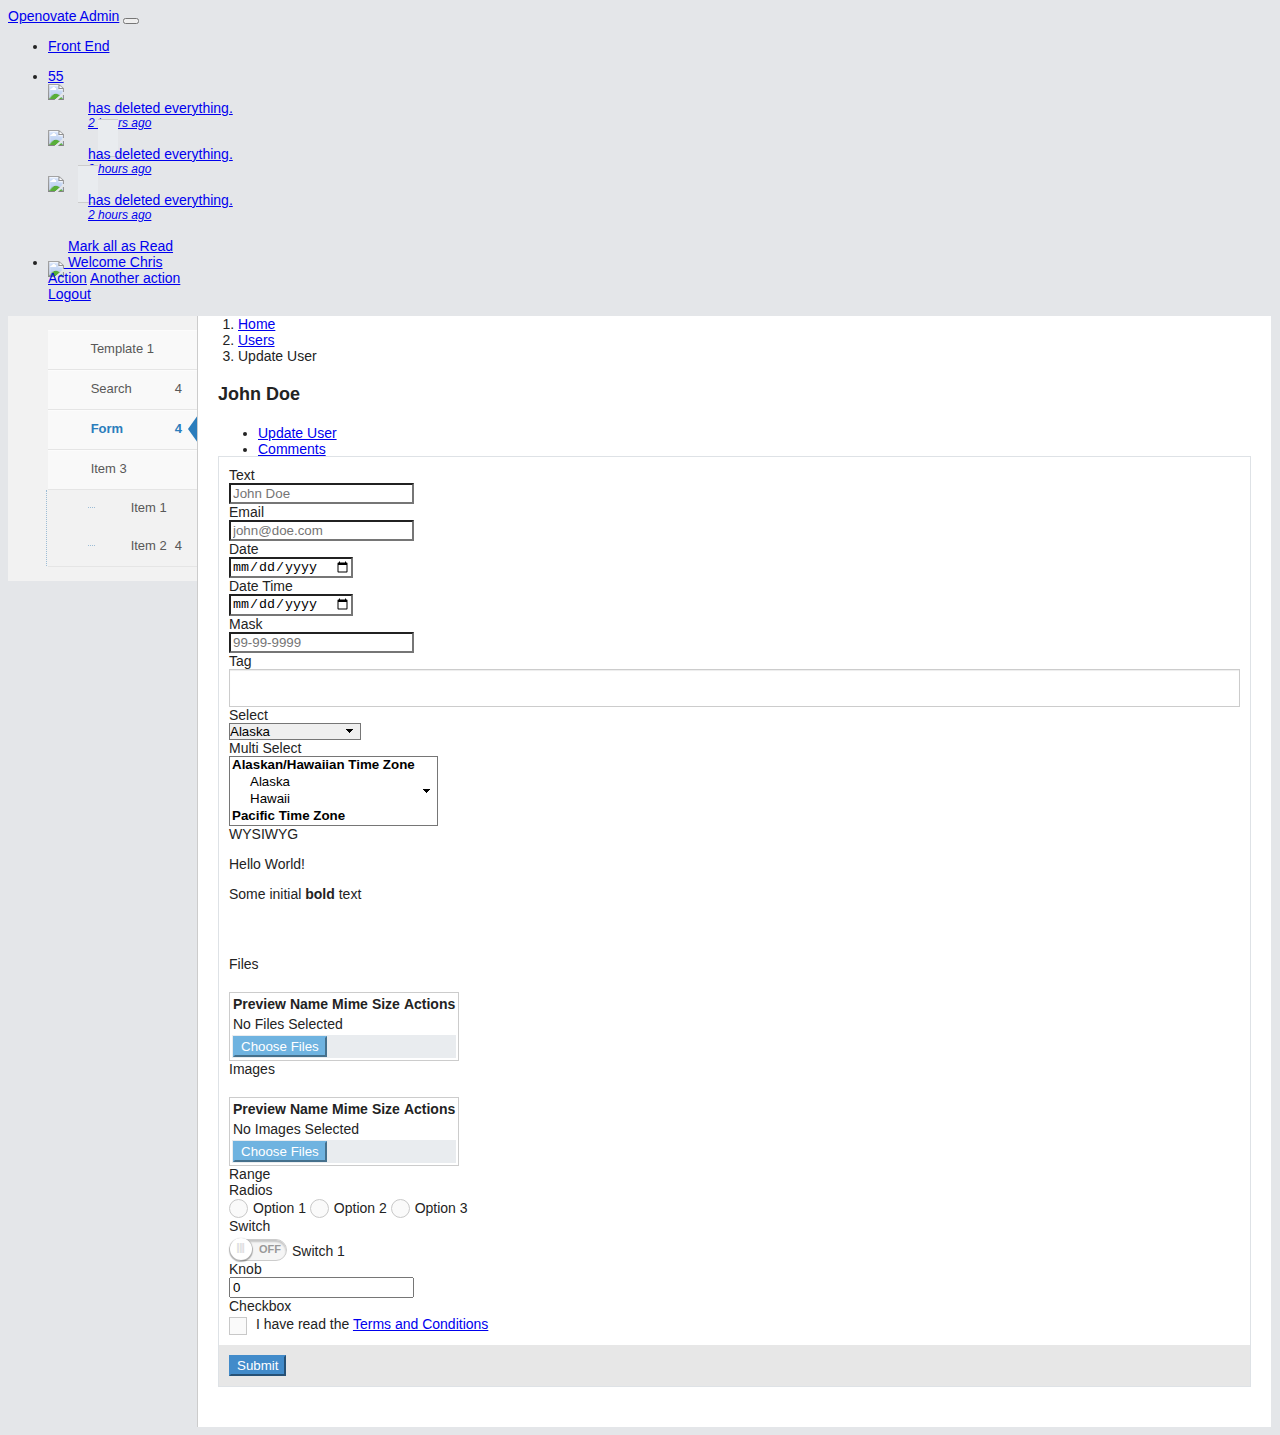
==== form.html @ 8b281c58 "new file uploader" ====
<!DOCTYPE html>
<html lang="en">
<head>
    <meta charset="utf-8" />

    <title>Openovate Admin</title>

    <!-- MOBILE TAGS -->
    <meta name="viewport" content="initial-scale=1, maximum-scale=1, height=device-height, width=device-width" />
    <meta name="apple-mobile-web-app-capable" content="yes" />
    <meta name="apple-mobile-web-app-status-bar-style" content="black" />

    <!-- GOOGLE TAGS -->
    <meta http-equiv="X-UA-Compatible" content="IE=edge,chrome=1" />
    <meta name="robots" content="nofollow" />

    <!-- FAVICON -->
    <link rel="shortcut icon" href="./favicon.ico" type="image/x-icon" />
    <link rel="icon" type="image/png" href="./favicon.png" />
    <link rel="icon" type="image/gif" href="./favicon.gif" />

    <link href="./styles/opensans.css" rel="stylesheet" type="text/css" />
    <link href="./styles/fontawesome-all.min.css" rel="stylesheet" type="text/css" />
    <link href="./styles/bootstrap.min.css" rel="stylesheet" type="text/css" />
    <link href="./styles/select2.css" rel="stylesheet" type="text/css" />
    <link href="./styles/ion.css" rel="stylesheet" type="text/css" />
    <link href="./styles/quill.snow.css" rel="stylesheet" type="text/css" />
    <link href="./styles/codemirror.css" rel="stylesheet" type="text/css" />
    <link href="./styles/toastr.min.css" rel="stylesheet" type="text/css" />
    <link href="./styles/datepicker.css" rel="stylesheet" type="text/css" />
    <link href="./styles/custom.css" rel="stylesheet" type="text/css" />
</head>
<body class="admin-layout">
    <header class="head" data-do="fixed-scroll">
        <nav class="navbar navbar-expand-lg navbar-dark bg-dark">
            <a class="navbar-brand" href="#">Openovate Admin</a>
            <button class="navbar-toggler" type="button" data-toggle="collapse" data-target="#navbarSupportedContent" aria-controls="navbarSupportedContent" aria-expanded="false" aria-label="Toggle navigation">
                <span class="navbar-toggler-icon"></span>
            </button>
            <div class="collapse navbar-collapse" id="navbarSupportedContent">
                <ul class="navbar-nav mr-auto">
                    <li class="nav-item">
                        <a class="nav-link" href="/">Front End</a>
                    </li>
                </ul>
                <ul class="navbar-nav my-2 my-lg-0">
                    <li class="nav-item dropdown nav-notifications">
                        <a
                            class="nav-link dropdown-toggle"
                            href="#"
                            role="button"
                            data-toggle="dropdown"
                            aria-haspopup="true"
                            aria-expanded="false"
                        >
                            <i class="fas fa-bell"></i>
                            <span class="badge badge-danger">55</span>
                        </a>
                        <div class="dropdown-menu">
                            <a class="dropdown-item" href="#">
                                <img class="rounded-circle" src="./images/default-avatar.png" />
                                <span class="notification-info">
                                    <span class="notification-message">has deleted everything.</span>
                                    <em class="notification-time">2 hours ago</em>
                                </span>
                            </a>
                            <a class="dropdown-item" href="#">
                                <img class="rounded-circle" src="./images/default-avatar.png" />
                                <span class="notification-info">
                                    <span class="notification-message">has deleted everything.</span>
                                    <em class="notification-time">2 hours ago</em>
                                </span>
                            </a>
                            <a class="dropdown-item" href="#">
                                <img class="rounded-circle" src="./images/default-avatar.png" />
                                <span class="notification-info">
                                    <span class="notification-message">has deleted everything.</span>
                                    <em class="notification-time">2 hours ago</em>
                                </span>
                            </a>
                            <div class="dropdown-divider"></div>
                            <a class="dropdown-item" href="#">Mark all as Read</a>
                        </div>
                    </li>
                    <li class="nav-item dropdown nav-profile">
                        <a
                            class="nav-link dropdown-toggle"
                            href="#"
                            role="button"
                            data-toggle="dropdown"
                            aria-haspopup="true"
                            aria-expanded="false"
                        >
                            <img class="rounded-circle" src="./images/default-avatar.png" width="40" />
                            Welcome Chris
                        </a>
                        <div class="dropdown-menu">
                            <a class="dropdown-item" href="#">Action</a>
                            <a class="dropdown-item" href="#">Another action</a>
                            <div class="dropdown-divider"></div>
                            <a class="dropdown-item" href="/logout">Logout</a>
                        </div>
                    </li>
                </ul>
            </div>
        </nav>
    </header>
    <section class="body">
        <aside class="sidebar">
            <ul class="nav flex-column">
                <li class="nav-item">
                    <a class="nav-link" href="index.html">
                        <i class="fas fa-book"></i>
                        <span class="nav-title">
                            <span class="nav-text">Template 1</span>
                        </span>
                    </a>
                </li>
                <li class="nav-item">
                    <a class="nav-link" href="search.html">
                        <i class="fas fa-search"></i>
                        <span class="nav-title">
                            <span class="nav-text">Search</span>
                            <span class="nav-right">
                                <div class="badge badge-info">4</div>
                            </span>
                        </span>
                    </a>
                </li>
                <li class="nav-item active">
                    <a class="nav-link" href="form.html">
                        <i class="fas fa-edit"></i>
                        <span class="nav-title">
                            <span class="nav-text">Form</span>
                            <span class="nav-right">
                                <div class="badge badge-info">4</div>
                            </span>
                        </span>
                    </a>
                </li>
                <li class="nav-item">
                    <a class="nav-link" data-toggle="collapse" href="#item-1">
                        <i class="fas fa-cog"></i>
                        <span class="nav-title">
                            <span class="nav-text">Item 3</span>
                            <span class="nav-right">
                                <i class="fas fa-chevron-down"></i>
                            </span>
                        </span>
                    </a>
                    <div id="item-1" class="collapse nav-sub nav-sub-1">
                        <ul class="nav flex-column ml-4">
                            <li class="nav-item">
                                <a class="nav-link" href="#">
                                    <i class="fas fa-cog"></i>
                                    <span class="nav-title">
                                        <span class="nav-text">Item 1</span>
                                    </span>
                                </a>
                            </li>
                            <li class="nav-item">
                                <a class="nav-link" href="#">
                                    <i class="fas fa-cog"></i>
                                    <span class="nav-title">
                                        <span class="nav-text">Item 2</span>
                                        <span class="nav-right">
                                            <div class="badge badge-info">4</div>
                                        </span>
                                    </span>
                                </a>
                            </li>
                        </ul>
                    </div>
                </li>
            </ul>
        </aside>
        <main class="main">
            <nav aria-label="breadcrumb">
                <ol class="breadcrumb">
                    <li class="breadcrumb-item">
                        <a href="#">
                            <i class="fas fa-home"></i> Home
                        </a>
                    </li>
                    <li class="breadcrumb-item">
                        <a href="search.html">
                            <i class="fas fa-user"></i> Users
                        </a>
                    </li>
                    <li class="breadcrumb-item active" aria-current="page">
                        <i class="fas fa-edit"></i> Update User
                    </li>
                </ol>
            </nav>

            <div class="main-padding">
                <h3 class="main-title">John Doe</h3>

                <ul class="nav nav-tabs">
                    <li class="nav-item">
                        <a class="nav-link active" href="form.html">
                            <i class="fa fa-edit"></i> Update User
                        </a>
                    </li>
                    <li class="nav-item">
                        <a class="nav-link" href="comments.html">
                            <i class="fa fa-comments"></i> Comments
                        </a>
                    </li>
                </ul>

                <form class="box" method="post">
                    <div class="box-body box-padding">
                        <div class="form-group">
                            <label for="text_1" class="col-sm-2 col-form-label">Text</label>
                            <div class="col-sm-10">
                                <input
                                    type="text"
                                    class="form-control"
                                    name="text_1"
                                    placeholder="John Doe"
                                />
                            </div>
                        </div>
                        <div class="form-group">
                            <label for="email_1" class="col-sm-2 col-form-label">Email</label>
                            <div class="col-sm-10">
                                <input
                                    type="email"
                                    class="form-control"
                                    name="email_1"
                                    placeholder="john@doe.com"
                                />
                            </div>
                        </div>
                        <div class="form-group">
                            <label for="date_1" class="col-sm-2 col-form-label">Date</label>
                            <div class="col-sm-10">
                                <input
                                    type="date"
                                    class="form-control"
                                    name="date_1"
                                    placeholder="YYYY-MM-DD"
                                />
                            </div>
                        </div>
                        <div class="form-group">
                            <label for="datetime_1" class="col-sm-2 col-form-label">Date Time</label>
                            <div class="col-sm-10">
                                <input
                                    type="date"
                                    class="form-control"
                                    name="datetime_1"
                                    placeholder="YYYY-MM-DD"
                                />
                            </div>
                        </div>
                        <div class="form-group">
                            <label for="mask_1" class="col-sm-2 col-form-label">Mask</label>
                            <div class="col-sm-10">
                                <input
                                    class="form-control"
                                    data-do="mask-field"
                                    data-format="99-99-9999"
                                    name="mask_1"
                                    type="text"
                                    placeholder="99-99-9999"
                                />
                            </div>
                        </div>
                        <div class="form-group">
                            <label for="tag_1" class="col-sm-2 col-form-label">Tag</label>
                            <div class="col-sm-10">
                                <div
                                    class="tag-field"
                                    data-do="tag-field"
                                    data-name="tag_1"
                                >
                                </div>
                            </div>
                        </div>
                        <div class="form-group">
                            <label for="select_1" class="col-sm-2 col-form-label">Select</label>
                            <div class="col-sm-10">
                                <select
                                    class="form-control"
                                    data-do="select-field"
                                    name="select_1"
                                >
                                    <optgroup label="Alaskan/Hawaiian Time Zone">
                                        <option value="AK">Alaska</option>
                                        <option value="HI">Hawaii</option>
                                    </optgroup>
                                        <optgroup label="Pacific Time Zone">
                                        <option value="CA">California</option>
                                        <option value="NV">Nevada</option>
                                        <option value="OR">Oregon</option>
                                        <option value="WA">Washington</option>
                                    </optgroup>
                                    <optgroup label="Mountain Time Zone">
                                        <option value="AZ">Arizona</option>
                                        <option value="CO">Colorado</option>
                                        <option value="ID">Idaho</option>
                                        <option value="MT">Montana</option>
                                        <option value="NE">Nebraska</option>
                                        <option value="NM">New Mexico</option>
                                        <option value="ND">North Dakota</option>
                                        <option value="UT">Utah</option>
                                        <option value="WY">Wyoming</option>
                                    </optgroup>
                                    <optgroup label="Central Time Zone">
                                        <option value="AL">Alabama</option>
                                        <option value="AR">Arkansas</option>
                                        <option value="IL">Illinois</option>
                                        <option value="IA">Iowa</option>
                                        <option value="KS">Kansas</option>
                                        <option value="KY">Kentucky</option>
                                        <option value="LA">Louisiana</option>
                                        <option value="MN">Minnesota</option>
                                        <option value="MS">Mississippi</option>
                                        <option value="MO">Missouri</option>
                                        <option value="OK">Oklahoma</option>
                                        <option value="SD">South Dakota</option>
                                        <option value="TX">Texas</option>
                                        <option value="TN">Tennessee</option>
                                        <option value="WI">Wisconsin</option>
                                    </optgroup>
                                    <optgroup label="Eastern Time Zone">
                                        <option value="CT">Connecticut</option>
                                        <option value="DE">Delaware</option>
                                        <option value="FL">Florida</option>
                                        <option value="GA">Georgia</option>
                                        <option value="IN">Indiana</option>
                                        <option value="ME">Maine</option>
                                        <option value="MD">Maryland</option>
                                        <option value="MA">Massachusetts</option>
                                        <option value="MI">Michigan</option>
                                        <option value="NH">New Hampshire</option>
                                        <option value="NJ">New Jersey</option>
                                        <option value="NY">New York</option>
                                        <option value="NC">North Carolina</option>
                                        <option value="OH">Ohio</option>
                                        <option value="PA">Pennsylvania</option>
                                        <option value="RI">Rhode Island</option>
                                        <option value="SC">South Carolina</option>
                                        <option value="VT">Vermont</option>
                                        <option value="VA">Virginia</option>
                                        <option value="WV">West Virginia</option>
                                    </optgroup>
                                </select>
                            </div>
                        </div>
                        <div class="form-group">
                            <label for="select_2" class="col-sm-2 col-form-label">Multi Select</label>
                            <div class="col-sm-10">
                                <select
                                    class="form-control"
                                    data-do="select-field"
                                    multiple="multiple"
                                    name="select_2[]"
                                >
                                    <optgroup label="Alaskan/Hawaiian Time Zone">
                                        <option value="AK">Alaska</option>
                                        <option value="HI">Hawaii</option>
                                    </optgroup>
                                        <optgroup label="Pacific Time Zone">
                                        <option value="CA">California</option>
                                        <option value="NV">Nevada</option>
                                        <option value="OR">Oregon</option>
                                        <option value="WA">Washington</option>
                                    </optgroup>
                                    <optgroup label="Mountain Time Zone">
                                        <option value="AZ">Arizona</option>
                                        <option value="CO">Colorado</option>
                                        <option value="ID">Idaho</option>
                                        <option value="MT">Montana</option>
                                        <option value="NE">Nebraska</option>
                                        <option value="NM">New Mexico</option>
                                        <option value="ND">North Dakota</option>
                                        <option value="UT">Utah</option>
                                        <option value="WY">Wyoming</option>
                                    </optgroup>
                                    <optgroup label="Central Time Zone">
                                        <option value="AL">Alabama</option>
                                        <option value="AR">Arkansas</option>
                                        <option value="IL">Illinois</option>
                                        <option value="IA">Iowa</option>
                                        <option value="KS">Kansas</option>
                                        <option value="KY">Kentucky</option>
                                        <option value="LA">Louisiana</option>
                                        <option value="MN">Minnesota</option>
                                        <option value="MS">Mississippi</option>
                                        <option value="MO">Missouri</option>
                                        <option value="OK">Oklahoma</option>
                                        <option value="SD">South Dakota</option>
                                        <option value="TX">Texas</option>
                                        <option value="TN">Tennessee</option>
                                        <option value="WI">Wisconsin</option>
                                    </optgroup>
                                    <optgroup label="Eastern Time Zone">
                                        <option value="CT">Connecticut</option>
                                        <option value="DE">Delaware</option>
                                        <option value="FL">Florida</option>
                                        <option value="GA">Georgia</option>
                                        <option value="IN">Indiana</option>
                                        <option value="ME">Maine</option>
                                        <option value="MD">Maryland</option>
                                        <option value="MA">Massachusetts</option>
                                        <option value="MI">Michigan</option>
                                        <option value="NH">New Hampshire</option>
                                        <option value="NJ">New Jersey</option>
                                        <option value="NY">New York</option>
                                        <option value="NC">North Carolina</option>
                                        <option value="OH">Ohio</option>
                                        <option value="PA">Pennsylvania</option>
                                        <option value="RI">Rhode Island</option>
                                        <option value="SC">South Carolina</option>
                                        <option value="VT">Vermont</option>
                                        <option value="VA">Virginia</option>
                                        <option value="WV">West Virginia</option>
                                    </optgroup>
                                </select>
                            </div>
                        </div>
                        <div class="form-group">
                            <label for="wysiwyg_1" class="col-sm-2 col-form-label">WYSIWYG</label>
                            <div class="col-sm-10">
                                <div id="editor" data-do="quill-editor">
                                    <p>Hello World!</p>
                                    <p>Some initial <strong>bold</strong> text</p>
                                    <p><br></p>
                                </div>
                            </div>
                        </div>
                        <div class="form-group">
                            <label for="files_1" class="col-sm-2 col-form-label">Files</label>
                            <div class="col-sm-10">
                                <table
                                    class="table table-striped file-field"
                                    data-do="file-field"
                                    data-name="files_1"
                                    data-multiple="1"
                                    data-width="200"
                                    data-height="200"
                                >
                                    <thead>
                                        <tr>
                                            <th>Preview</th>
                                            <th>Name</th>
                                            <th>Mime</th>
                                            <th>Size</th>
                                            <th>Actions</th>
                                        </tr>
                                    </thead>
                                    <tbody>
                                        <tr class="file-field-none">
                                            <td colspan="5">
                                                <div class="alert alert-info">No Files Selected</div>
                                            </td>
                                        </tr>
                                    </tbody>
                                    <tfoot>
                                        <tr>
                                            <td colspan="5">
                                                <button
                                                    class="file-field-upload btn btn-info"
                                                    type="button"
                                                >
                                                    Choose Files
                                                </button>
                                            </td>
                                        </tr>
                                    </tfoot>
                                </table>
                            </div>
                        </div>
                        <div class="form-group">
                            <label for="images_1" class="col-sm-2 col-form-label">Images</label>
                            <div class="col-sm-10">
                                <table
                                    class="table table-striped file-field"
                                    data-do="file-field"
                                    data-name="images_1"
                                    data-accept="image/png,image/jpg,image/jpeg,image/gif"
                                    data-multiple="1"
                                    data-width="200"
                                    data-height="200"
                                >
                                    <thead>
                                        <tr>
                                            <th>Preview</th>
                                            <th>Name</th>
                                            <th>Mime</th>
                                            <th>Size</th>
                                            <th>Actions</th>
                                        </tr>
                                    </thead>
                                    <tbody>
                                        <tr class="file-field-none">
                                            <td colspan="5">
                                                <div class="alert alert-info">No Images Selected</div>
                                            </td>
                                        </tr>
                                    </tbody>
                                    <tfoot>
                                        <tr>
                                            <td colspan="5">
                                                <button
                                                    class="file-field-upload btn btn-info"
                                                    type="button"
                                                >
                                                    Choose Files
                                                </button>
                                            </td>
                                        </tr>
                                    </tfoot>
                                </table>
                            </div>
                        </div>
                        <div class="form-group">
                            <label for="range_1" class="col-sm-2 col-form-label">Range</label>
                            <div class="col-sm-10">
                                <input
                                    type="hidden"
                                    class="irs-hidden-input"
                                    data-do="multirange-field"
                                    name="range_1"
                                    tabindex="-1"
                                />
                            </div>
                        </div>
                        <div class="form-group">
                            <label for="radios_1" class="col-sm-2 col-form-label">Radios</label>
                            <div class="col-sm-10">
                                <label class="radio radio-2">
                                    <input name="radios_1" type="radio" value="1" />
                                    <span>Option 1</span>
                                </label>
                                <label class="radio radio-2">
                                    <input name="radios_1" type="radio" value="2" />
                                    <span>Option 2</span>
                                </label>
                                <label class="radio radio-2">
                                    <input name="radios_1" type="radio" value="3" />
                                    <span>Option 3</span>
                                </label>
                            </div>
                        </div>
                        <div class="form-group">
                            <label for="switch_1" class="col-sm-2 col-form-label">Switch</label>
                            <div class="col-sm-10">
                                <label class="switch switch-1">
                                    <input name="switch_1" type="checkbox" />
                                    <span>Switch 1</span>
                                </label>
                            </div>
                        </div>
                        <div class="form-group">
                            <label for="knob_1" class="col-sm-2 col-form-label">Knob</label>
                            <div class="col-sm-10">
                                <input
                                    type="text"
                                    data-do="knob-field"
                                    data-min="-50"
                                    data-max="50"
                                    data-fgColor="#66CC66"
                                    data-angleOffset=-125
                                    data-angleArc=250
                                    data-rotation=anticlockwise
                                    data-width="75"
                                    data-height="75"
                                    name="knob_1"
                                    value="0"
                                />
                            </div>
                        </div>
                        <div class="form-group">
                            <label for="checkbox_1" class="col-sm-2 col-form-label">Checkbox</label>
                            <div class="col-sm-10">
                                <label class="checkbox checkbox-2">
                                    <input name="checkbox_1" type="checkbox" />
                                    <span>
                                        I have read the <a href="#">Terms and Conditions</a>
                                    </span>
                                </label>
                            </div>
                        </div>
                    </div>
                    <div class="box-body box-light box-padding">
                        <button class="btn btn-primary">Submit</button>
                    </div>
                </form>
            </div>
        </main>
    </section>
    <footer class="foot">

    </footer>

    <script src="./scripts/jquery-3.3.1.min.js" type="text/javascript"></script>
    <script src="./scripts/popper.min.js" type="text/javascript"></script>
    <script src="./scripts/bootstrap.min.js" type="text/javascript"></script>
    <script src="./scripts/doon.js" type="text/javascript"></script>
    <script src="./scripts/select2.js" type="text/javascript"></script>
    <script src="./scripts/mask.js" type="text/javascript"></script>
    <script src="./scripts/knob.js" type="text/javascript"></script>
    <script src="./scripts/quill.js" type="text/javascript"></script>
    <script src="./scripts/ion.min.js" type="text/javascript"></script>
    <script src="./scripts/codemirror.js" type="text/javascript"></script>
    <script src="./scripts/toastr.min.js" type="text/javascript"></script>
    <script src="./scripts/moment.min.js" type="text/javascript"></script>
    <script src="./scripts/datepicker.js" type="text/javascript"></script>
    <script src="./scripts/cropper.js" type="text/javascript"></script>
    <script src="./scripts/custom.js" type="text/javascript"></script>
</body>
</html>
---- styles/custom.css ----
/* Global - Classes
------------------------------*/
html,
body {
    background-color: #E4E6E9;
    color: #232323;
    font-family: 'Open Sans', Arial, sans-serif;
    font-size: 14px;
    font-style: normal;
    font-weight: normal;
}

/* Bootstrap
------------------------------*/

.form-control {
    border-radius: 0;
}

.form-group img {
    max-width: 100%;
}

select.form-control {
    -webkit-appearance: none;
    -moz-appearance: none;
    background-position: right 50%;
    background-repeat: no-repeat;
    background-image: url([data-uri]);
    padding-right: 1.5em
}

.nav-tabs {
    margin-bottom: -1px;
}

.nav-tabs .nav-link {
    border-top-left-radius: 0;
    border-top-right-radius: 0;
}

.nav-pills .nav-link {
    border-radius: 0;
}

.dropdown-menu {
    border-radius: 0;
}

.nav-right {
    float: right;
}

.progress {
    border-radius: 0;
}

.breadcrumb {
    margin-bottom: 0;
}

.card {
    border-radius: 0;
}

/* Field - Checkbox
------------------------------*/
.checkbox input {
    cursor: pointer;
    height: 18px;
    opacity: 0;
    position: absolute;
    width: 18px;
    z-index: 12;
}

.checkbox input:checked,
.checkbox input:focus {
  outline: none !important;
}

.checkbox span {
    display: inline-block;
    font-weight: normal;
    line-height: 20px;
    margin: 0;
    min-height: 18px;
    min-width: 18px;
    position: relative;
    z-index: 11;
}

.checkbox span::before {
    background-color: #FAFAFA;
    border: 1px solid #C8C8C8;
    border-radius: 0;
    box-shadow: 0 1px 2px rgba(0, 0, 0, 0.05);
    color: #32A3CE;
    content: "\a0";
    display: inline-block;
    font-family: fontAwesome;
    font-size: 12px;
    font-weight: normal;
    height: 16px;
    line-height: 14px;
    min-width: 16px;
    margin-right: 5px;
    text-align: center;
    vertical-align: middle;
}

.checkbox input:checked + span::before {
    display: inline-block;
    content: '\f00c';
    background-color: #F5F8FC;
    border-color: #ADB8C0;
    box-shadow: 0 1px 2px rgba(0, 0, 0, 0.05),
        inset 0px -15px 10px -12px rgba(0, 0, 0, 0.05),
        inset 15px 10px -12px rgba(255, 255, 255, 0.1);
}

.checkbox input:hover + span::before,
.checkbox span:hover::before {
    border-color: #FF893C;
}

.checkbox input:active + span::before,
.checkbox input:checked:active + span::before  {
    box-shadow: 0 1px 2px rgba(0, 0, 0, 0.05), inset 0px 1px 3px rgba(0, 0, 0, 0.1);
}

.checkbox.checkbox-2 span::before {
    box-shadow: none;
}

.checkbox.checkbox-2 input:checked + span::before {
    background-color: #f9A021;
    border-color: #f9A021;
    color: #FFFFFF;
}

.checkbox input:disabled + span::before,
.checkbox input[disabled] + span::before,
.checkbox input.disabled + span::before {
    background-color: #DDDDDD !important;
    border-color: #CCCCCC !important;
    box-shadow: none !important;
    color: #BBB888;
}

/* Field - Radio
------------------------------*/
/* Field - Buttons
------------------------------*/
.radio input {
    cursor: pointer;
    height: 18px;
    opacity: 0;
    position: absolute;
    width: 18px;
    z-index: 12;
}

.radio input:checked,
.radio input:focus {
  outline: none !important;
}

.radio span {
    display: inline-block;
    font-weight: normal;
    line-height: 20px;
    margin: 0;
    min-height: 18px;
    min-width: 18px;
    position: relative;
    z-index: 11;
}

.radio span::before {
    background-color: #FAFAFA;
    border: 1px solid #C8C8C8;
    border-radius: 100%;
    box-shadow: 0 1px 2px rgba(0, 0, 0, 0.05);
    color: #32A3CE;
    content: "\a0";
    display: inline-block;
    font-family: FontAwesome;
    font-size: 11px;
    font-weight: normal;
    height: 17px;
    line-height: 15px;
    min-width: 17px;
    margin-right: 5px;
    text-align: center;
    text-shadow: 0 0 1px #32a3ce;
    vertical-align: middle;
}

.radio input:checked + span::before {
    display: inline-block;
    content: "\f111";
    background-color: #F5F8FC;
    border-color: #ADB8C0;
    box-shadow: 0 1px 2px rgba(0, 0, 0, 0.05),
        inset 0px -15px 10px -12px rgba(0, 0, 0, 0.05),
        inset 15px 10px -12px rgba(255, 255, 255, 0.1);
}

.radio input:hover + span::before,
.radio span:hover::before {
    border-color: #FF893C;
}

.radio input:active + span::before,
.radio input:checked:active + span::before  {
    box-shadow: 0 1px 2px rgba(0, 0, 0, 0.05), inset 0px 1px 3px rgba(0, 0, 0, 0.1);
}

.radio.radio-2 span::before {
    box-shadow: none;
}

.radio.radio-2 input:checked + span::before {
    background-color: #f9A021;
    border-color: #f9A021;
    color: #FFFFFF;
    content: '\f00c';
}

.radio input:disabled + span::before,
.radio input[disabled] + span::before,
.radio input.disabled + span::before {
    background-color: #DDDDDD !important;
    border-color: #CCCCCC !important;
    box-shadow: none !important;
    color: #BBB888;
}

/* Field - Buttons
------------------------------*/
.btn {
    border-radius: 0;
}

.btn-default {
    background-color: #ABBAC3;
    border-color: #ABBAC3;
    color: #FFFFFF;
}

.btn-default:hover {
    background-color: #8B9AA3;
    border-color: #ABBAC3;
    color: #FFFFFF;
}

.btn-primary {
    background-color: #428BCA;
    border-color: #428BCA;
    color: #FFFFFF;
}

.btn-primary:hover {
    background-color: #1B6AAA;
    border-color: #428BCA;
}

.btn-info {
    background-color: #6FB3E0;
    border-color: #6FB3E0;
    color: #FFFFFF;
}

.btn-info:hover {
    background-color: #4F99C6;
    border-color: #6FB3E0;
}

.btn-warning {
    background-color: #FFB752;
    border-color: #FFB752;
    color: #FFFFFF;
}

.btn-warning:hover {
    background-color: #E59729;
    border-color: #FFB752;
    color: #FFFFFF;
}

.btn-success {
    background-color: #87B87F;
    border-color: #87B87F;
    color: #FFFFFF;
}

.btn-success:hover {
    background-color: #629B58;
    border-color: #87B87F;
}

.btn-danger {
    background-color: #D15B47;
    border-color: #D15B47;
    color: #FFFFFF;
}

.btn-danger:hover {
    background-color: #B74635;
    border-color: #D15B47;
}

.btn-inverse {
    background-color: #555555;
    border-color: #555555;
    color: #FFFFFF;
}

.btn-inverse:hover {
    background-color: #303030;
    border-color: #555555;
    color: #FFFFFF;
}

.btn-pink {
    background-color: #D6487E;
    border-color: #D6487E;
    color: #FFFFFF;
}

.btn-pink:hover {
    background-color: #B73766;
    border-color: #D6487E;
    color: #FFFFFF;
}

.btn-purple {
    background-color: #9585BF;
    border-color: #9585BF;
    color: #FFFFFF;
}

.btn-purple:hover {
    background-color: #7461AA;
    border-color: #9585BF;
    color: #FFFFFF;
}

.btn-yellow {
    background-color: #FEE188;
    border-color: #FEE188;
    color: #996633;
}

.btn-yellow:hover {
    background-color: #F7D05B;
    border-color: #FEE188;
}

.btn-grey {
    background-color: #A0A0A0;
    border-color: #A0A0A0;
    color: #FFFFFF;
}

.btn-grey:hover {
    background-color: #888888;
    border-color: #A0A0A0;
    color: #FFFFFF;
}

.btn-light {
    background-color: #E7E7E7;
    border-color: #E7E7E7;
    color: #888888;
}

.btn-light:hover {
    background-color: #D9D9D9;
    border-color: #E7E7E7;
}

.btn-outline {
    background-color: transparent;
    border-color: #FFFFFF;
    color: #FFFFFF;
}

.btn-outline:hover {
    background-color: transparent;
    border-color: #CCCCCC;
    color: #CCCCCC;
}

/* Field - Switch
------------------------------*/
.switch {
    position: relative;
    margin: 0;
}

.switch input {
    cursor: pointer;
    height: 25px;
    opacity: 0;
    position: absolute;
    width: 55px;
    z-index: 12;
}

.switch span {
    display: inline-block;
    font-weight: normal;
    line-height: 20px;
    margin: 0 4px;
    min-height: 24px;
    min-width: 18px;
    position: relative;
    z-index: 11;
}

.switch span::before {
    -webkit-box-shadow: inset 0px 2px 2px 0px rgba(0,0,0,.2);
    -webkit-transition: text-indent .4s ease;
    font-family: Arial, Helvetica, sans-serif;
    background-color: #F5F5F5;
    border: 1px solid #CCCCCC;
    border-radius: 12px;
    box-shadow: inset 0px 2px 2px 0px rgba(0,0,0,.2);
    color: #999999;
    content: "ON\a0\a0\a0\a0\a0\a0\a0\a0\a0OFF";
    display: inline-block;
    font-size: 11px;
    font-weight: bold;
    height: 20px;
    line-height: 18px;
    margin-right: 5px;
    overflow: hidden;
    padding: 0;
    position: relative;
    text-align: left;
    text-indent: -19px;
    top: 5px;
    transition: text-indent .4s ease;
    width: 52px;
}

.switch span::after {
    -webkit-box-shadow: 0px 1px 1px 1px rgba(0,0,0,.3);
    -webkit-transition: left .4s ease;
    background-color: #FFFFFF;
    border-radius: 100%;
    box-shadow: 0px 1px 1px 1px rgba(0,0,0,.3);
    color: #D5D5D5;
    content: '|||';
    font-family: Arial, Helvetica, sans-serif;
    font-size: 10px;
    font-weight: lighter;
    left: -3px;
    line-height: 20px;
    height: 22px;
    padding: 0;
    position: absolute;
    text-align: center;
    text-shadow: -1px 0px 0 rgba(0, 0, 0, 0.15);
    top: 4px;
    transition: left .4s ease;
    width: 22px;
}

.switch input:checked + span::before {
    background-color: #8AB2C9;
    border-color: #468FCC;
    color: #FFFFFF;
    text-indent: 9px;
}

.switch input:checked + span::after {
    background-color: #FFFFFF;
    color: #8AB2C9;
    left: 34px;
}

.switch.switch-2 input + span::before {
    content: "YES\a0\a0\a0\a0\a0\a0\a0\a0NO";
}

.switch.switch-3 input + span::after {
    content: "\f00d";
    font-family: FontAwesome;
    font-size: 13px;
    line-height: 23px;
    top: 3px;
}

.switch.switch-3 input:checked + span::after {
    content: "\f00c";
}

.switch.switch-4 input + span::before,
.switch.switch-5 input + span::before {
    -webkit-transition: all .4s ease;
    background-color: #8B9AA3;
    border: 1px solid #8B9AA3;
    border-radius: 12px;
    box-shadow: none;
    color: #FFFFFF;
    content: "ON\a0\a0\a0\a0\a0\a0\a0\a0\a0\a0\a0OFF";
    display: inline-block;
    font-family: Arial, Helvetica, sans-serif;
    font-size: 11px;
    font-weight: bolder;
    line-height: 23px;
    height: 24px;
    overflow: hidden;
    position: relative;
    text-indent: -25px;
    transition: all .4s ease;
    width: 56px;
}

.switch.switch-4 input + span::after,
.switch.switch-5 input + span::after {
    -webkit-transition: all .4s ease;
    background-color: #FFFFFF;
    border-radius: 12px;
    color: #5B6A73;
    content: '|||';
    font-family: Helvetica, Arial, sans-serif;
    font-size: 8px;
    font-weight: lighter;
    height: 20px;
    left: 2px;
    line-height: 18px;
    position: absolute;
    text-align: center;
    text-shadow: -1px 0px 0 rgba(0, 0, 0, 0.2);
    transition: all .4s ease;
    top: 7px;
    width: 20px;
}

.switch.switch-4 input:checked + span::before,
.switch.switch-5 input:checked + span::before {
    background-color: #468FCC;
    border-color: #468FCC;
    text-indent: 9px;
}

.switch.switch-4 input:checked + span::after,
.switch.switch-5 input:checked + span::after {
    background-color: #FFFFFF;
    left: 34px;
}

.switch.switch-5 input + span::before {
    content: "YES\a0\a0\a0\a0\a0\a0\a0\a0\a0\a0NO";
}

.switch.switch-5 input:checked + span::before {
    text-indent: 8px;
}

.switch.switch-6 input + span {
    position: relative;
}

.switch.switch-6 input + span::before {
    -webkit-transition: background 0.1s ease;
    background-color: #888888;
    border: none;
    border-radius: 12px;
    box-shadow: none;
    color: #F2F2F2;
    content: "\f00d";
    display: inline-block;
    font-family: FontAwesome;
    font-size: 16px;
    font-weight: lighter;
    height: 22px;
    line-height: 20px;
    text-indent: 32px;
    text-shadow: 0 -1px 0 rgba(0, 0, 0, 0.25);
    transition: background 0.1s ease;
    width: 52px;
}

.switch.switch-6 input + span::after {
    -webkit-transition: left 0.2s ease;
    background-color: #F2F2F2;
    border: 4px solid #F2F2F2;
    border-radius: 12px;
    box-shadow: 0 -1px 0 rgba(0, 0, 0, 0.25);
    content: '';
    height: 18px;
    left: 3px;
    position: absolute;
    text-align: center;
    text-shadow: 0 -1px 0 rgba(0, 0, 0, 0.25);
    top: 7px;
    transition: left 0.2s ease;
    width: 18px;
}

.switch.switch-6 input:checked + span::before {
    background-color: #FF893C;
    border-color: #B7D3E5;
    color: #FFFFFF;
    content: "\f00c";
    text-indent: 6px;
}

.switch.switch-6 input:checked + span::after {
    background-color: #FFFFFF;
    border: 4px solid #FFFFFF;
    left: 32px;
    text-shadow: 0 -1px 0 rgba(0, 200, 0, 0.25);
}

.switch.switch-7 input {
    width: 75px;
}

.switch.switch-7 input + span {
    position: relative;
}

.switch.switch-7 input + span::before {
    -webkit-transition: all 0.2s ease;
    background-color: #FFFFFF;
    border: 2px solid #AAAAAA;
    border-radius: 0;
    box-shadow: none;
    color: #AAAAAA;
    content: "OFF\a0\a0\a0\a0\a0\a0\a0\a0\a0\a0\a0ON";
    display: inline-block;
    font-size: 14px;
    font-weight: bolder;
    height: 26px;
    line-height: 22px;
    overflow: hidden;
    position: relative;
    text-indent: 4px;
    transition: all 0.2s ease;
    width: 74px;
}

.switch.switch-7 input + span::after {
    -webkit-transition: all 0.2s ease-in-out;
    background-color: #aaa;
    border-radius: 0;
    box-shadow: none;
    color: #FFFFFF;
    content: '\f00d';
    font-family: FontAwesome;
    font-size: 16px;
    height: 20px;
    left: 39px;
    line-height: 18px;
    position: absolute;
    text-align: center;
    top: 8px;
    transition: all 0.2s ease-in-out;
    width: 32px;
}

.switch.switch-7 input:checked + span::before {
    background-color: #FFFFFF;
    border-color: #6FB3E0;
    color: #468FCC;
    text-indent: -33px;
}

.switch.switch-7 input:checked + span::after {
    background-color: #468FCC;
    color: #FFFFFF;
    content: '\f00c';
    left: 3px;
}

.switch input:disabled + span::before,
.switch input[disabled] + span::before,
.switch input.disabled + span::before {
    background-color: #DDDDDD !important;
    border-color: #CCCCCC !important;
    box-shadow: none !important;
    color: #BBB888;
}

/* Field - File Field
-----------------------------*/
.file-field {
    border: 1px solid #CCCCCC;
    margin-top: 20px;
}

.file-field .file-field-preview {
    text-align: center;
}

.file-field .file-field-preview-container {
    position: relative;
}

.file-field .file-field-preview i {
    font-size: 50px;
}

.file-field .file-field-extension {
    background-color: #343434;
    color: #FFFFFF;
    display: block;
    font-size: 11px;
    font-weight: bold;
    position: absolute;
    top: 20px;
    width: 100%;
}

.file-field .file-field-actions {
    white-space: nowrap;
}

.file-field tfoot {
    background-color: #E9ECEF;
}

/* Field - Tag Field
-----------------------------*/
.tag-field {
    border: 1px solid #CCCCCC;
    box-shadow: inset 0 1px 1px rgba(0, 0, 0, .075);
    cursor: text;
    margin-bottom: 0;
    min-height: 36px;
}

.tag-field .tag {
    background-color: #F58020;
    border-radius: 4px;
    cursor: default;
    display: inline-block;
    margin: 2px 0 2px 2px;
    padding: 5px;
}

.tag-field .tag input[type="text"] {
    background: none;
    border: 0;
    box-shadow: none;
    color: #FFE493;
    outline: none;
    padding: 0;
    width: 24px;
}

.tag-field .tag input[type="text"]::-webkit-input-placeholder {
    color: #FFFFFF;
}

.tag-field .tag input[type="text"]::-moz-placeholder {
    color: #FFFFFF;
}

.tag-field .tag input[type="text"]:-ms-input-placeholder {
    color: #FFFFFF;
}

.tag-field .tag input[type="text"]input:-moz-placeholder {
    color: #FFFFFF;
}

.tag-field .tag .remove {
    color: #DB5E5E;
    padding-left: 5px;
}

/* Field - Multirange
-----------------------------*/
.multirange-field .multirange-input {
    width: 30px;
}

.multirange-field .multirange-range {
  display: block;
  height: 2em;
  margin: 0;
  pointer-events: none;
}

.multirange-field  .multirange-range +  .multirange-range {
  margin-top: -2em;
}

.multirange-field  .multirange-range::-webkit-slider-thumb {
  pointer-events: all;
}

.multirange-field  .multirange-range::-moz-range-thumb {
  pointer-events: all;
}

.multirange-field  .multirange-range::-ms-thumb {
  pointer-events: all;
}

/* Field - Suggestion
-----------------------------*/
.input-suggestion {
    position: absolute;
    top: 44px;
    width: 100%;
    left: 0;
}

.input-suggestion ul {
    background: #FFFFFF;
    border: 1px solid #CCCCCC;
    left: 0;
    list-style: none;
    max-height: 230px;
    overflow: auto;
    padding: 0;
    position: absolute;
    top: 0;
    width: 100%;
    z-index: 1000;
}

.input-suggestion li {
    padding: 5px 10px;
}

.input-suggestion li.hover,
.input-suggestion li:hover {
    background: #ffe493;
}

/* UI - Box
------------------------------*/
.box {
    border: 1px solid #DEE2E6;
    margin-bottom: 20px;
}

.box .box-head,
.box .box-foot {
    height: 35px;
}

.box .box-head::after,
.box .box-foot::after {
    clear: both;
    content: "";
    display: block;
}

.box .box-left {
    float: left;
}

.box .box-right {
    float: right !important;
}

.box .box-head.box-border {
    border-bottom: 1px solid #CCCCCC;
}

.box .box-head > *,
.box .box-foot > * {
    float: left;
    line-height: 35px;
    vertical-align: middle;
}

.box .box-head .box-padding,
.box .box-foot .box-padding {
    padding: 0 10px;
}

.box .box-head .btn,
.box .box-foot .btn {
    border: 0;
    float: left;
    line-height: inherit;
    padding-bottom: 0;
    padding-top: 0;
}

.box .box-head .btn:last-child,
.box .box-foot .btn:last-child {
    margin: 0;
}

.box .box-toolbar .progress {
    width: 100px;
}

.box .box-head .nav-link,
.box .box-foot .nav-link {
    color: #FFFFFF;
    padding-bottom: 0;
    padding-top: 0;
}

.box .box-head .nav-tabs .nav-link,
.box .box-foot .nav-tabs .nav-link {
    border-left: 0;
    border-right: 0;
    border-top: 0;
}

.box .box-head .nav-tabs .nav-link.active,
.box .box-foot .nav-tabs .nav-link.active {
    color: #495057;
}

.box .box-padding {
    padding: 10px;
}

.box .box-title {
    font-size: 13px;
    margin: 0;
    padding: 0 10px;
    white-space: nowrap;
}

.box .box-body-subtitle {
    font-size: 13px;
}

.box-default {
    background-color: #ABBAC3;
    border-color: #ABBAC3;
    color: #FFFFFF;
}

.box-primary {
    background-color: #428BCA;
    border-color: #428BCA;
    color: #FFFFFF;
}

.box-secondary {
    background-color: #6C757D;
    border-color: #6C757D;
    color: #FFFFFF;
}

.box-info {
    background-color: #6FB3E0;
    border-color: #6FB3E0;
    color: #FFFFFF;
}

.box-warning {
    background-color: #FFB752;
    border-color: #FFB752;
    color: #FFFFFF;
}

.box-success {
    background-color: #87B87F;
    border-color: #87B87F;
    color: #FFFFFF;
}

.box-danger {
    background-color: #D15B47;
    border-color: #D15B47;
    color: #FFFFFF;
}

.box-inverse {
    background-color: #555555;
    border-color: #555555;
    color: #FFFFFF;
}

.box-pink {
    background-color: #D6487E;
    border-color: #D6487E;
    color: #FFFFFF;
}

.box-purple {
    background-color: #9585BF;
    border-color: #9585BF;
    color: #FFFFFF;
}

.box-yellow {
    background-color: #FEE188;
    border-color: #FEE188;
    color: #996633;
}

.box-yellow .nav-item .nav-link {
    color: #996633;
}

.box-grey {
    background-color: #A0A0A0;
    border-color: #A0A0A0;
    color: #FFFFFF;
}

.box-light {
    background-color: #E7E7E7;
    border-color: #E7E7E7;
    color: #888888;
}

.box-light .nav-item .nav-link {
    color: #888888;
}

.box #editor {
    height: 100px;
}

/* Head
------------------------------*/

.head .nav-profile img {
    margin: -14px 0px -10px;
}

.head .nav-notifications .dropdown-item {
    padding: 10px 20px;
}

.head .nav-notifications .dropdown-item:nth-child(even) {
    background-color: #E9ECEF;
    border-bottom: 1px solid #CCCCCC;
    border-top: 1px solid #CCCCCC;
}

.head .nav-notifications img {
    float: left;
    width: 30px;
}

.head .nav-notifications .notification-info {
    display: block;
    padding-left: 40px;
}

.head .nav-notifications .notification-time {
    display: block;
    font-size: 12px;
}

/* Foot
------------------------------*/

/* Body
------------------------------*/
.body {
    padding: 0;
}

.body .sidebar {
    background-color: #F2F2F2;
    border-right: 1px solid #CCCCCC;
    float: left;
    position: relative;
    width: 190px;
}

.body .sidebar .nav-item {
    border: 0;
    border-top: 1px solid #FCFCFC;
    border-bottom: 1px solid #E5E5E5;
    display: block;
    padding: 0;
    margin: 0;
    position: relative;
}

.body .sidebar .nav-item.active {
    background-color: #FFFFFF;
    color: #2B7DBC;
    font-weight: bold;
    font-size: 13px;
}

.body .sidebar .nav-item.active a,
.body .sidebar .nav-item.active a:hover,
.body .sidebar .nav-item.active a:focus,
.body .sidebar .nav-item.active a:active {
    color: #2B7DBC;
}

.body .sidebar .nav-item.active:after {
    border: 8px solid transparent;
    border-width: 14px 10px;
    border-right-color: #2B7DBC;
    content: "";
    display: block;
    position: absolute !important;
    right: 0;
    top: 4px;
}

.body .sidebar .nav-link {
    background-color: #F9F9F9;
    color: #585858;
    display: block;
    font-size: 13px;
    height: 38px;
    line-height: 36px;
    padding: 0 16px 0 7px;
    text-decoration: none;
    text-shadow: none;
}

.body .sidebar .nav-link > i:first-child {
    display: inline-block;
    font-size: 18px;
    margin-right: 2px;
    min-width: 30px;
    text-align: center;
    vertical-align: middle;
}

.body .sidebar .nav-item:hover > .nav-link {
    background-color: #FFFFFF !important;
}

.body .sidebar .nav .nav {
    border-top: 1px solid #E5E5E5;
    position: relative;
}

.body .sidebar > .nav > .nav-item > div > .nav:before {
    content: "";
    display: block;
    position: absolute;
    z-index: 1;
    left: -2px;
    top: 0;
    bottom: 0;
    border: 1px dotted #9dbdd6;
    border-width: 0 0 0 1px;
}

.body .sidebar > .nav > .nav-item > div > .nav > .nav-item {
    border-bottom: 0;
    border-top: 0;
}

.body .sidebar > .nav > .nav-item > div > .nav > .nav-item:before {
    content: "";
    display: inline-block;
    position: absolute;
    width: 7px;
    left: 0;
    top: 17px;
    border-top: 1px dotted #9dbdd6;
}

.body .sidebar > .nav > .nav-item > div > .nav > .nav-item > .nav-link {
    background-color: #F2F2F2;
}

.body .sidebar + .main {
    left: -1px;
    margin-left: 190px;
    min-height: 100%;
    position: relative;
}

.body .main {
    background-color: #FFFFFF;
    border-left: 1px solid #CCCCCC;
    margin-right: 0;
    margin-top: 0;
}

.body .main-padding {
    padding: 20px;
}

.body .main-title {
    font-size: 18px;
    margin: 0 0 20px;
}

@media(max-width:767px) {
    .body .sidebar {
        width: 50px;
    }

    .body .sidebar + .main {
        margin-left: 50px;
    }

    .body .sidebar > .nav > .nav-item > .nav-link .nav-title  {
        display: none;
    }

    .body .sidebar > .nav > .nav-item:hover > .nav-link .nav-title {
        background-color: #F9F9F9;
        border: 1px solid #CCCCCC;
        display: block;
        left: 49px;
        top: -1px;
        padding: 0 10px;
        position: absolute;
        width: 190px;
        z-index: 1;
    }

    .body .sidebar > .nav > .nav-item > .nav-sub {
        display: none;
    }

    .body .sidebar > .nav > .nav-item > .nav-sub.collapsing {
        transition: height 0s ease;
    }

    .body .sidebar > .nav > .nav-item > .nav-sub.show {
        display: none;
    }

    .body .sidebar > .nav > .nav-item:hover > .nav-sub {
        background-color: #F9F9F9;
        border: 1px solid #CCCCCC;
        border-top: 0;
        position: absolute;
        width: 190px;
        z-index: 1;
    }

    .body .sidebar > .nav > .nav-item:hover > .nav-sub.show {
        display: block;
    }

    .body .sidebar > .nav > .nav-item > .nav-sub-1 {
        left: 49px;
        top: 35px;
    }

    .body .sidebar > .nav > .nav-item > .nav-sub-1 > .nav {
        margin-left: 0 !important;
    }

    .body .sidebar > .nav > .nav-item > .nav-sub-1 > .nav:before {
        display: none;
    }

    .body .sidebar > .nav > .nav-item > .nav-sub-1 > .nav > .nav-item:before {
        display: none;
    }
}

/* Page - Search
------------------------------*/
.search-actions .input-group {
    width: auto;
}

.table-overflow {
    overflow: auto;
}

.table-bulk-checkbox {
    width: 1px;
}

.table-actions a {
    display: inline-block;
    margin-left: 10px;
}

.table-actions a:first-child {
    margin-left: 0;
}
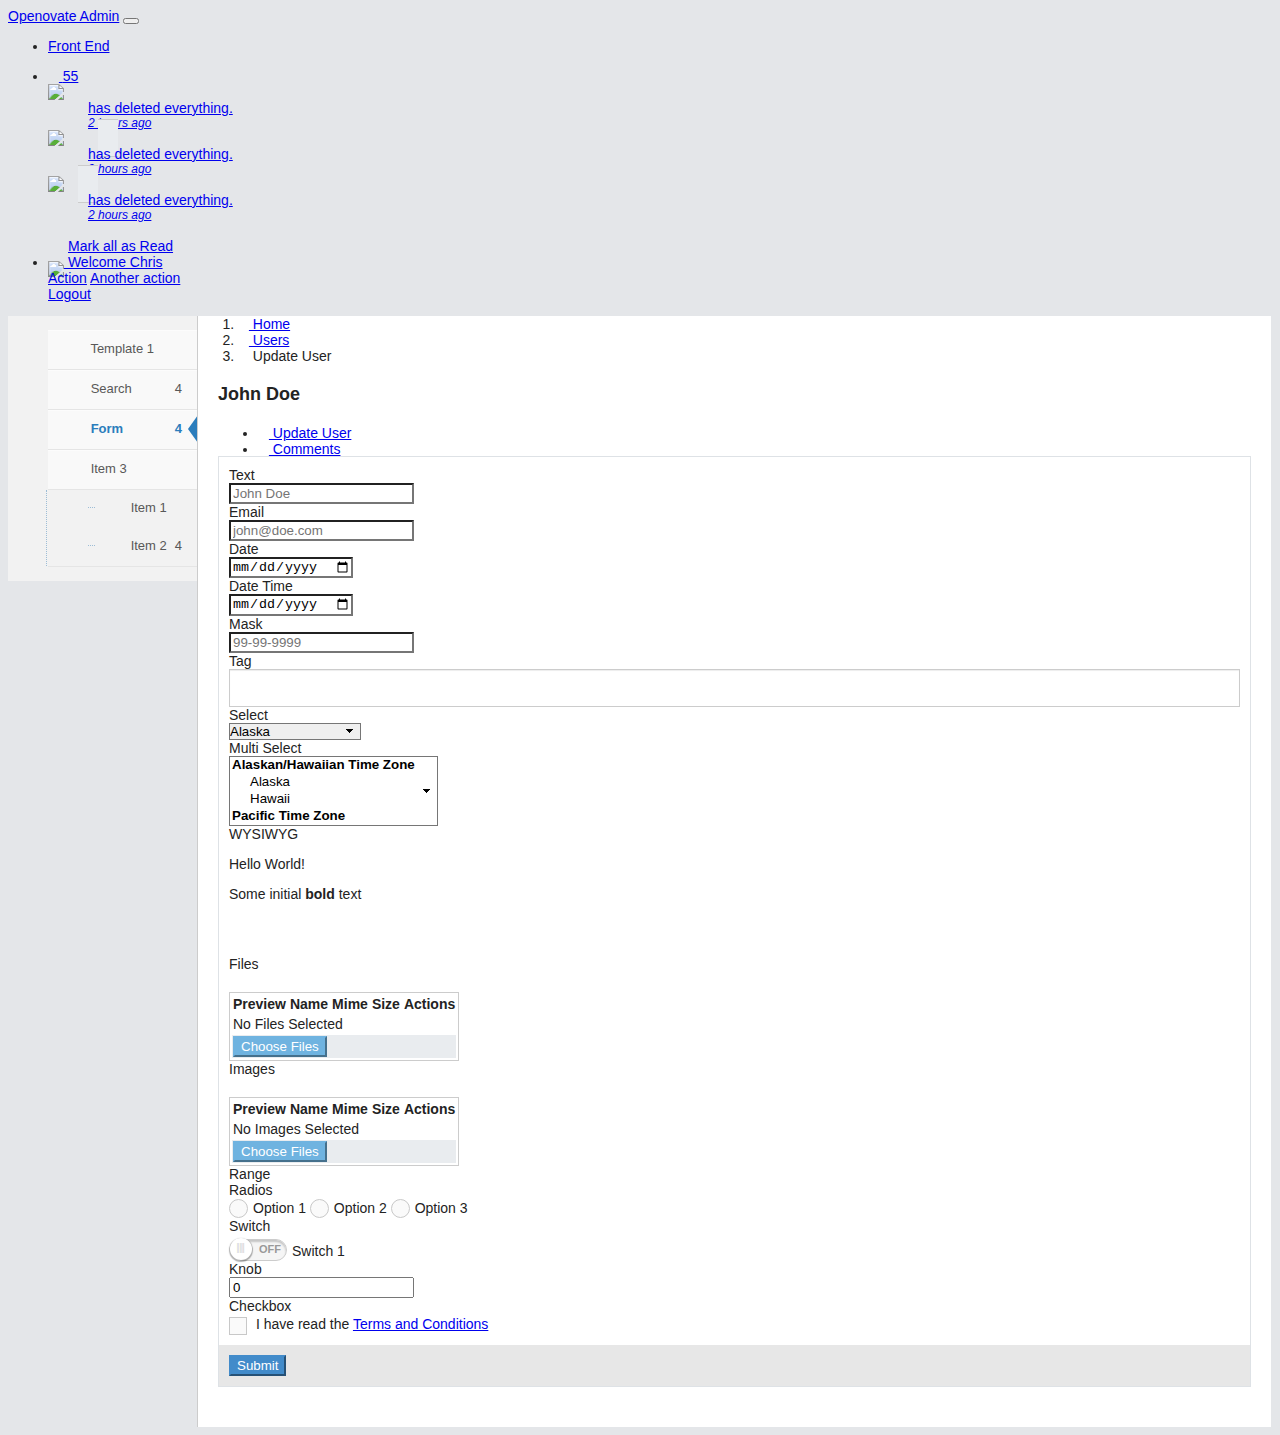
==== commit f7f06ed1: "Merge branch 'master' of https://github.com/Openovate/admin-theme" ====
--- a/form.html
+++ b/form.html
@@ -19,15 +19,8 @@
     <link rel="icon" type="image/png" href="./favicon.png" />
     <link rel="icon" type="image/gif" href="./favicon.gif" />
 
-    <link href="./styles/opensans.css" rel="stylesheet" type="text/css" />
-    <link href="./styles/fontawesome-all.min.css" rel="stylesheet" type="text/css" />
     <link href="./styles/bootstrap.min.css" rel="stylesheet" type="text/css" />
-    <link href="./styles/select2.css" rel="stylesheet" type="text/css" />
-    <link href="./styles/ion.css" rel="stylesheet" type="text/css" />
-    <link href="./styles/quill.snow.css" rel="stylesheet" type="text/css" />
-    <link href="./styles/codemirror.css" rel="stylesheet" type="text/css" />
-    <link href="./styles/toastr.min.css" rel="stylesheet" type="text/css" />
-    <link href="./styles/datepicker.css" rel="stylesheet" type="text/css" />
+    <link href="./styles/bundle.css" rel="stylesheet" type="text/css" />
     <link href="./styles/custom.css" rel="stylesheet" type="text/css" />
 </head>
 <body class="admin-layout">
@@ -598,19 +591,10 @@
     </footer>
 
     <script src="./scripts/jquery-3.3.1.min.js" type="text/javascript"></script>
-    <script src="./scripts/popper.min.js" type="text/javascript"></script>
     <script src="./scripts/bootstrap.min.js" type="text/javascript"></script>
+    <script src="./scripts/bundle.js" type="text/javascript"></script>
+    <script src="./scripts/daterangepicker.js" type="text/javascript"></script>
     <script src="./scripts/doon.js" type="text/javascript"></script>
-    <script src="./scripts/select2.js" type="text/javascript"></script>
-    <script src="./scripts/mask.js" type="text/javascript"></script>
-    <script src="./scripts/knob.js" type="text/javascript"></script>
-    <script src="./scripts/quill.js" type="text/javascript"></script>
-    <script src="./scripts/ion.min.js" type="text/javascript"></script>
-    <script src="./scripts/codemirror.js" type="text/javascript"></script>
-    <script src="./scripts/toastr.min.js" type="text/javascript"></script>
-    <script src="./scripts/moment.min.js" type="text/javascript"></script>
-    <script src="./scripts/datepicker.js" type="text/javascript"></script>
-    <script src="./scripts/cropper.js" type="text/javascript"></script>
     <script src="./scripts/custom.js" type="text/javascript"></script>
 </body>
 </html>
--- a/styles/bundle.css
+++ b/styles/bundle.css
@@ -0,0 +1,8 @@
+.CodeMirror{font-family:monospace;height:300px;color:#000;direction:ltr}.CodeMirror-lines{padding:4px 0}.CodeMirror pre{padding:0 4px}.CodeMirror-gutter-filler,.CodeMirror-scrollbar-filler{background-color:#fff}.CodeMirror-gutters{border-right:1px solid #ddd;background-color:#f7f7f7;white-space:nowrap}.CodeMirror-linenumber{padding:0 3px 0 5px;min-width:20px;text-align:right;color:#999;white-space:nowrap}.CodeMirror-guttermarker{color:#000}.CodeMirror-guttermarker-subtle{color:#999}.CodeMirror-cursor{border-left:1px solid #000;border-right:none;width:0}.CodeMirror div.CodeMirror-secondarycursor{border-left:1px solid silver}.cm-fat-cursor .CodeMirror-cursor{width:auto;border:0!important;background:#7e7}.cm-fat-cursor div.CodeMirror-cursors{z-index:1}.cm-fat-cursor-mark{background-color:rgba(20,255,20,.5);-webkit-animation:blink 1.06s steps(1) infinite;-moz-animation:blink 1.06s steps(1) infinite;animation:blink 1.06s steps(1) infinite}.cm-animate-fat-cursor{width:auto;border:0;-webkit-animation:blink 1.06s steps(1) infinite;-moz-animation:blink 1.06s steps(1) infinite;animation:blink 1.06s steps(1) infinite;background-color:#7e7}@-moz-keyframes blink{50%{background-color:transparent}}@-webkit-keyframes blink{50%{background-color:transparent}}@keyframes blink{50%{background-color:transparent}}.cm-tab{display:inline-block;text-decoration:inherit}.CodeMirror-rulers{position:absolute;left:0;right:0;top:-50px;bottom:-20px;overflow:hidden}.CodeMirror-ruler{border-left:1px solid #ccc;top:0;bottom:0;position:absolute}.cm-s-default .cm-header{color:#00f}.cm-s-default .cm-quote{color:#090}.cm-negative{color:#d44}.cm-positive{color:#292}.cm-header,.cm-strong{font-weight:700}.cm-em{font-style:italic}.cm-link{text-decoration:underline}.cm-strikethrough{text-decoration:line-through}.cm-s-default .cm-keyword{color:#708}.cm-s-default .cm-atom{color:#219}.cm-s-default .cm-number{color:#164}.cm-s-default .cm-def{color:#00f}.cm-s-default .cm-variable-2{color:#05a}.cm-s-default .cm-type,.cm-s-default .cm-variable-3{color:#085}.cm-s-default .cm-comment{color:#a50}.cm-s-default .cm-string{color:#a11}.cm-s-default .cm-string-2{color:#f50}.cm-s-default .cm-meta,.cm-s-default .cm-qualifier{color:#555}.cm-s-default .cm-builtin{color:#30a}.cm-s-default .cm-bracket{color:#997}.cm-s-default .cm-tag{color:#170}.cm-s-default .cm-attribute{color:#00c}.cm-s-default .cm-hr{color:#999}.cm-s-default .cm-link{color:#00c}.cm-invalidchar,.cm-s-default .cm-error{color:red}.CodeMirror-composing{border-bottom:2px solid}div.CodeMirror span.CodeMirror-matchingbracket{color:#0b0}div.CodeMirror span.CodeMirror-nonmatchingbracket{color:#a22}.CodeMirror-matchingtag{background:rgba(255,150,0,.3)}.CodeMirror-activeline-background{background:#e8f2ff}.CodeMirror{position:relative;overflow:hidden;background:#fff}.CodeMirror-scroll{overflow:scroll!important;margin-bottom:-30px;margin-right:-30px;padding-bottom:30px;height:100%;outline:0;position:relative}.CodeMirror-sizer{position:relative;border-right:30px solid transparent}.CodeMirror-gutter-filler,.CodeMirror-hscrollbar,.CodeMirror-scrollbar-filler,.CodeMirror-vscrollbar{position:absolute;z-index:6;display:none}.CodeMirror-vscrollbar{right:0;top:0;overflow-x:hidden;overflow-y:scroll}.CodeMirror-hscrollbar{bottom:0;left:0;overflow-y:hidden;overflow-x:scroll}.CodeMirror-scrollbar-filler{right:0;bottom:0}.CodeMirror-gutter-filler{left:0;bottom:0}.CodeMirror-gutters{position:absolute;left:0;top:0;min-height:100%;z-index:3}.CodeMirror-gutter{white-space:normal;height:100%;display:inline-block;vertical-align:top;margin-bottom:-30px}.CodeMirror-gutter-wrapper{position:absolute;z-index:4;background:0 0!important;border:none!important}.CodeMirror-gutter-background{position:absolute;top:0;bottom:0;z-index:4}.CodeMirror-gutter-elt{position:absolute;cursor:default;z-index:4}.CodeMirror-gutter-wrapper ::selection{background-color:transparent}.CodeMirror-gutter-wrapper ::-moz-selection{background-color:transparent}.CodeMirror-lines{cursor:text;min-height:1px}.CodeMirror pre{-moz-border-radius:0;-webkit-border-radius:0;border-radius:0;border-width:0;background:0 0;font-family:inherit;font-size:inherit;margin:0;white-space:pre;word-wrap:normal;line-height:inherit;color:inherit;z-index:2;position:relative;overflow:visible;-webkit-tap-highlight-color:transparent;-webkit-font-variant-ligatures:contextual;font-variant-ligatures:contextual}.CodeMirror-wrap pre{word-wrap:break-word;white-space:pre-wrap;word-break:normal}.CodeMirror-linebackground{position:absolute;left:0;right:0;top:0;bottom:0;z-index:0}.CodeMirror-linewidget{position:relative;z-index:2;padding:.1px}.CodeMirror-rtl pre{direction:rtl}.CodeMirror-code{outline:0}.CodeMirror-gutter,.CodeMirror-gutters,.CodeMirror-linenumber,.CodeMirror-scroll,.CodeMirror-sizer{-moz-box-sizing:content-box;box-sizing:content-box}.CodeMirror-measure{position:absolute;width:100%;height:0;overflow:hidden;visibility:hidden}.CodeMirror-cursor{position:absolute;pointer-events:none}.CodeMirror-measure pre{position:static}div.CodeMirror-cursors{visibility:hidden;position:relative;z-index:3}.CodeMirror-focused div.CodeMirror-cursors,div.CodeMirror-dragcursors{visibility:visible}.CodeMirror-selected{background:#d9d9d9}.CodeMirror-focused .CodeMirror-selected{background:#d7d4f0}.CodeMirror-crosshair{cursor:crosshair}.CodeMirror-line::selection,.CodeMirror-line>span::selection,.CodeMirror-line>span>span::selection{background:#d7d4f0}.CodeMirror-line::-moz-selection,.CodeMirror-line>span::-moz-selection,.CodeMirror-line>span>span::-moz-selection{background:#d7d4f0}.cm-searching{background-color:#ffa;background-color:rgba(255,255,0,.4)}.cm-force-border{padding-right:.1px}@media print{.CodeMirror div.CodeMirror-cursors{visibility:hidden}}.cm-tab-wrap-hack:after{content:''}span.CodeMirror-selectedtext{background:0 0}
+.daterangepicker.single .calendar,.daterangepicker.single .ranges,.ranges{float:none}.daterangepicker{position:absolute;color:inherit;background-color:#fff;border-radius:4px;width:278px;padding:4px;margin-top:1px;top:100px;left:20px}.daterangepicker:after,.daterangepicker:before{position:absolute;display:inline-block;content:''}.daterangepicker:before{top:-7px;border-right:7px solid transparent;border-left:7px solid transparent;border-bottom:7px solid #ccc}.daterangepicker:after{top:-6px;border-right:6px solid transparent;border-bottom:6px solid #fff;border-left:6px solid transparent}.daterangepicker.opensleft:before{right:9px}.daterangepicker.opensleft:after{right:10px}.daterangepicker.openscenter:after,.daterangepicker.openscenter:before{left:0;right:0;width:0;margin-left:auto;margin-right:auto}.daterangepicker.opensright:before{left:9px}.daterangepicker.opensright:after{left:10px}.daterangepicker.dropup{margin-top:-5px}.daterangepicker.dropup:before{top:initial;bottom:-7px;border-bottom:initial;border-top:7px solid #ccc}.daterangepicker.dropup:after{top:initial;bottom:-6px;border-bottom:initial;border-top:6px solid #fff}.daterangepicker.dropdown-menu{max-width:none;z-index:3001}.daterangepicker.show-calendar .calendar{display:block}.daterangepicker .calendar{display:none;max-width:270px;margin:4px}.daterangepicker .calendar.single .calendar-table{border:none}.daterangepicker .calendar td,.daterangepicker .calendar th{white-space:nowrap;text-align:center;min-width:32px}.daterangepicker .calendar-table{border:1px solid #fff;padding:4px;border-radius:4px;background-color:#fff}.daterangepicker table{width:100%;margin:0}.daterangepicker td,.daterangepicker th{text-align:center;width:20px;height:20px;border-radius:4px;border:1px solid transparent;white-space:nowrap;cursor:pointer}.daterangepicker td.available:hover,.daterangepicker th.available:hover{background-color:#eee;border-color:transparent;color:inherit}.daterangepicker td.week,.daterangepicker th.week{font-size:80%;color:#ccc}.daterangepicker td.off,.daterangepicker td.off.end-date,.daterangepicker td.off.in-range,.daterangepicker td.off.start-date{background-color:#fff;border-color:transparent;color:#999}.daterangepicker td.in-range{background-color:#ebf4f8;border-color:transparent;color:#000;border-radius:0}.daterangepicker td.start-date{border-radius:4px 0 0 4px}.daterangepicker td.end-date{border-radius:0 4px 4px 0}.daterangepicker td.start-date.end-date{border-radius:4px}.daterangepicker td.active,.daterangepicker td.active:hover{background-color:#357ebd;border-color:transparent;color:#fff}.daterangepicker th.month{width:auto}.daterangepicker option.disabled,.daterangepicker td.disabled{color:#999;cursor:not-allowed;text-decoration:line-through}.daterangepicker select.monthselect,.daterangepicker select.yearselect{font-size:12px;padding:1px;height:auto;margin:0;cursor:default}.daterangepicker select.monthselect{margin-right:2%;width:56%}.daterangepicker select.yearselect{width:40%}.daterangepicker select.ampmselect,.daterangepicker select.hourselect,.daterangepicker select.minuteselect,.daterangepicker select.secondselect{width:50px;margin-bottom:0}.daterangepicker .input-mini{border:1px solid #ccc;border-radius:4px;color:#555;height:30px;line-height:30px;display:block;vertical-align:middle;margin:0 0 5px;padding:0 6px 0 28px;width:100%}.daterangepicker .input-mini.active{border:1px solid #08c;border-radius:4px}.daterangepicker .daterangepicker_input{position:relative}.daterangepicker .daterangepicker_input i{position:absolute;left:8px;top:8px}.daterangepicker.rtl .input-mini{padding-right:28px;padding-left:6px}.daterangepicker.rtl .daterangepicker_input i{left:auto;right:8px}.daterangepicker .calendar-time{text-align:center;margin:5px auto;line-height:30px;position:relative;padding-left:28px}.daterangepicker .calendar-time select.disabled{color:#ccc;cursor:not-allowed}.ranges{font-size:11px;margin:4px;text-align:left}.ranges ul{list-style:none;margin:0 auto;padding:0;width:100%}.ranges li{font-size:13px;background-color:#f5f5f5;border:1px solid #f5f5f5;border-radius:4px;color:#08c;padding:3px 12px;margin-bottom:8px;cursor:pointer}.ranges li.active,.ranges li:hover{background-color:#08c;border:1px solid #08c;color:#fff}@media (min-width:564px){.daterangepicker.ltr .calendar.right .calendar-table,.daterangepicker.rtl .calendar.left .calendar-table{border-left:none;border-top-left-radius:0;border-bottom-left-radius:0}.daterangepicker.ltr .calendar.left .calendar-table,.daterangepicker.rtl .calendar.right .calendar-table{border-right:none;border-top-right-radius:0;border-bottom-right-radius:0}.daterangepicker{width:auto}.daterangepicker .ranges ul{width:160px}.daterangepicker.single .ranges ul{width:100%}.daterangepicker.single .calendar.left{clear:none}.daterangepicker.single.ltr .calendar,.daterangepicker.single.ltr .ranges{float:left}.daterangepicker.single.rtl .calendar,.daterangepicker.single.rtl .ranges{float:right}.daterangepicker.ltr{direction:ltr;text-align:left}.daterangepicker.ltr .calendar.left{clear:left;margin-right:0}.daterangepicker.ltr .calendar.right{margin-left:0}.daterangepicker.ltr .calendar.left .calendar-table,.daterangepicker.ltr .left .daterangepicker_input{padding-right:12px}.daterangepicker.ltr .calendar,.daterangepicker.ltr .ranges{float:left}.daterangepicker.rtl{direction:rtl;text-align:right}.daterangepicker.rtl .calendar.left{clear:right;margin-left:0}.daterangepicker.rtl .calendar.right{margin-right:0}.daterangepicker.rtl .calendar.left .calendar-table,.daterangepicker.rtl .left .daterangepicker_input{padding-left:12px}.daterangepicker.rtl .calendar,.daterangepicker.rtl .ranges{text-align:right;float:right}}@media (min-width:730px){.daterangepicker .ranges{width:auto}.daterangepicker.ltr .ranges{float:left}.daterangepicker.rtl .ranges{float:right}.daterangepicker .calendar.left{clear:none!important}}
+.fa-fw,.fa-li{text-align:center}.fa,.fab,.fal,.far,.fas{-moz-osx-font-smoothing:grayscale;-webkit-font-smoothing:antialiased;display:inline-block;font-style:normal;font-variant:normal;text-rendering:auto;line-height:1}.fa-lg{font-size:1.33333em;line-height:.75em;vertical-align:-.0667em}.fa-xs{font-size:.75em}.fa-sm{font-size:.875em}.fa-1x{font-size:1em}.fa-2x{font-size:2em}.fa-3x{font-size:3em}.fa-4x{font-size:4em}.fa-5x{font-size:5em}.fa-6x{font-size:6em}.fa-7x{font-size:7em}.fa-8x{font-size:8em}.fa-9x{font-size:9em}.fa-10x{font-size:10em}.fa-fw{width:1.25em}.fa-ul{list-style-type:none;margin-left:2.5em;padding-left:0}.fa-ul>li{position:relative}.fa-li{left:-2em;position:absolute;width:2em;line-height:inherit}.fa-border{border:.08em solid #eee;border-radius:.1em;padding:.2em .25em .15em}.fa-pull-left{float:left}.fa-pull-right{float:right}.fa.fa-pull-left,.fab.fa-pull-left,.fal.fa-pull-left,.far.fa-pull-left,.fas.fa-pull-left{margin-right:.3em}.fa.fa-pull-right,.fab.fa-pull-right,.fal.fa-pull-right,.far.fa-pull-right,.fas.fa-pull-right{margin-left:.3em}.fa-spin{-webkit-animation:a 2s infinite linear;animation:a 2s infinite linear}.fa-pulse{-webkit-animation:a 1s infinite steps(8);animation:a 1s infinite steps(8)}@-webkit-keyframes a{0%{-webkit-transform:rotate(0);transform:rotate(0)}to{-webkit-transform:rotate(1turn);transform:rotate(1turn)}}@keyframes a{0%{-webkit-transform:rotate(0);transform:rotate(0)}to{-webkit-transform:rotate(1turn);transform:rotate(1turn)}}.fa-rotate-90{-ms-filter:"progid:DXImageTransform.Microsoft.BasicImage(rotation=1)";-webkit-transform:rotate(90deg);transform:rotate(90deg)}.fa-rotate-180{-ms-filter:"progid:DXImageTransform.Microsoft.BasicImage(rotation=2)";-webkit-transform:rotate(180deg);transform:rotate(180deg)}.fa-rotate-270{-ms-filter:"progid:DXImageTransform.Microsoft.BasicImage(rotation=3)";-webkit-transform:rotate(270deg);transform:rotate(270deg)}.fa-flip-horizontal{-ms-filter:"progid:DXImageTransform.Microsoft.BasicImage(rotation=0, mirror=1)";-webkit-transform:scaleX(-1);transform:scaleX(-1)}.fa-flip-vertical{-webkit-transform:scaleY(-1);transform:scaleY(-1)}.fa-flip-horizontal.fa-flip-vertical,.fa-flip-vertical{-ms-filter:"progid:DXImageTransform.Microsoft.BasicImage(rotation=2, mirror=1)"}.fa-flip-horizontal.fa-flip-vertical{-webkit-transform:scale(-1);transform:scale(-1)}:root .fa-flip-horizontal,:root .fa-flip-vertical,:root .fa-rotate-180,:root .fa-rotate-270,:root .fa-rotate-90{-webkit-filter:none;filter:none}.fa-stack{display:inline-block;height:2em;line-height:2em;position:relative;vertical-align:middle;width:2em}.fa-stack-1x,.fa-stack-2x{left:0;position:absolute;text-align:center;width:100%}.fa-stack-1x{line-height:inherit}.fa-stack-2x{font-size:2em}.fa-inverse{color:#fff}.fa-500px:before{content:"\f26e"}.fa-accessible-icon:before{content:"\f368"}.fa-accusoft:before{content:"\f369"}.fa-address-book:before{content:"\f2b9"}.fa-address-card:before{content:"\f2bb"}.fa-adjust:before{content:"\f042"}.fa-adn:before{content:"\f170"}.fa-adversal:before{content:"\f36a"}.fa-affiliatetheme:before{content:"\f36b"}.fa-algolia:before{content:"\f36c"}.fa-align-center:before{content:"\f037"}.fa-align-justify:before{content:"\f039"}.fa-align-left:before{content:"\f036"}.fa-align-right:before{content:"\f038"}.fa-amazon:before{content:"\f270"}.fa-amazon-pay:before{content:"\f42c"}.fa-ambulance:before{content:"\f0f9"}.fa-american-sign-language-interpreting:before{content:"\f2a3"}.fa-amilia:before{content:"\f36d"}.fa-anchor:before{content:"\f13d"}.fa-android:before{content:"\f17b"}.fa-angellist:before{content:"\f209"}.fa-angle-double-down:before{content:"\f103"}.fa-angle-double-left:before{content:"\f100"}.fa-angle-double-right:before{content:"\f101"}.fa-angle-double-up:before{content:"\f102"}.fa-angle-down:before{content:"\f107"}.fa-angle-left:before{content:"\f104"}.fa-angle-right:before{content:"\f105"}.fa-angle-up:before{content:"\f106"}.fa-angrycreative:before{content:"\f36e"}.fa-angular:before{content:"\f420"}.fa-app-store:before{content:"\f36f"}.fa-app-store-ios:before{content:"\f370"}.fa-apper:before{content:"\f371"}.fa-apple:before{content:"\f179"}.fa-apple-pay:before{content:"\f415"}.fa-archive:before{content:"\f187"}.fa-arrow-alt-circle-down:before{content:"\f358"}.fa-arrow-alt-circle-left:before{content:"\f359"}.fa-arrow-alt-circle-right:before{content:"\f35a"}.fa-arrow-alt-circle-up:before{content:"\f35b"}.fa-arrow-circle-down:before{content:"\f0ab"}.fa-arrow-circle-left:before{content:"\f0a8"}.fa-arrow-circle-right:before{content:"\f0a9"}.fa-arrow-circle-up:before{content:"\f0aa"}.fa-arrow-down:before{content:"\f063"}.fa-arrow-left:before{content:"\f060"}.fa-arrow-right:before{content:"\f061"}.fa-arrow-up:before{content:"\f062"}.fa-arrows-alt:before{content:"\f0b2"}.fa-arrows-alt-h:before{content:"\f337"}.fa-arrows-alt-v:before{content:"\f338"}.fa-assistive-listening-systems:before{content:"\f2a2"}.fa-asterisk:before{content:"\f069"}.fa-asymmetrik:before{content:"\f372"}.fa-at:before{content:"\f1fa"}.fa-audible:before{content:"\f373"}.fa-audio-description:before{content:"\f29e"}.fa-autoprefixer:before{content:"\f41c"}.fa-avianex:before{content:"\f374"}.fa-aviato:before{content:"\f421"}.fa-aws:before{content:"\f375"}.fa-backward:before{content:"\f04a"}.fa-balance-scale:before{content:"\f24e"}.fa-ban:before{content:"\f05e"}.fa-bandcamp:before{content:"\f2d5"}.fa-barcode:before{content:"\f02a"}.fa-bars:before{content:"\f0c9"}.fa-baseball-ball:before{content:"\f433"}.fa-basketball-ball:before{content:"\f434"}.fa-bath:before{content:"\f2cd"}.fa-battery-empty:before{content:"\f244"}.fa-battery-full:before{content:"\f240"}.fa-battery-half:before{content:"\f242"}.fa-battery-quarter:before{content:"\f243"}.fa-battery-three-quarters:before{content:"\f241"}.fa-bed:before{content:"\f236"}.fa-beer:before{content:"\f0fc"}.fa-behance:before{content:"\f1b4"}.fa-behance-square:before{content:"\f1b5"}.fa-bell:before{content:"\f0f3"}.fa-bell-slash:before{content:"\f1f6"}.fa-bicycle:before{content:"\f206"}.fa-bimobject:before{content:"\f378"}.fa-binoculars:before{content:"\f1e5"}.fa-birthday-cake:before{content:"\f1fd"}.fa-bitbucket:before{content:"\f171"}.fa-bitcoin:before{content:"\f379"}.fa-bity:before{content:"\f37a"}.fa-black-tie:before{content:"\f27e"}.fa-blackberry:before{content:"\f37b"}.fa-blind:before{content:"\f29d"}.fa-blogger:before{content:"\f37c"}.fa-blogger-b:before{content:"\f37d"}.fa-bluetooth:before{content:"\f293"}.fa-bluetooth-b:before{content:"\f294"}.fa-bold:before{content:"\f032"}.fa-bolt:before{content:"\f0e7"}.fa-bomb:before{content:"\f1e2"}.fa-book:before{content:"\f02d"}.fa-bookmark:before{content:"\f02e"}.fa-bowling-ball:before{content:"\f436"}.fa-braille:before{content:"\f2a1"}.fa-briefcase:before{content:"\f0b1"}.fa-btc:before{content:"\f15a"}.fa-bug:before{content:"\f188"}.fa-building:before{content:"\f1ad"}.fa-bullhorn:before{content:"\f0a1"}.fa-bullseye:before{content:"\f140"}.fa-buromobelexperte:before{content:"\f37f"}.fa-bus:before{content:"\f207"}.fa-buysellads:before{content:"\f20d"}.fa-calculator:before{content:"\f1ec"}.fa-calendar:before{content:"\f133"}.fa-calendar-alt:before{content:"\f073"}.fa-calendar-check:before{content:"\f274"}.fa-calendar-minus:before{content:"\f272"}.fa-calendar-plus:before{content:"\f271"}.fa-calendar-times:before{content:"\f273"}.fa-camera:before{content:"\f030"}.fa-camera-retro:before{content:"\f083"}.fa-car:before{content:"\f1b9"}.fa-caret-down:before{content:"\f0d7"}.fa-caret-left:before{content:"\f0d9"}.fa-caret-right:before{content:"\f0da"}.fa-caret-square-down:before{content:"\f150"}.fa-caret-square-left:before{content:"\f191"}.fa-caret-square-right:before{content:"\f152"}.fa-caret-square-up:before{content:"\f151"}.fa-caret-up:before{content:"\f0d8"}.fa-cart-arrow-down:before{content:"\f218"}.fa-cart-plus:before{content:"\f217"}.fa-cc-amazon-pay:before{content:"\f42d"}.fa-cc-amex:before{content:"\f1f3"}.fa-cc-apple-pay:before{content:"\f416"}.fa-cc-diners-club:before{content:"\f24c"}.fa-cc-discover:before{content:"\f1f2"}.fa-cc-jcb:before{content:"\f24b"}.fa-cc-mastercard:before{content:"\f1f1"}.fa-cc-paypal:before{content:"\f1f4"}.fa-cc-stripe:before{content:"\f1f5"}.fa-cc-visa:before{content:"\f1f0"}.fa-centercode:before{content:"\f380"}.fa-certificate:before{content:"\f0a3"}.fa-chart-area:before{content:"\f1fe"}.fa-chart-bar:before{content:"\f080"}.fa-chart-line:before{content:"\f201"}.fa-chart-pie:before{content:"\f200"}.fa-check:before{content:"\f00c"}.fa-check-circle:before{content:"\f058"}.fa-check-square:before{content:"\f14a"}.fa-chess:before{content:"\f439"}.fa-chess-bishop:before{content:"\f43a"}.fa-chess-board:before{content:"\f43c"}.fa-chess-king:before{content:"\f43f"}.fa-chess-knight:before{content:"\f441"}.fa-chess-pawn:before{content:"\f443"}.fa-chess-queen:before{content:"\f445"}.fa-chess-rook:before{content:"\f447"}.fa-chevron-circle-down:before{content:"\f13a"}.fa-chevron-circle-left:before{content:"\f137"}.fa-chevron-circle-right:before{content:"\f138"}.fa-chevron-circle-up:before{content:"\f139"}.fa-chevron-down:before{content:"\f078"}.fa-chevron-left:before{content:"\f053"}.fa-chevron-right:before{content:"\f054"}.fa-chevron-up:before{content:"\f077"}.fa-child:before{content:"\f1ae"}.fa-chrome:before{content:"\f268"}.fa-circle:before{content:"\f111"}.fa-circle-notch:before{content:"\f1ce"}.fa-clipboard:before{content:"\f328"}.fa-clock:before{content:"\f017"}.fa-clone:before{content:"\f24d"}.fa-closed-captioning:before{content:"\f20a"}.fa-cloud:before{content:"\f0c2"}.fa-cloud-download-alt:before{content:"\f381"}.fa-cloud-upload-alt:before{content:"\f382"}.fa-cloudscale:before{content:"\f383"}.fa-cloudsmith:before{content:"\f384"}.fa-cloudversify:before{content:"\f385"}.fa-code:before{content:"\f121"}.fa-code-branch:before{content:"\f126"}.fa-codepen:before{content:"\f1cb"}.fa-codiepie:before{content:"\f284"}.fa-coffee:before{content:"\f0f4"}.fa-cog:before{content:"\f013"}.fa-cogs:before{content:"\f085"}.fa-columns:before{content:"\f0db"}.fa-comment:before{content:"\f075"}.fa-comment-alt:before{content:"\f27a"}.fa-comments:before{content:"\f086"}.fa-compass:before{content:"\f14e"}.fa-compress:before{content:"\f066"}.fa-connectdevelop:before{content:"\f20e"}.fa-contao:before{content:"\f26d"}.fa-copy:before{content:"\f0c5"}.fa-copyright:before{content:"\f1f9"}.fa-cpanel:before{content:"\f388"}.fa-creative-commons:before{content:"\f25e"}.fa-credit-card:before{content:"\f09d"}.fa-crop:before{content:"\f125"}.fa-crosshairs:before{content:"\f05b"}.fa-css3:before{content:"\f13c"}.fa-css3-alt:before{content:"\f38b"}.fa-cube:before{content:"\f1b2"}.fa-cubes:before{content:"\f1b3"}.fa-cut:before{content:"\f0c4"}.fa-cuttlefish:before{content:"\f38c"}.fa-d-and-d:before{content:"\f38d"}.fa-dashcube:before{content:"\f210"}.fa-database:before{content:"\f1c0"}.fa-deaf:before{content:"\f2a4"}.fa-delicious:before{content:"\f1a5"}.fa-deploydog:before{content:"\f38e"}.fa-deskpro:before{content:"\f38f"}.fa-desktop:before{content:"\f108"}.fa-deviantart:before{content:"\f1bd"}.fa-digg:before{content:"\f1a6"}.fa-digital-ocean:before{content:"\f391"}.fa-discord:before{content:"\f392"}.fa-discourse:before{content:"\f393"}.fa-dochub:before{content:"\f394"}.fa-docker:before{content:"\f395"}.fa-dollar-sign:before{content:"\f155"}.fa-dot-circle:before{content:"\f192"}.fa-download:before{content:"\f019"}.fa-draft2digital:before{content:"\f396"}.fa-dribbble:before{content:"\f17d"}.fa-dribbble-square:before{content:"\f397"}.fa-dropbox:before{content:"\f16b"}.fa-drupal:before{content:"\f1a9"}.fa-dyalog:before{content:"\f399"}.fa-earlybirds:before{content:"\f39a"}.fa-edge:before{content:"\f282"}.fa-edit:before{content:"\f044"}.fa-eject:before{content:"\f052"}.fa-elementor:before{content:"\f430"}.fa-ellipsis-h:before{content:"\f141"}.fa-ellipsis-v:before{content:"\f142"}.fa-ember:before{content:"\f423"}.fa-empire:before{content:"\f1d1"}.fa-envelope:before{content:"\f0e0"}.fa-envelope-open:before{content:"\f2b6"}.fa-envelope-square:before{content:"\f199"}.fa-envira:before{content:"\f299"}.fa-eraser:before{content:"\f12d"}.fa-erlang:before{content:"\f39d"}.fa-ethereum:before{content:"\f42e"}.fa-etsy:before{content:"\f2d7"}.fa-euro-sign:before{content:"\f153"}.fa-exchange-alt:before{content:"\f362"}.fa-exclamation:before{content:"\f12a"}.fa-exclamation-circle:before{content:"\f06a"}.fa-exclamation-triangle:before{content:"\f071"}.fa-expand:before{content:"\f065"}.fa-expand-arrows-alt:before{content:"\f31e"}.fa-expeditedssl:before{content:"\f23e"}.fa-external-link-alt:before{content:"\f35d"}.fa-external-link-square-alt:before{content:"\f360"}.fa-eye:before{content:"\f06e"}.fa-eye-dropper:before{content:"\f1fb"}.fa-eye-slash:before{content:"\f070"}.fa-facebook:before{content:"\f09a"}.fa-facebook-f:before{content:"\f39e"}.fa-facebook-messenger:before{content:"\f39f"}.fa-facebook-square:before{content:"\f082"}.fa-fast-backward:before{content:"\f049"}.fa-fast-forward:before{content:"\f050"}.fa-fax:before{content:"\f1ac"}.fa-female:before{content:"\f182"}.fa-fighter-jet:before{content:"\f0fb"}.fa-file:before{content:"\f15b"}.fa-file-alt:before{content:"\f15c"}.fa-file-archive:before{content:"\f1c6"}.fa-file-audio:before{content:"\f1c7"}.fa-file-code:before{content:"\f1c9"}.fa-file-excel:before{content:"\f1c3"}.fa-file-image:before{content:"\f1c5"}.fa-file-pdf:before{content:"\f1c1"}.fa-file-powerpoint:before{content:"\f1c4"}.fa-file-video:before{content:"\f1c8"}.fa-file-word:before{content:"\f1c2"}.fa-film:before{content:"\f008"}.fa-filter:before{content:"\f0b0"}.fa-fire:before{content:"\f06d"}.fa-fire-extinguisher:before{content:"\f134"}.fa-firefox:before{content:"\f269"}.fa-first-order:before{content:"\f2b0"}.fa-firstdraft:before{content:"\f3a1"}.fa-flag:before{content:"\f024"}.fa-flag-checkered:before{content:"\f11e"}.fa-flask:before{content:"\f0c3"}.fa-flickr:before{content:"\f16e"}.fa-flipboard:before{content:"\f44d"}.fa-fly:before{content:"\f417"}.fa-folder:before{content:"\f07b"}.fa-folder-open:before{content:"\f07c"}.fa-font:before{content:"\f031"}.fa-font-awesome:before{content:"\f2b4"}.fa-font-awesome-alt:before{content:"\f35c"}.fa-font-awesome-flag:before{content:"\f425"}.fa-fonticons:before{content:"\f280"}.fa-fonticons-fi:before{content:"\f3a2"}.fa-football-ball:before{content:"\f44e"}.fa-fort-awesome:before{content:"\f286"}.fa-fort-awesome-alt:before{content:"\f3a3"}.fa-forumbee:before{content:"\f211"}.fa-forward:before{content:"\f04e"}.fa-foursquare:before{content:"\f180"}.fa-free-code-camp:before{content:"\f2c5"}.fa-freebsd:before{content:"\f3a4"}.fa-frown:before{content:"\f119"}.fa-futbol:before{content:"\f1e3"}.fa-gamepad:before{content:"\f11b"}.fa-gavel:before{content:"\f0e3"}.fa-gem:before{content:"\f3a5"}.fa-genderless:before{content:"\f22d"}.fa-get-pocket:before{content:"\f265"}.fa-gg:before{content:"\f260"}.fa-gg-circle:before{content:"\f261"}.fa-gift:before{content:"\f06b"}.fa-git:before{content:"\f1d3"}.fa-git-square:before{content:"\f1d2"}.fa-github:before{content:"\f09b"}.fa-github-alt:before{content:"\f113"}.fa-github-square:before{content:"\f092"}.fa-gitkraken:before{content:"\f3a6"}.fa-gitlab:before{content:"\f296"}.fa-gitter:before{content:"\f426"}.fa-glass-martini:before{content:"\f000"}.fa-glide:before{content:"\f2a5"}.fa-glide-g:before{content:"\f2a6"}.fa-globe:before{content:"\f0ac"}.fa-gofore:before{content:"\f3a7"}.fa-golf-ball:before{content:"\f450"}.fa-goodreads:before{content:"\f3a8"}.fa-goodreads-g:before{content:"\f3a9"}.fa-google:before{content:"\f1a0"}.fa-google-drive:before{content:"\f3aa"}.fa-google-play:before{content:"\f3ab"}.fa-google-plus:before{content:"\f2b3"}.fa-google-plus-g:before{content:"\f0d5"}.fa-google-plus-square:before{content:"\f0d4"}.fa-google-wallet:before{content:"\f1ee"}.fa-graduation-cap:before{content:"\f19d"}.fa-gratipay:before{content:"\f184"}.fa-grav:before{content:"\f2d6"}.fa-gripfire:before{content:"\f3ac"}.fa-grunt:before{content:"\f3ad"}.fa-gulp:before{content:"\f3ae"}.fa-h-square:before{content:"\f0fd"}.fa-hacker-news:before{content:"\f1d4"}.fa-hacker-news-square:before{content:"\f3af"}.fa-hand-lizard:before{content:"\f258"}.fa-hand-paper:before{content:"\f256"}.fa-hand-peace:before{content:"\f25b"}.fa-hand-point-down:before{content:"\f0a7"}.fa-hand-point-left:before{content:"\f0a5"}.fa-hand-point-right:before{content:"\f0a4"}.fa-hand-point-up:before{content:"\f0a6"}.fa-hand-pointer:before{content:"\f25a"}.fa-hand-rock:before{content:"\f255"}.fa-hand-scissors:before{content:"\f257"}.fa-hand-spock:before{content:"\f259"}.fa-handshake:before{content:"\f2b5"}.fa-hashtag:before{content:"\f292"}.fa-hdd:before{content:"\f0a0"}.fa-heading:before{content:"\f1dc"}.fa-headphones:before{content:"\f025"}.fa-heart:before{content:"\f004"}.fa-heartbeat:before{content:"\f21e"}.fa-hips:before{content:"\f452"}.fa-hire-a-helper:before{content:"\f3b0"}.fa-history:before{content:"\f1da"}.fa-hockey-puck:before{content:"\f453"}.fa-home:before{content:"\f015"}.fa-hooli:before{content:"\f427"}.fa-hospital:before{content:"\f0f8"}.fa-hotjar:before{content:"\f3b1"}.fa-hourglass:before{content:"\f254"}.fa-hourglass-end:before{content:"\f253"}.fa-hourglass-half:before{content:"\f252"}.fa-hourglass-start:before{content:"\f251"}.fa-houzz:before{content:"\f27c"}.fa-html5:before{content:"\f13b"}.fa-hubspot:before{content:"\f3b2"}.fa-i-cursor:before{content:"\f246"}.fa-id-badge:before{content:"\f2c1"}.fa-id-card:before{content:"\f2c2"}.fa-image:before{content:"\f03e"}.fa-images:before{content:"\f302"}.fa-imdb:before{content:"\f2d8"}.fa-inbox:before{content:"\f01c"}.fa-indent:before{content:"\f03c"}.fa-industry:before{content:"\f275"}.fa-info:before{content:"\f129"}.fa-info-circle:before{content:"\f05a"}.fa-instagram:before{content:"\f16d"}.fa-internet-explorer:before{content:"\f26b"}.fa-ioxhost:before{content:"\f208"}.fa-italic:before{content:"\f033"}.fa-itunes:before{content:"\f3b4"}.fa-itunes-note:before{content:"\f3b5"}.fa-jenkins:before{content:"\f3b6"}.fa-joget:before{content:"\f3b7"}.fa-joomla:before{content:"\f1aa"}.fa-js:before{content:"\f3b8"}.fa-js-square:before{content:"\f3b9"}.fa-jsfiddle:before{content:"\f1cc"}.fa-key:before{content:"\f084"}.fa-keyboard:before{content:"\f11c"}.fa-keycdn:before{content:"\f3ba"}.fa-kickstarter:before{content:"\f3bb"}.fa-kickstarter-k:before{content:"\f3bc"}.fa-korvue:before{content:"\f42f"}.fa-language:before{content:"\f1ab"}.fa-laptop:before{content:"\f109"}.fa-laravel:before{content:"\f3bd"}.fa-lastfm:before{content:"\f202"}.fa-lastfm-square:before{content:"\f203"}.fa-leaf:before{content:"\f06c"}.fa-leanpub:before{content:"\f212"}.fa-lemon:before{content:"\f094"}.fa-less:before{content:"\f41d"}.fa-level-down-alt:before{content:"\f3be"}.fa-level-up-alt:before{content:"\f3bf"}.fa-life-ring:before{content:"\f1cd"}.fa-lightbulb:before{content:"\f0eb"}.fa-line:before{content:"\f3c0"}.fa-link:before{content:"\f0c1"}.fa-linkedin:before{content:"\f08c"}.fa-linkedin-in:before{content:"\f0e1"}.fa-linode:before{content:"\f2b8"}.fa-linux:before{content:"\f17c"}.fa-lira-sign:before{content:"\f195"}.fa-list:before{content:"\f03a"}.fa-list-alt:before{content:"\f022"}.fa-list-ol:before{content:"\f0cb"}.fa-list-ul:before{content:"\f0ca"}.fa-location-arrow:before{content:"\f124"}.fa-lock:before{content:"\f023"}.fa-lock-open:before{content:"\f3c1"}.fa-long-arrow-alt-down:before{content:"\f309"}.fa-long-arrow-alt-left:before{content:"\f30a"}.fa-long-arrow-alt-right:before{content:"\f30b"}.fa-long-arrow-alt-up:before{content:"\f30c"}.fa-low-vision:before{content:"\f2a8"}.fa-lyft:before{content:"\f3c3"}.fa-magento:before{content:"\f3c4"}.fa-magic:before{content:"\f0d0"}.fa-magnet:before{content:"\f076"}.fa-male:before{content:"\f183"}.fa-map:before{content:"\f279"}.fa-map-marker:before{content:"\f041"}.fa-map-marker-alt:before{content:"\f3c5"}.fa-map-pin:before{content:"\f276"}.fa-map-signs:before{content:"\f277"}.fa-mars:before{content:"\f222"}.fa-mars-double:before{content:"\f227"}.fa-mars-stroke:before{content:"\f229"}.fa-mars-stroke-h:before{content:"\f22b"}.fa-mars-stroke-v:before{content:"\f22a"}.fa-maxcdn:before{content:"\f136"}.fa-medapps:before{content:"\f3c6"}.fa-medium:before{content:"\f23a"}.fa-medium-m:before{content:"\f3c7"}.fa-medkit:before{content:"\f0fa"}.fa-medrt:before{content:"\f3c8"}.fa-meetup:before{content:"\f2e0"}.fa-meh:before{content:"\f11a"}.fa-mercury:before{content:"\f223"}.fa-microchip:before{content:"\f2db"}.fa-microphone:before{content:"\f130"}.fa-microphone-slash:before{content:"\f131"}.fa-microsoft:before{content:"\f3ca"}.fa-minus:before{content:"\f068"}.fa-minus-circle:before{content:"\f056"}.fa-minus-square:before{content:"\f146"}.fa-mix:before{content:"\f3cb"}.fa-mixcloud:before{content:"\f289"}.fa-mizuni:before{content:"\f3cc"}.fa-mobile:before{content:"\f10b"}.fa-mobile-alt:before{content:"\f3cd"}.fa-modx:before{content:"\f285"}.fa-monero:before{content:"\f3d0"}.fa-money-bill-alt:before{content:"\f3d1"}.fa-moon:before{content:"\f186"}.fa-motorcycle:before{content:"\f21c"}.fa-mouse-pointer:before{content:"\f245"}.fa-music:before{content:"\f001"}.fa-napster:before{content:"\f3d2"}.fa-neuter:before{content:"\f22c"}.fa-newspaper:before{content:"\f1ea"}.fa-nintendo-switch:before{content:"\f418"}.fa-node:before{content:"\f419"}.fa-node-js:before{content:"\f3d3"}.fa-npm:before{content:"\f3d4"}.fa-ns8:before{content:"\f3d5"}.fa-nutritionix:before{content:"\f3d6"}.fa-object-group:before{content:"\f247"}.fa-object-ungroup:before{content:"\f248"}.fa-odnoklassniki:before{content:"\f263"}.fa-odnoklassniki-square:before{content:"\f264"}.fa-opencart:before{content:"\f23d"}.fa-openid:before{content:"\f19b"}.fa-opera:before{content:"\f26a"}.fa-optin-monster:before{content:"\f23c"}.fa-osi:before{content:"\f41a"}.fa-outdent:before{content:"\f03b"}.fa-page4:before{content:"\f3d7"}.fa-pagelines:before{content:"\f18c"}.fa-paint-brush:before{content:"\f1fc"}.fa-palfed:before{content:"\f3d8"}.fa-paper-plane:before{content:"\f1d8"}.fa-paperclip:before{content:"\f0c6"}.fa-paragraph:before{content:"\f1dd"}.fa-paste:before{content:"\f0ea"}.fa-patreon:before{content:"\f3d9"}.fa-pause:before{content:"\f04c"}.fa-pause-circle:before{content:"\f28b"}.fa-paw:before{content:"\f1b0"}.fa-paypal:before{content:"\f1ed"}.fa-pen-square:before{content:"\f14b"}.fa-pencil-alt:before{content:"\f303"}.fa-percent:before{content:"\f295"}.fa-periscope:before{content:"\f3da"}.fa-phabricator:before{content:"\f3db"}.fa-phoenix-framework:before{content:"\f3dc"}.fa-phone:before{content:"\f095"}.fa-phone-square:before{content:"\f098"}.fa-phone-volume:before{content:"\f2a0"}.fa-php:before{content:"\f457"}.fa-pied-piper:before{content:"\f2ae"}.fa-pied-piper-alt:before{content:"\f1a8"}.fa-pied-piper-pp:before{content:"\f1a7"}.fa-pinterest:before{content:"\f0d2"}.fa-pinterest-p:before{content:"\f231"}.fa-pinterest-square:before{content:"\f0d3"}.fa-plane:before{content:"\f072"}.fa-play:before{content:"\f04b"}.fa-play-circle:before{content:"\f144"}.fa-playstation:before{content:"\f3df"}.fa-plug:before{content:"\f1e6"}.fa-plus:before{content:"\f067"}.fa-plus-circle:before{content:"\f055"}.fa-plus-square:before{content:"\f0fe"}.fa-podcast:before{content:"\f2ce"}.fa-pound-sign:before{content:"\f154"}.fa-power-off:before{content:"\f011"}.fa-print:before{content:"\f02f"}.fa-product-hunt:before{content:"\f288"}.fa-pushed:before{content:"\f3e1"}.fa-puzzle-piece:before{content:"\f12e"}.fa-python:before{content:"\f3e2"}.fa-qq:before{content:"\f1d6"}.fa-qrcode:before{content:"\f029"}.fa-question:before{content:"\f128"}.fa-question-circle:before{content:"\f059"}.fa-quidditch:before{content:"\f458"}.fa-quinscape:before{content:"\f459"}.fa-quora:before{content:"\f2c4"}.fa-quote-left:before{content:"\f10d"}.fa-quote-right:before{content:"\f10e"}.fa-random:before{content:"\f074"}.fa-ravelry:before{content:"\f2d9"}.fa-react:before{content:"\f41b"}.fa-rebel:before{content:"\f1d0"}.fa-recycle:before{content:"\f1b8"}.fa-red-river:before{content:"\f3e3"}.fa-reddit:before{content:"\f1a1"}.fa-reddit-alien:before{content:"\f281"}.fa-reddit-square:before{content:"\f1a2"}.fa-redo:before{content:"\f01e"}.fa-redo-alt:before{content:"\f2f9"}.fa-registered:before{content:"\f25d"}.fa-rendact:before{content:"\f3e4"}.fa-renren:before{content:"\f18b"}.fa-reply:before{content:"\f3e5"}.fa-reply-all:before{content:"\f122"}.fa-replyd:before{content:"\f3e6"}.fa-resolving:before{content:"\f3e7"}.fa-retweet:before{content:"\f079"}.fa-road:before{content:"\f018"}.fa-rocket:before{content:"\f135"}.fa-rocketchat:before{content:"\f3e8"}.fa-rockrms:before{content:"\f3e9"}.fa-rss:before{content:"\f09e"}.fa-rss-square:before{content:"\f143"}.fa-ruble-sign:before{content:"\f158"}.fa-rupee-sign:before{content:"\f156"}.fa-safari:before{content:"\f267"}.fa-sass:before{content:"\f41e"}.fa-save:before{content:"\f0c7"}.fa-schlix:before{content:"\f3ea"}.fa-scribd:before{content:"\f28a"}.fa-search:before{content:"\f002"}.fa-search-minus:before{content:"\f010"}.fa-search-plus:before{content:"\f00e"}.fa-searchengin:before{content:"\f3eb"}.fa-sellcast:before{content:"\f2da"}.fa-sellsy:before{content:"\f213"}.fa-server:before{content:"\f233"}.fa-servicestack:before{content:"\f3ec"}.fa-share:before{content:"\f064"}.fa-share-alt:before{content:"\f1e0"}.fa-share-alt-square:before{content:"\f1e1"}.fa-share-square:before{content:"\f14d"}.fa-shekel-sign:before{content:"\f20b"}.fa-shield-alt:before{content:"\f3ed"}.fa-ship:before{content:"\f21a"}.fa-shirtsinbulk:before{content:"\f214"}.fa-shopping-bag:before{content:"\f290"}.fa-shopping-basket:before{content:"\f291"}.fa-shopping-cart:before{content:"\f07a"}.fa-shower:before{content:"\f2cc"}.fa-sign-in-alt:before{content:"\f2f6"}.fa-sign-language:before{content:"\f2a7"}.fa-sign-out-alt:before{content:"\f2f5"}.fa-signal:before{content:"\f012"}.fa-simplybuilt:before{content:"\f215"}.fa-sistrix:before{content:"\f3ee"}.fa-sitemap:before{content:"\f0e8"}.fa-skyatlas:before{content:"\f216"}.fa-skype:before{content:"\f17e"}.fa-slack:before{content:"\f198"}.fa-slack-hash:before{content:"\f3ef"}.fa-sliders-h:before{content:"\f1de"}.fa-slideshare:before{content:"\f1e7"}.fa-smile:before{content:"\f118"}.fa-snapchat:before{content:"\f2ab"}.fa-snapchat-ghost:before{content:"\f2ac"}.fa-snapchat-square:before{content:"\f2ad"}.fa-snowflake:before{content:"\f2dc"}.fa-sort:before{content:"\f0dc"}.fa-sort-alpha-down:before{content:"\f15d"}.fa-sort-alpha-up:before{content:"\f15e"}.fa-sort-amount-down:before{content:"\f160"}.fa-sort-amount-up:before{content:"\f161"}.fa-sort-down:before{content:"\f0dd"}.fa-sort-numeric-down:before{content:"\f162"}.fa-sort-numeric-up:before{content:"\f163"}.fa-sort-up:before{content:"\f0de"}.fa-soundcloud:before{content:"\f1be"}.fa-space-shuttle:before{content:"\f197"}.fa-speakap:before{content:"\f3f3"}.fa-spinner:before{content:"\f110"}.fa-spotify:before{content:"\f1bc"}.fa-square:before{content:"\f0c8"}.fa-square-full:before{content:"\f45c"}.fa-stack-exchange:before{content:"\f18d"}.fa-stack-overflow:before{content:"\f16c"}.fa-star:before{content:"\f005"}.fa-star-half:before{content:"\f089"}.fa-staylinked:before{content:"\f3f5"}.fa-steam:before{content:"\f1b6"}.fa-steam-square:before{content:"\f1b7"}.fa-steam-symbol:before{content:"\f3f6"}.fa-step-backward:before{content:"\f048"}.fa-step-forward:before{content:"\f051"}.fa-stethoscope:before{content:"\f0f1"}.fa-sticker-mule:before{content:"\f3f7"}.fa-sticky-note:before{content:"\f249"}.fa-stop:before{content:"\f04d"}.fa-stop-circle:before{content:"\f28d"}.fa-stopwatch:before{content:"\f2f2"}.fa-strava:before{content:"\f428"}.fa-street-view:before{content:"\f21d"}.fa-strikethrough:before{content:"\f0cc"}.fa-stripe:before{content:"\f429"}.fa-stripe-s:before{content:"\f42a"}.fa-studiovinari:before{content:"\f3f8"}.fa-stumbleupon:before{content:"\f1a4"}.fa-stumbleupon-circle:before{content:"\f1a3"}.fa-subscript:before{content:"\f12c"}.fa-subway:before{content:"\f239"}.fa-suitcase:before{content:"\f0f2"}.fa-sun:before{content:"\f185"}.fa-superpowers:before{content:"\f2dd"}.fa-superscript:before{content:"\f12b"}.fa-supple:before{content:"\f3f9"}.fa-sync:before{content:"\f021"}.fa-sync-alt:before{content:"\f2f1"}.fa-table:before{content:"\f0ce"}.fa-table-tennis:before{content:"\f45d"}.fa-tablet:before{content:"\f10a"}.fa-tablet-alt:before{content:"\f3fa"}.fa-tachometer-alt:before{content:"\f3fd"}.fa-tag:before{content:"\f02b"}.fa-tags:before{content:"\f02c"}.fa-tasks:before{content:"\f0ae"}.fa-taxi:before{content:"\f1ba"}.fa-telegram:before{content:"\f2c6"}.fa-telegram-plane:before{content:"\f3fe"}.fa-tencent-weibo:before{content:"\f1d5"}.fa-terminal:before{content:"\f120"}.fa-text-height:before{content:"\f034"}.fa-text-width:before{content:"\f035"}.fa-th:before{content:"\f00a"}.fa-th-large:before{content:"\f009"}.fa-th-list:before{content:"\f00b"}.fa-themeisle:before{content:"\f2b2"}.fa-thermometer-empty:before{content:"\f2cb"}.fa-thermometer-full:before{content:"\f2c7"}.fa-thermometer-half:before{content:"\f2c9"}.fa-thermometer-quarter:before{content:"\f2ca"}.fa-thermometer-three-quarters:before{content:"\f2c8"}.fa-thumbs-down:before{content:"\f165"}.fa-thumbs-up:before{content:"\f164"}.fa-thumbtack:before{content:"\f08d"}.fa-ticket-alt:before{content:"\f3ff"}.fa-times:before{content:"\f00d"}.fa-times-circle:before{content:"\f057"}.fa-tint:before{content:"\f043"}.fa-toggle-off:before{content:"\f204"}.fa-toggle-on:before{content:"\f205"}.fa-trademark:before{content:"\f25c"}.fa-train:before{content:"\f238"}.fa-transgender:before{content:"\f224"}.fa-transgender-alt:before{content:"\f225"}.fa-trash:before{content:"\f1f8"}.fa-trash-alt:before{content:"\f2ed"}.fa-tree:before{content:"\f1bb"}.fa-trello:before{content:"\f181"}.fa-tripadvisor:before{content:"\f262"}.fa-trophy:before{content:"\f091"}.fa-truck:before{content:"\f0d1"}.fa-tty:before{content:"\f1e4"}.fa-tumblr:before{content:"\f173"}.fa-tumblr-square:before{content:"\f174"}.fa-tv:before{content:"\f26c"}.fa-twitch:before{content:"\f1e8"}.fa-twitter:before{content:"\f099"}.fa-twitter-square:before{content:"\f081"}.fa-typo3:before{content:"\f42b"}.fa-uber:before{content:"\f402"}.fa-uikit:before{content:"\f403"}.fa-umbrella:before{content:"\f0e9"}.fa-underline:before{content:"\f0cd"}.fa-undo:before{content:"\f0e2"}.fa-undo-alt:before{content:"\f2ea"}.fa-uniregistry:before{content:"\f404"}.fa-universal-access:before{content:"\f29a"}.fa-university:before{content:"\f19c"}.fa-unlink:before{content:"\f127"}.fa-unlock:before{content:"\f09c"}.fa-unlock-alt:before{content:"\f13e"}.fa-untappd:before{content:"\f405"}.fa-upload:before{content:"\f093"}.fa-usb:before{content:"\f287"}.fa-user:before{content:"\f007"}.fa-user-circle:before{content:"\f2bd"}.fa-user-md:before{content:"\f0f0"}.fa-user-plus:before{content:"\f234"}.fa-user-secret:before{content:"\f21b"}.fa-user-times:before{content:"\f235"}.fa-users:before{content:"\f0c0"}.fa-ussunnah:before{content:"\f407"}.fa-utensil-spoon:before{content:"\f2e5"}.fa-utensils:before{content:"\f2e7"}.fa-vaadin:before{content:"\f408"}.fa-venus:before{content:"\f221"}.fa-venus-double:before{content:"\f226"}.fa-venus-mars:before{content:"\f228"}.fa-viacoin:before{content:"\f237"}.fa-viadeo:before{content:"\f2a9"}.fa-viadeo-square:before{content:"\f2aa"}.fa-viber:before{content:"\f409"}.fa-video:before{content:"\f03d"}.fa-vimeo:before{content:"\f40a"}.fa-vimeo-square:before{content:"\f194"}.fa-vimeo-v:before{content:"\f27d"}.fa-vine:before{content:"\f1ca"}.fa-vk:before{content:"\f189"}.fa-vnv:before{content:"\f40b"}.fa-volleyball-ball:before{content:"\f45f"}.fa-volume-down:before{content:"\f027"}.fa-volume-off:before{content:"\f026"}.fa-volume-up:before{content:"\f028"}.fa-vuejs:before{content:"\f41f"}.fa-weibo:before{content:"\f18a"}.fa-weixin:before{content:"\f1d7"}.fa-whatsapp:before{content:"\f232"}.fa-whatsapp-square:before{content:"\f40c"}.fa-wheelchair:before{content:"\f193"}.fa-whmcs:before{content:"\f40d"}.fa-wifi:before{content:"\f1eb"}.fa-wikipedia-w:before{content:"\f266"}.fa-window-close:before{content:"\f410"}.fa-window-maximize:before{content:"\f2d0"}.fa-window-minimize:before{content:"\f2d1"}.fa-window-restore:before{content:"\f2d2"}.fa-windows:before{content:"\f17a"}.fa-won-sign:before{content:"\f159"}.fa-wordpress:before{content:"\f19a"}.fa-wordpress-simple:before{content:"\f411"}.fa-wpbeginner:before{content:"\f297"}.fa-wpexplorer:before{content:"\f2de"}.fa-wpforms:before{content:"\f298"}.fa-wrench:before{content:"\f0ad"}.fa-xbox:before{content:"\f412"}.fa-xing:before{content:"\f168"}.fa-xing-square:before{content:"\f169"}.fa-y-combinator:before{content:"\f23b"}.fa-yahoo:before{content:"\f19e"}.fa-yandex:before{content:"\f413"}.fa-yandex-international:before{content:"\f414"}.fa-yelp:before{content:"\f1e9"}.fa-yen-sign:before{content:"\f157"}.fa-yoast:before{content:"\f2b1"}.fa-youtube:before{content:"\f167"}.fa-youtube-square:before{content:"\f431"}.sr-only{border:0;clip:rect(0,0,0,0);height:1px;margin:-1px;overflow:hidden;padding:0;position:absolute;width:1px}.sr-only-focusable:active,.sr-only-focusable:focus{clip:auto;height:auto;margin:0;overflow:visible;position:static;width:auto}@font-face{font-family:Font Awesome\ 5 Brands;font-style:normal;font-weight:400;src:url(../fonts/fa-brands-400.eot);src:url(../fonts/fa-brands-400.eot?#iefix) format("embedded-opentype"),url(../fonts/fa-brands-400.woff2) format("woff2"),url(../fonts/fa-brands-400.woff) format("woff"),url(../fonts/fa-brands-400.ttf) format("truetype"),url(../fonts/fa-brands-400.svg#fontawesome) format("svg")}.fab{font-family:Font Awesome\ 5 Brands}@font-face{font-family:Font Awesome\ 5 Free;font-style:normal;font-weight:400;src:url(../fonts/fa-regular-400.eot);src:url(../fonts/fa-regular-400.eot?#iefix) format("embedded-opentype"),url(../fonts/fa-regular-400.woff2) format("woff2"),url(../fonts/fa-regular-400.woff) format("woff"),url(../fonts/fa-regular-400.ttf) format("truetype"),url(../fonts/fa-regular-400.svg#fontawesome) format("svg")}.far{font-weight:400}@font-face{font-family:Font Awesome\ 5 Free;font-style:normal;font-weight:900;src:url(../fonts/fa-solid-900.eot);src:url(../fonts/fa-solid-900.eot?#iefix) format("embedded-opentype"),url(../fonts/fa-solid-900.woff2) format("woff2"),url(../fonts/fa-solid-900.woff) format("woff"),url(../fonts/fa-solid-900.ttf) format("truetype"),url(../fonts/fa-solid-900.svg#fontawesome) format("svg")}.fa,.far,.fas{font-family:Font Awesome\ 5 Free}.fa,.fas{font-weight:900}
+.irs,.irs-line{position:relative;display:block}.irs,.irs-bar,.irs-bar-edge,.irs-line{display:block}.irs{-webkit-touch-callout:none;-webkit-user-select:none;-khtml-user-select:none;-moz-user-select:none;-ms-user-select:none;user-select:none}.irs-line{overflow:hidden;outline:0!important}.irs-line-left,.irs-line-mid,.irs-line-right{position:absolute;display:block;top:0}.irs-line-left{left:0;width:11%}.irs-line-mid{left:9%;width:82%}.irs-line-right{right:0;width:11%}.irs-bar,.irs-shadow{position:absolute;width:0;left:0}.irs-bar-edge{position:absolute;left:0}.irs-shadow{display:none}.irs-from,.irs-max,.irs-min,.irs-single,.irs-slider,.irs-to{display:block;position:absolute;cursor:default}.irs-slider{z-index:1}.irs-slider.type_last{z-index:2}.irs-min{left:0}.irs-max{right:0}.irs-from,.irs-single,.irs-to{top:0;left:0;white-space:nowrap}.irs-grid{position:absolute;display:none;bottom:0;left:0;width:100%;height:20px}.irs-with-grid .irs-grid{display:block}.irs-grid-pol{position:absolute;top:0;left:0;width:1px;height:8px}.irs-grid-pol.small{height:4px}.irs-grid-text{position:absolute;bottom:0;left:0;white-space:nowrap;text-align:center;font-size:9px;line-height:9px;padding:0 3px}.irs-disable-mask{position:absolute;display:block;top:0;left:-1%;width:102%;height:100%;cursor:default;background:rgba(0,0,0,0);z-index:2}.irs-disabled{opacity:.4}.lt-ie9 .irs-disabled{filter:alpha(opacity=40)}.irs-hidden-input{position:absolute!important;display:block!important;top:0!important;left:0!important;width:0!important;height:0!important;font-size:0!important;line-height:0!important;padding:0!important;margin:0!important;outline:0!important;z-index:-9999!important;background:0 0!important;border-style:solid!important;border-color:transparent!important}.irs-from,.irs-max,.irs-min,.irs-single,.irs-to{font-size:10px;line-height:1.333;text-shadow:none}.irs-bar,.irs-bar-edge,.irs-line-left,.irs-line-mid,.irs-line-right,.irs-slider{background:url(../images/range/sprite-skin-nice.png) repeat-x}.irs{height:40px}.irs-with-grid{height:60px}.irs-line{height:12px;top:25px}.irs-line-left{height:12px;background-position:0 -30px}.irs-line-mid{height:12px;background-position:0 0}.irs-line-right{height:12px;background-position:100% -30px}.irs-bar{height:12px;top:25px;background-position:0 -60px}.irs-bar-edge{top:25px;height:12px;width:9px;background-position:0 -90px}.irs-shadow{height:3px;top:34px;background:#000;opacity:.25}.lt-ie9 .irs-shadow{filter:alpha(opacity=25)}.irs-slider{width:16px;height:18px;top:22px;background-position:0 -120px}.irs-slider.state_hover,.irs-slider:hover{background-position:0 -150px}.irs-max,.irs-min{color:#999;top:0;padding:1px 3px;background:#e1e4e9;-moz-border-radius:4px;border-radius:4px}.irs-from,.irs-single,.irs-to{color:#fff;padding:1px 5px;background:#ed5565;-moz-border-radius:4px;border-radius:4px}.irs-from:after,.irs-single:after,.irs-to:after{position:absolute;display:block;content:"";bottom:-6px;left:50%;width:0;height:0;margin-left:-3px;overflow:hidden;border:3px solid transparent;border-top-color:#ed5565}.irs-grid-pol{background:#e1e4e9}.irs-grid-text{color:#999}
+@font-face{font-family:'Open Sans';font-style:normal;font-weight:300;src:local('Open Sans Light'),local('OpenSans-Light'),url(../fonts/opensans-light.woff2) format('woff2');unicode-range:U+0000-00FF,U+0131,U+0152-0153,U+02C6,U+02DA,U+02DC,U+2000-206F,U+2074,U+20AC,U+2212,U+2215,U+E0FF,U+EFFD,U+F000}@font-face{font-family:'Open Sans';font-style:normal;font-weight:400;src:local('Open Sans'),local('OpenSans'),url(../fonts/opensans-regular.woff2) format('woff2');unicode-range:U+0000-00FF,U+0131,U+0152-0153,U+02C6,U+02DA,U+02DC,U+2000-206F,U+2074,U+20AC,U+2212,U+2215,U+E0FF,U+EFFD,U+F000}@font-face{font-family:'Open Sans';font-style:normal;font-weight:600;src:local('Open Sans Semibold'),local('OpenSans-Semibold'),url(../fonts/opensans-semibold.woff2) format('woff2');unicode-range:U+0000-00FF,U+0131,U+0152-0153,U+02C6,U+02DA,U+02DC,U+2000-206F,U+2074,U+20AC,U+2212,U+2215,U+E0FF,U+EFFD,U+F000}@font-face{font-family:'Open Sans';font-style:normal;font-weight:700;src:local('Open Sans Bold'),local('OpenSans-Bold'),url(../fonts/opensans-bold.woff2) format('woff2');unicode-range:U+0000-00FF,U+0131,U+0152-0153,U+02C6,U+02DA,U+02DC,U+2000-206F,U+2074,U+20AC,U+2212,U+2215,U+E0FF,U+EFFD,U+F000}@font-face{font-family:'Open Sans';font-style:normal;font-weight:800;src:local('Open Sans Extrabold'),local('OpenSans-Extrabold'),url(../fonts/opensans-extrabold.woff2) format('woff2');unicode-range:U+0000-00FF,U+0131,U+0152-0153,U+02C6,U+02DA,U+02DC,U+2000-206F,U+2074,U+20AC,U+2212,U+2215,U+E0FF,U+EFFD,U+F000}@font-face{font-family:'Open Sans';font-style:italic;font-weight:300;src:local('Open Sans Light Italic'),local('OpenSansLight-Italic'),url(../fonts/opensans-light-italic.woff2) format('woff2');unicode-range:U+0000-00FF,U+0131,U+0152-0153,U+02C6,U+02DA,U+02DC,U+2000-206F,U+2074,U+20AC,U+2212,U+2215,U+E0FF,U+EFFD,U+F000}@font-face{font-family:'Open Sans';font-style:italic;font-weight:400;src:local('Open Sans Italic'),local('OpenSans-Italic'),url(../fonts/opensans-regular-italic.woff2) format('woff2');unicode-range:U+0000-00FF,U+0131,U+0152-0153,U+02C6,U+02DA,U+02DC,U+2000-206F,U+2074,U+20AC,U+2212,U+2215,U+E0FF,U+EFFD,U+F000}@font-face{font-family:'Open Sans';font-style:italic;font-weight:600;src:local('Open Sans Semibold Italic'),local('OpenSans-SemiboldItalic'),url(../fonts/opensans-semibold-italic.woff2) format('woff2');unicode-range:U+0000-00FF,U+0131,U+0152-0153,U+02C6,U+02DA,U+02DC,U+2000-206F,U+2074,U+20AC,U+2212,U+2215,U+E0FF,U+EFFD,U+F000}@font-face{font-family:'Open Sans';font-style:italic;font-weight:700;src:local('Open Sans Bold Italic'),local('OpenSans-BoldItalic'),url(../fonts/opensans-bold-italic.woff2) format('woff2');unicode-range:U+0000-00FF,U+0131,U+0152-0153,U+02C6,U+02DA,U+02DC,U+2000-206F,U+2074,U+20AC,U+2212,U+2215,U+E0FF,U+EFFD,U+F000}@font-face{font-family:'Open Sans';font-style:italic;font-weight:800;src:local('Open Sans Extrabold Italic'),local('OpenSans-ExtraboldItalic'),url(../fonts/opensans-extrabold-italic.woff2) format('woff2');unicode-range:U+0000-00FF,U+0131,U+0152-0153,U+02C6,U+02DA,U+02DC,U+2000-206F,U+2074,U+20AC,U+2212,U+2215,U+E0FF,U+EFFD,U+F000}
+.ql-container.ql-disabled .ql-editor ul[data-checked]>li::before,.ql-editor ul[data-checked=false],.ql-editor ul[data-checked=true]{pointer-events:none}.ql-container.ql-disabled .ql-tooltip,.ql-snow .ql-out-bottom,.ql-snow .ql-out-top{visibility:hidden}.ql-container,.ql-editor,.ql-snow,.ql-snow *,.ql-toolbar.ql-snow{box-sizing:border-box}.ql-container{font-family:Helvetica,Arial,sans-serif;font-size:13px;height:100%;margin:0;position:relative}.ql-clipboard{left:-100000px;height:1px;overflow-y:hidden;position:absolute;top:50%}.ql-clipboard p{margin:0;padding:0}.ql-editor{line-height:1.42;height:100%;outline:0;overflow-y:auto;padding:12px 15px;tab-size:4;-moz-tab-size:4;text-align:left;white-space:pre-wrap;word-wrap:break-word}.ql-editor>*{cursor:text}.ql-editor blockquote,.ql-editor h1,.ql-editor h2,.ql-editor h3,.ql-editor h4,.ql-editor h5,.ql-editor h6,.ql-editor ol,.ql-editor p,.ql-editor pre,.ql-editor ul{margin:0;padding:0;counter-reset:list-1 list-2 list-3 list-4 list-5 list-6 list-7 list-8 list-9}.ql-editor ol,.ql-editor ol li:not(.ql-direction-rtl),.ql-editor ul,.ql-editor ul li:not(.ql-direction-rtl){padding-left:1.5em}.ql-editor ol>li,.ql-editor ul>li{list-style-type:none}.ql-editor ul>li::before{content:'\2022'}.ql-editor ul[data-checked=false]>li *,.ql-editor ul[data-checked=true]>li *{pointer-events:all}.ql-editor ul[data-checked=false]>li::before,.ql-editor ul[data-checked=true]>li::before{color:#777;cursor:pointer;pointer-events:all}.ql-editor ul[data-checked=true]>li::before{content:'\2611'}.ql-editor ul[data-checked=false]>li::before{content:'\2610'}.ql-editor li::before{display:inline-block;white-space:nowrap;width:1.2em}.ql-editor li:not(.ql-direction-rtl)::before{margin-left:-1.5em;margin-right:.3em;text-align:right}.ql-editor li.ql-direction-rtl::before{margin-left:.3em;margin-right:-1.5em}.ql-editor ol li.ql-direction-rtl,.ql-editor ul li.ql-direction-rtl{padding-right:1.5em}.ql-editor ol li{counter-reset:list-1 list-2 list-3 list-4 list-5 list-6 list-7 list-8 list-9;counter-increment:list-0}.ql-editor ol li:before{content:counter(list-0,decimal) '. '}.ql-editor ol li.ql-indent-1{counter-increment:list-1;counter-reset:list-2 list-3 list-4 list-5 list-6 list-7 list-8 list-9}.ql-editor ol li.ql-indent-1:before{content:counter(list-1,lower-alpha) '. '}.ql-editor ol li.ql-indent-2{counter-increment:list-2;counter-reset:list-3 list-4 list-5 list-6 list-7 list-8 list-9}.ql-editor ol li.ql-indent-2:before{content:counter(list-2,lower-roman) '. '}.ql-editor ol li.ql-indent-3{counter-increment:list-3;counter-reset:list-4 list-5 list-6 list-7 list-8 list-9}.ql-editor ol li.ql-indent-3:before{content:counter(list-3,decimal) '. '}.ql-editor ol li.ql-indent-4{counter-increment:list-4;counter-reset:list-5 list-6 list-7 list-8 list-9}.ql-editor ol li.ql-indent-4:before{content:counter(list-4,lower-alpha) '. '}.ql-editor ol li.ql-indent-5{counter-increment:list-5;counter-reset:list-6 list-7 list-8 list-9}.ql-editor ol li.ql-indent-5:before{content:counter(list-5,lower-roman) '. '}.ql-editor ol li.ql-indent-6{counter-increment:list-6;counter-reset:list-7 list-8 list-9}.ql-editor ol li.ql-indent-6:before{content:counter(list-6,decimal) '. '}.ql-editor ol li.ql-indent-7{counter-increment:list-7;counter-reset:list-8 list-9}.ql-editor ol li.ql-indent-7:before{content:counter(list-7,lower-alpha) '. '}.ql-editor ol li.ql-indent-8{counter-increment:list-8;counter-reset:list-9}.ql-editor ol li.ql-indent-8:before{content:counter(list-8,lower-roman) '. '}.ql-editor ol li.ql-indent-9{counter-increment:list-9}.ql-editor ol li.ql-indent-9:before{content:counter(list-9,decimal) '. '}.ql-editor .ql-indent-1:not(.ql-direction-rtl){padding-left:3em}.ql-editor li.ql-indent-1:not(.ql-direction-rtl){padding-left:4.5em}.ql-editor .ql-indent-1.ql-direction-rtl.ql-align-right{padding-right:3em}.ql-editor li.ql-indent-1.ql-direction-rtl.ql-align-right{padding-right:4.5em}.ql-editor .ql-indent-2:not(.ql-direction-rtl){padding-left:6em}.ql-editor li.ql-indent-2:not(.ql-direction-rtl){padding-left:7.5em}.ql-editor .ql-indent-2.ql-direction-rtl.ql-align-right{padding-right:6em}.ql-editor li.ql-indent-2.ql-direction-rtl.ql-align-right{padding-right:7.5em}.ql-editor .ql-indent-3:not(.ql-direction-rtl){padding-left:9em}.ql-editor li.ql-indent-3:not(.ql-direction-rtl){padding-left:10.5em}.ql-editor .ql-indent-3.ql-direction-rtl.ql-align-right{padding-right:9em}.ql-editor li.ql-indent-3.ql-direction-rtl.ql-align-right{padding-right:10.5em}.ql-editor .ql-indent-4:not(.ql-direction-rtl){padding-left:12em}.ql-editor li.ql-indent-4:not(.ql-direction-rtl){padding-left:13.5em}.ql-editor .ql-indent-4.ql-direction-rtl.ql-align-right{padding-right:12em}.ql-editor li.ql-indent-4.ql-direction-rtl.ql-align-right{padding-right:13.5em}.ql-editor .ql-indent-5:not(.ql-direction-rtl){padding-left:15em}.ql-editor li.ql-indent-5:not(.ql-direction-rtl){padding-left:16.5em}.ql-editor .ql-indent-5.ql-direction-rtl.ql-align-right{padding-right:15em}.ql-editor li.ql-indent-5.ql-direction-rtl.ql-align-right{padding-right:16.5em}.ql-editor .ql-indent-6:not(.ql-direction-rtl){padding-left:18em}.ql-editor li.ql-indent-6:not(.ql-direction-rtl){padding-left:19.5em}.ql-editor .ql-indent-6.ql-direction-rtl.ql-align-right{padding-right:18em}.ql-editor li.ql-indent-6.ql-direction-rtl.ql-align-right{padding-right:19.5em}.ql-editor .ql-indent-7:not(.ql-direction-rtl){padding-left:21em}.ql-editor li.ql-indent-7:not(.ql-direction-rtl){padding-left:22.5em}.ql-editor .ql-indent-7.ql-direction-rtl.ql-align-right{padding-right:21em}.ql-editor li.ql-indent-7.ql-direction-rtl.ql-align-right{padding-right:22.5em}.ql-editor .ql-indent-8:not(.ql-direction-rtl){padding-left:24em}.ql-editor li.ql-indent-8:not(.ql-direction-rtl){padding-left:25.5em}.ql-editor .ql-indent-8.ql-direction-rtl.ql-align-right{padding-right:24em}.ql-editor li.ql-indent-8.ql-direction-rtl.ql-align-right{padding-right:25.5em}.ql-editor .ql-indent-9:not(.ql-direction-rtl){padding-left:27em}.ql-editor li.ql-indent-9:not(.ql-direction-rtl){padding-left:28.5em}.ql-editor .ql-indent-9.ql-direction-rtl.ql-align-right{padding-right:27em}.ql-editor li.ql-indent-9.ql-direction-rtl.ql-align-right{padding-right:28.5em}.ql-editor .ql-video{display:block;max-width:100%}.ql-editor .ql-video.ql-align-center{margin:0 auto}.ql-editor .ql-video.ql-align-right{margin:0 0 0 auto}.ql-editor .ql-bg-black{background-color:#000}.ql-editor .ql-bg-red{background-color:#e60000}.ql-editor .ql-bg-orange{background-color:#f90}.ql-editor .ql-bg-yellow{background-color:#ff0}.ql-editor .ql-bg-green{background-color:#008a00}.ql-editor .ql-bg-blue{background-color:#06c}.ql-editor .ql-bg-purple{background-color:#93f}.ql-editor .ql-color-white{color:#fff}.ql-editor .ql-color-red{color:#e60000}.ql-editor .ql-color-orange{color:#f90}.ql-editor .ql-color-yellow{color:#ff0}.ql-editor .ql-color-green{color:#008a00}.ql-editor .ql-color-blue{color:#06c}.ql-editor .ql-color-purple{color:#93f}.ql-editor .ql-font-serif{font-family:Georgia,Times New Roman,serif}.ql-editor .ql-font-monospace{font-family:Monaco,Courier New,monospace}.ql-editor .ql-size-small{font-size:.75em}.ql-editor .ql-size-large{font-size:1.5em}.ql-editor .ql-size-huge{font-size:2.5em}.ql-editor .ql-direction-rtl{direction:rtl;text-align:inherit}.ql-editor .ql-align-center{text-align:center}.ql-editor .ql-align-justify{text-align:justify}.ql-editor .ql-align-right{text-align:right}.ql-editor.ql-blank::before{color:rgba(0,0,0,.6);content:attr(data-placeholder);font-style:italic;left:15px;pointer-events:none;position:absolute;right:15px}.ql-snow .ql-toolbar:after,.ql-snow.ql-toolbar:after{clear:both;content:'';display:table}.ql-snow .ql-toolbar button,.ql-snow.ql-toolbar button{background:0 0;border:none;cursor:pointer;display:inline-block;float:left;height:24px;padding:3px 5px;width:28px}.ql-snow .ql-hidden,.ql-snow .ql-toolbar input.ql-image[type=file],.ql-snow.ql-toolbar input.ql-image[type=file]{display:none}.ql-snow .ql-toolbar button svg,.ql-snow.ql-toolbar button svg{float:left;height:100%}.ql-snow .ql-toolbar button:active:hover,.ql-snow.ql-toolbar button:active:hover{outline:0}.ql-snow .ql-toolbar .ql-picker-item.ql-selected,.ql-snow .ql-toolbar .ql-picker-item:hover,.ql-snow .ql-toolbar .ql-picker-label.ql-active,.ql-snow .ql-toolbar .ql-picker-label:hover,.ql-snow .ql-toolbar button.ql-active,.ql-snow .ql-toolbar button:focus,.ql-snow .ql-toolbar button:hover,.ql-snow.ql-toolbar .ql-picker-item.ql-selected,.ql-snow.ql-toolbar .ql-picker-item:hover,.ql-snow.ql-toolbar .ql-picker-label.ql-active,.ql-snow.ql-toolbar .ql-picker-label:hover,.ql-snow.ql-toolbar button.ql-active,.ql-snow.ql-toolbar button:focus,.ql-snow.ql-toolbar button:hover{color:#06c}.ql-snow .ql-toolbar .ql-picker-item.ql-selected .ql-fill,.ql-snow .ql-toolbar .ql-picker-item.ql-selected .ql-stroke.ql-fill,.ql-snow .ql-toolbar .ql-picker-item:hover .ql-fill,.ql-snow .ql-toolbar .ql-picker-item:hover .ql-stroke.ql-fill,.ql-snow .ql-toolbar .ql-picker-label.ql-active .ql-fill,.ql-snow .ql-toolbar .ql-picker-label.ql-active .ql-stroke.ql-fill,.ql-snow .ql-toolbar .ql-picker-label:hover .ql-fill,.ql-snow .ql-toolbar .ql-picker-label:hover .ql-stroke.ql-fill,.ql-snow .ql-toolbar button.ql-active .ql-fill,.ql-snow .ql-toolbar button.ql-active .ql-stroke.ql-fill,.ql-snow .ql-toolbar button:focus .ql-fill,.ql-snow .ql-toolbar button:focus .ql-stroke.ql-fill,.ql-snow .ql-toolbar button:hover .ql-fill,.ql-snow .ql-toolbar button:hover .ql-stroke.ql-fill,.ql-snow.ql-toolbar .ql-picker-item.ql-selected .ql-fill,.ql-snow.ql-toolbar .ql-picker-item.ql-selected .ql-stroke.ql-fill,.ql-snow.ql-toolbar .ql-picker-item:hover .ql-fill,.ql-snow.ql-toolbar .ql-picker-item:hover .ql-stroke.ql-fill,.ql-snow.ql-toolbar .ql-picker-label.ql-active .ql-fill,.ql-snow.ql-toolbar .ql-picker-label.ql-active .ql-stroke.ql-fill,.ql-snow.ql-toolbar .ql-picker-label:hover .ql-fill,.ql-snow.ql-toolbar .ql-picker-label:hover .ql-stroke.ql-fill,.ql-snow.ql-toolbar button.ql-active .ql-fill,.ql-snow.ql-toolbar button.ql-active .ql-stroke.ql-fill,.ql-snow.ql-toolbar button:focus .ql-fill,.ql-snow.ql-toolbar button:focus .ql-stroke.ql-fill,.ql-snow.ql-toolbar button:hover .ql-fill,.ql-snow.ql-toolbar button:hover .ql-stroke.ql-fill{fill:#06c}.ql-snow .ql-toolbar .ql-picker-item.ql-selected .ql-stroke,.ql-snow .ql-toolbar .ql-picker-item.ql-selected .ql-stroke-miter,.ql-snow .ql-toolbar .ql-picker-item:hover .ql-stroke,.ql-snow .ql-toolbar .ql-picker-item:hover .ql-stroke-miter,.ql-snow .ql-toolbar .ql-picker-label.ql-active .ql-stroke,.ql-snow .ql-toolbar .ql-picker-label.ql-active .ql-stroke-miter,.ql-snow .ql-toolbar .ql-picker-label:hover .ql-stroke,.ql-snow .ql-toolbar .ql-picker-label:hover .ql-stroke-miter,.ql-snow .ql-toolbar button.ql-active .ql-stroke,.ql-snow .ql-toolbar button.ql-active .ql-stroke-miter,.ql-snow .ql-toolbar button:focus .ql-stroke,.ql-snow .ql-toolbar button:focus .ql-stroke-miter,.ql-snow .ql-toolbar button:hover .ql-stroke,.ql-snow .ql-toolbar button:hover .ql-stroke-miter,.ql-snow.ql-toolbar .ql-picker-item.ql-selected .ql-stroke,.ql-snow.ql-toolbar .ql-picker-item.ql-selected .ql-stroke-miter,.ql-snow.ql-toolbar .ql-picker-item:hover .ql-stroke,.ql-snow.ql-toolbar .ql-picker-item:hover .ql-stroke-miter,.ql-snow.ql-toolbar .ql-picker-label.ql-active .ql-stroke,.ql-snow.ql-toolbar .ql-picker-label.ql-active .ql-stroke-miter,.ql-snow.ql-toolbar .ql-picker-label:hover .ql-stroke,.ql-snow.ql-toolbar .ql-picker-label:hover .ql-stroke-miter,.ql-snow.ql-toolbar button.ql-active .ql-stroke,.ql-snow.ql-toolbar button.ql-active .ql-stroke-miter,.ql-snow.ql-toolbar button:focus .ql-stroke,.ql-snow.ql-toolbar button:focus .ql-stroke-miter,.ql-snow.ql-toolbar button:hover .ql-stroke,.ql-snow.ql-toolbar button:hover .ql-stroke-miter{stroke:#06c}@media (pointer:coarse){.ql-snow .ql-toolbar button:hover:not(.ql-active),.ql-snow.ql-toolbar button:hover:not(.ql-active){color:#444}.ql-snow .ql-toolbar button:hover:not(.ql-active) .ql-fill,.ql-snow .ql-toolbar button:hover:not(.ql-active) .ql-stroke.ql-fill,.ql-snow.ql-toolbar button:hover:not(.ql-active) .ql-fill,.ql-snow.ql-toolbar button:hover:not(.ql-active) .ql-stroke.ql-fill{fill:#444}.ql-snow .ql-toolbar button:hover:not(.ql-active) .ql-stroke,.ql-snow .ql-toolbar button:hover:not(.ql-active) .ql-stroke-miter,.ql-snow.ql-toolbar button:hover:not(.ql-active) .ql-stroke,.ql-snow.ql-toolbar button:hover:not(.ql-active) .ql-stroke-miter{stroke:#444}}.ql-snow .ql-tooltip{position:absolute;transform:translateY(10px)}.ql-snow .ql-tooltip a{cursor:pointer;text-decoration:none}.ql-snow .ql-tooltip.ql-flip{transform:translateY(-10px)}.ql-snow .ql-formats{display:inline-block;vertical-align:middle}.ql-snow .ql-formats:after{clear:both;content:'';display:table}.ql-snow .ql-stroke{fill:none;stroke:#444;stroke-linecap:round;stroke-linejoin:round;stroke-width:2}.ql-snow .ql-stroke-miter{fill:none;stroke:#444;stroke-miterlimit:10;stroke-width:2}.ql-snow .ql-fill,.ql-snow .ql-stroke.ql-fill{fill:#444}.ql-snow .ql-empty{fill:none}.ql-snow .ql-even{fill-rule:evenodd}.ql-snow .ql-stroke.ql-thin,.ql-snow .ql-thin{stroke-width:1}.ql-snow .ql-transparent{opacity:.4}.ql-snow .ql-direction svg:last-child{display:none}.ql-snow .ql-direction.ql-active svg:last-child{display:inline}.ql-snow .ql-direction.ql-active svg:first-child{display:none}.ql-snow .ql-editor h1{font-size:2em}.ql-snow .ql-editor h2{font-size:1.5em}.ql-snow .ql-editor h3{font-size:1.17em}.ql-snow .ql-editor h4{font-size:1em}.ql-snow .ql-editor h5{font-size:.83em}.ql-snow .ql-editor h6{font-size:.67em}.ql-snow .ql-editor a{text-decoration:underline}.ql-snow .ql-editor blockquote{border-left:4px solid #ccc;margin-bottom:5px;margin-top:5px;padding-left:16px}.ql-snow .ql-editor code,.ql-snow .ql-editor pre{background-color:#f0f0f0;border-radius:3px}.ql-snow .ql-editor pre{white-space:pre-wrap;margin-bottom:5px;margin-top:5px;padding:5px 10px}.ql-snow .ql-editor code{font-size:85%;padding:2px 4px}.ql-snow .ql-editor pre.ql-syntax{background-color:#23241f;color:#f8f8f2;overflow:visible}.ql-snow .ql-editor img{max-width:100%}.ql-snow .ql-picker{color:#444;display:inline-block;float:left;font-size:14px;font-weight:500;height:24px;position:relative;vertical-align:middle}.ql-snow .ql-picker-label{cursor:pointer;display:inline-block;height:100%;padding-left:8px;padding-right:2px;position:relative;width:100%}.ql-snow .ql-picker-label::before{display:inline-block;line-height:22px}.ql-snow .ql-picker-options{background-color:#fff;display:none;min-width:100%;padding:4px 8px;position:absolute;white-space:nowrap}.ql-snow .ql-picker-options .ql-picker-item{cursor:pointer;display:block;padding-bottom:5px;padding-top:5px}.ql-snow .ql-picker.ql-expanded .ql-picker-label{color:#ccc;z-index:2}.ql-snow .ql-picker.ql-expanded .ql-picker-label .ql-fill{fill:#ccc}.ql-snow .ql-picker.ql-expanded .ql-picker-label .ql-stroke{stroke:#ccc}.ql-snow .ql-picker.ql-expanded .ql-picker-options{display:block;margin-top:-1px;top:100%;z-index:1}.ql-snow .ql-color-picker,.ql-snow .ql-icon-picker{width:28px}.ql-snow .ql-color-picker .ql-picker-label,.ql-snow .ql-icon-picker .ql-picker-label{padding:2px 4px}.ql-snow .ql-color-picker .ql-picker-label svg,.ql-snow .ql-icon-picker .ql-picker-label svg{right:4px}.ql-snow .ql-icon-picker .ql-picker-options{padding:4px 0}.ql-snow .ql-icon-picker .ql-picker-item{height:24px;width:24px;padding:2px 4px}.ql-snow .ql-color-picker .ql-picker-options{padding:3px 5px;width:152px}.ql-snow .ql-color-picker .ql-picker-item{border:1px solid transparent;float:left;height:16px;margin:2px;padding:0;width:16px}.ql-snow .ql-picker:not(.ql-color-picker):not(.ql-icon-picker) svg{position:absolute;margin-top:-9px;right:0;top:50%;width:18px}.ql-snow .ql-picker.ql-font .ql-picker-item[data-label]:not([data-label=''])::before,.ql-snow .ql-picker.ql-font .ql-picker-label[data-label]:not([data-label=''])::before,.ql-snow .ql-picker.ql-header .ql-picker-item[data-label]:not([data-label=''])::before,.ql-snow .ql-picker.ql-header .ql-picker-label[data-label]:not([data-label=''])::before,.ql-snow .ql-picker.ql-size .ql-picker-item[data-label]:not([data-label=''])::before,.ql-snow .ql-picker.ql-size .ql-picker-label[data-label]:not([data-label=''])::before{content:attr(data-label)}.ql-snow .ql-picker.ql-header{width:98px}.ql-snow .ql-picker.ql-header .ql-picker-item::before,.ql-snow .ql-picker.ql-header .ql-picker-label::before{content:'Normal'}.ql-snow .ql-picker.ql-header .ql-picker-item[data-value="1"]::before,.ql-snow .ql-picker.ql-header .ql-picker-label[data-value="1"]::before{content:'Heading 1'}.ql-snow .ql-picker.ql-header .ql-picker-item[data-value="2"]::before,.ql-snow .ql-picker.ql-header .ql-picker-label[data-value="2"]::before{content:'Heading 2'}.ql-snow .ql-picker.ql-header .ql-picker-item[data-value="3"]::before,.ql-snow .ql-picker.ql-header .ql-picker-label[data-value="3"]::before{content:'Heading 3'}.ql-snow .ql-picker.ql-header .ql-picker-item[data-value="4"]::before,.ql-snow .ql-picker.ql-header .ql-picker-label[data-value="4"]::before{content:'Heading 4'}.ql-snow .ql-picker.ql-header .ql-picker-item[data-value="5"]::before,.ql-snow .ql-picker.ql-header .ql-picker-label[data-value="5"]::before{content:'Heading 5'}.ql-snow .ql-picker.ql-header .ql-picker-item[data-value="6"]::before,.ql-snow .ql-picker.ql-header .ql-picker-label[data-value="6"]::before{content:'Heading 6'}.ql-snow .ql-picker.ql-header .ql-picker-item[data-value="1"]::before{font-size:2em}.ql-snow .ql-picker.ql-header .ql-picker-item[data-value="2"]::before{font-size:1.5em}.ql-snow .ql-picker.ql-header .ql-picker-item[data-value="3"]::before{font-size:1.17em}.ql-snow .ql-picker.ql-header .ql-picker-item[data-value="4"]::before{font-size:1em}.ql-snow .ql-picker.ql-header .ql-picker-item[data-value="5"]::before{font-size:.83em}.ql-snow .ql-picker.ql-header .ql-picker-item[data-value="6"]::before{font-size:.67em}.ql-snow .ql-picker.ql-font{width:108px}.ql-snow .ql-picker.ql-font .ql-picker-item::before,.ql-snow .ql-picker.ql-font .ql-picker-label::before{content:'Sans Serif'}.ql-snow .ql-picker.ql-font .ql-picker-item[data-value=serif]::before,.ql-snow .ql-picker.ql-font .ql-picker-label[data-value=serif]::before{content:'Serif'}.ql-snow .ql-picker.ql-font .ql-picker-item[data-value=monospace]::before,.ql-snow .ql-picker.ql-font .ql-picker-label[data-value=monospace]::before{content:'Monospace'}.ql-snow .ql-picker.ql-font .ql-picker-item[data-value=serif]::before{font-family:Georgia,Times New Roman,serif}.ql-snow .ql-picker.ql-font .ql-picker-item[data-value=monospace]::before{font-family:Monaco,Courier New,monospace}.ql-snow .ql-picker.ql-size{width:98px}.ql-snow .ql-picker.ql-size .ql-picker-item::before,.ql-snow .ql-picker.ql-size .ql-picker-label::before{content:'Normal'}.ql-snow .ql-picker.ql-size .ql-picker-item[data-value=small]::before,.ql-snow .ql-picker.ql-size .ql-picker-label[data-value=small]::before{content:'Small'}.ql-snow .ql-picker.ql-size .ql-picker-item[data-value=large]::before,.ql-snow .ql-picker.ql-size .ql-picker-label[data-value=large]::before{content:'Large'}.ql-snow .ql-picker.ql-size .ql-picker-item[data-value=huge]::before,.ql-snow .ql-picker.ql-size .ql-picker-label[data-value=huge]::before{content:'Huge'}.ql-snow .ql-picker.ql-size .ql-picker-item[data-value=small]::before{font-size:10px}.ql-snow .ql-picker.ql-size .ql-picker-item[data-value=large]::before{font-size:18px}.ql-snow .ql-picker.ql-size .ql-picker-item[data-value=huge]::before{font-size:32px}.ql-snow .ql-color-picker.ql-background .ql-picker-item{background-color:#fff}.ql-snow .ql-color-picker.ql-color .ql-picker-item{background-color:#000}.ql-toolbar.ql-snow{border:1px solid #ccc;font-family:'Helvetica Neue',Helvetica,Arial,sans-serif;padding:8px}.ql-toolbar.ql-snow .ql-formats{margin-right:15px}.ql-toolbar.ql-snow .ql-picker-label{border:1px solid transparent}.ql-toolbar.ql-snow .ql-picker-options{border:1px solid transparent;box-shadow:rgba(0,0,0,.2) 0 2px 8px}.ql-toolbar.ql-snow .ql-picker.ql-expanded .ql-picker-label,.ql-toolbar.ql-snow .ql-picker.ql-expanded .ql-picker-options{border-color:#ccc}.ql-toolbar.ql-snow .ql-color-picker .ql-picker-item.ql-selected,.ql-toolbar.ql-snow .ql-color-picker .ql-picker-item:hover{border-color:#000}.ql-toolbar.ql-snow+.ql-container.ql-snow{border-top:0}.ql-snow .ql-tooltip{background-color:#fff;border:1px solid #ccc;box-shadow:0 0 5px #ddd;color:#444;padding:5px 12px;white-space:nowrap}.ql-snow .ql-tooltip::before{content:"Visit URL:";line-height:26px;margin-right:8px}.ql-snow .ql-tooltip input[type=text]{display:none;border:1px solid #ccc;font-size:13px;height:26px;margin:0;padding:3px 5px;width:170px}.ql-snow .ql-tooltip a.ql-preview{display:inline-block;max-width:200px;overflow-x:hidden;text-overflow:ellipsis;vertical-align:top}.ql-snow .ql-tooltip a.ql-action::after{border-right:1px solid #ccc;content:'Edit';margin-left:16px;padding-right:8px}.ql-snow .ql-tooltip a.ql-remove::before{content:'Remove';margin-left:8px}.ql-snow .ql-tooltip a{line-height:26px}.ql-snow .ql-tooltip.ql-editing a.ql-preview,.ql-snow .ql-tooltip.ql-editing a.ql-remove{display:none}.ql-snow .ql-tooltip.ql-editing input[type=text]{display:inline-block}.ql-snow .ql-tooltip.ql-editing a.ql-action::after{border-right:0;content:'Save';padding-right:0}.ql-snow .ql-tooltip[data-mode=link]::before{content:"Enter link:"}.ql-snow .ql-tooltip[data-mode=formula]::before{content:"Enter formula:"}.ql-snow .ql-tooltip[data-mode=video]::before{content:"Enter video:"}.ql-snow a{color:#06c}.ql-container.ql-snow{border:1px solid #ccc}
+.select2-container{box-sizing:border-box;display:inline-block;margin:0;position:relative;vertical-align:middle}.select2-container .select2-selection--single{box-sizing:border-box;cursor:pointer;display:block;height:28px;user-select:none;-webkit-user-select:none}.select2-container .select2-selection--single .select2-selection__rendered{display:block;padding-left:8px;padding-right:20px;overflow:hidden;text-overflow:ellipsis;white-space:nowrap}.select2-container .select2-selection--single .select2-selection__clear{position:relative}.select2-container[dir="rtl"] .select2-selection--single .select2-selection__rendered{padding-right:8px;padding-left:20px}.select2-container .select2-selection--multiple{box-sizing:border-box;cursor:pointer;display:block;min-height:32px;user-select:none;-webkit-user-select:none}.select2-container .select2-selection--multiple .select2-selection__rendered{display:inline-block;overflow:hidden;padding-left:8px;text-overflow:ellipsis;white-space:nowrap}.select2-container .select2-search--inline{float:left}.select2-container .select2-search--inline .select2-search__field{box-sizing:border-box;border:none;font-size:100%;margin-top:5px;padding:0}.select2-container .select2-search--inline .select2-search__field::-webkit-search-cancel-button{-webkit-appearance:none}.select2-dropdown{background-color:white;border:1px solid #aaa;border-radius:4px;box-sizing:border-box;display:block;position:absolute;left:-100000px;width:100%;z-index:1051}.select2-results{display:block}.select2-results__options{list-style:none;margin:0;padding:0}.select2-results__option{padding:6px;user-select:none;-webkit-user-select:none}.select2-results__option[aria-selected]{cursor:pointer}.select2-container--open .select2-dropdown{left:0}.select2-container--open .select2-dropdown--above{border-bottom:none;border-bottom-left-radius:0;border-bottom-right-radius:0}.select2-container--open .select2-dropdown--below{border-top:none;border-top-left-radius:0;border-top-right-radius:0}.select2-search--dropdown{display:block;padding:4px}.select2-search--dropdown .select2-search__field{padding:4px;width:100%;box-sizing:border-box}.select2-search--dropdown .select2-search__field::-webkit-search-cancel-button{-webkit-appearance:none}.select2-search--dropdown.select2-search--hide{display:none}.select2-close-mask{border:0;margin:0;padding:0;display:block;position:fixed;left:0;top:0;min-height:100%;min-width:100%;height:auto;width:auto;opacity:0;z-index:99;background-color:#fff;filter:alpha(opacity=0)}.select2-hidden-accessible{border:0 !important;clip:rect(0 0 0 0) !important;-webkit-clip-path:inset(50%) !important;clip-path:inset(50%) !important;height:1px !important;overflow:hidden !important;padding:0 !important;position:absolute !important;width:1px !important;white-space:nowrap !important}.select2-container--default .select2-selection--single{background-color:#fff;border:1px solid #aaa;border-radius:4px}.select2-container--default .select2-selection--single .select2-selection__rendered{color:#444;line-height:28px}.select2-container--default .select2-selection--single .select2-selection__clear{cursor:pointer;float:right;font-weight:bold}.select2-container--default .select2-selection--single .select2-selection__placeholder{color:#999}.select2-container--default .select2-selection--single .select2-selection__arrow{height:26px;position:absolute;top:1px;right:1px;width:20px}.select2-container--default .select2-selection--single .select2-selection__arrow b{border-color:#888 transparent transparent transparent;border-style:solid;border-width:5px 4px 0 4px;height:0;left:50%;margin-left:-4px;margin-top:-2px;position:absolute;top:50%;width:0}.select2-container--default[dir="rtl"] .select2-selection--single .select2-selection__clear{float:left}.select2-container--default[dir="rtl"] .select2-selection--single .select2-selection__arrow{left:1px;right:auto}.select2-container--default.select2-container--disabled .select2-selection--single{background-color:#eee;cursor:default}.select2-container--default.select2-container--disabled .select2-selection--single .select2-selection__clear{display:none}.select2-container--default.select2-container--open .select2-selection--single .select2-selection__arrow b{border-color:transparent transparent #888 transparent;border-width:0 4px 5px 4px}.select2-container--default .select2-selection--multiple{background-color:white;border:1px solid #aaa;border-radius:4px;cursor:text}.select2-container--default .select2-selection--multiple .select2-selection__rendered{box-sizing:border-box;list-style:none;margin:0;padding:0 5px;width:100%}.select2-container--default .select2-selection--multiple .select2-selection__rendered li{list-style:none}.select2-container--default .select2-selection--multiple .select2-selection__placeholder{color:#999;margin-top:5px;float:left}.select2-container--default .select2-selection--multiple .select2-selection__clear{cursor:pointer;float:right;font-weight:bold;margin-top:5px;margin-right:10px}.select2-container--default .select2-selection--multiple .select2-selection__choice{background-color:#e4e4e4;border:1px solid #aaa;border-radius:4px;cursor:default;float:left;margin-right:5px;margin-top:5px;padding:0 5px}.select2-container--default .select2-selection--multiple .select2-selection__choice__remove{color:#999;cursor:pointer;display:inline-block;font-weight:bold;margin-right:2px}.select2-container--default .select2-selection--multiple .select2-selection__choice__remove:hover{color:#333}.select2-container--default[dir="rtl"] .select2-selection--multiple .select2-selection__choice,.select2-container--default[dir="rtl"] .select2-selection--multiple .select2-selection__placeholder,.select2-container--default[dir="rtl"] .select2-selection--multiple .select2-search--inline{float:right}.select2-container--default[dir="rtl"] .select2-selection--multiple .select2-selection__choice{margin-left:5px;margin-right:auto}.select2-container--default[dir="rtl"] .select2-selection--multiple .select2-selection__choice__remove{margin-left:2px;margin-right:auto}.select2-container--default.select2-container--focus .select2-selection--multiple{border:solid black 1px;outline:0}.select2-container--default.select2-container--disabled .select2-selection--multiple{background-color:#eee;cursor:default}.select2-container--default.select2-container--disabled .select2-selection__choice__remove{display:none}.select2-container--default.select2-container--open.select2-container--above .select2-selection--single,.select2-container--default.select2-container--open.select2-container--above .select2-selection--multiple{border-top-left-radius:0;border-top-right-radius:0}.select2-container--default.select2-container--open.select2-container--below .select2-selection--single,.select2-container--default.select2-container--open.select2-container--below .select2-selection--multiple{border-bottom-left-radius:0;border-bottom-right-radius:0}.select2-container--default .select2-search--dropdown .select2-search__field{border:1px solid #aaa}.select2-container--default .select2-search--inline .select2-search__field{background:transparent;border:none;outline:0;box-shadow:none;-webkit-appearance:textfield}.select2-container--default .select2-results>.select2-results__options{max-height:200px;overflow-y:auto}.select2-container--default .select2-results__option[role=group]{padding:0}.select2-container--default .select2-results__option[aria-disabled=true]{color:#999}.select2-container--default .select2-results__option[aria-selected=true]{background-color:#ddd}.select2-container--default .select2-results__option .select2-results__option{padding-left:1em}.select2-container--default .select2-results__option .select2-results__option .select2-results__group{padding-left:0}.select2-container--default .select2-results__option .select2-results__option .select2-results__option{margin-left:-1em;padding-left:2em}.select2-container--default .select2-results__option .select2-results__option .select2-results__option .select2-results__option{margin-left:-2em;padding-left:3em}.select2-container--default .select2-results__option .select2-results__option .select2-results__option .select2-results__option .select2-results__option{margin-left:-3em;padding-left:4em}.select2-container--default .select2-results__option .select2-results__option .select2-results__option .select2-results__option .select2-results__option .select2-results__option{margin-left:-4em;padding-left:5em}.select2-container--default .select2-results__option .select2-results__option .select2-results__option .select2-results__option .select2-results__option .select2-results__option .select2-results__option{margin-left:-5em;padding-left:6em}.select2-container--default .select2-results__option--highlighted[aria-selected]{background-color:#5897fb;color:white}.select2-container--default .select2-results__group{cursor:default;display:block;padding:6px}.select2-container--classic .select2-selection--single{background-color:#f7f7f7;border:1px solid #aaa;border-radius:4px;outline:0;background-image:-webkit-linear-gradient(top, #fff 50%, #eee 100%);background-image:-o-linear-gradient(top, #fff 50%, #eee 100%);background-image:linear-gradient(to bottom, #fff 50%, #eee 100%);background-repeat:repeat-x;filter:progid:DXImageTransform.Microsoft.gradient(startColorstr='#FFFFFFFF', endColorstr='#FFEEEEEE', GradientType=0)}.select2-container--classic .select2-selection--single:focus{border:1px solid #5897fb}.select2-container--classic .select2-selection--single .select2-selection__rendered{color:#444;line-height:28px}.select2-container--classic .select2-selection--single .select2-selection__clear{cursor:pointer;float:right;font-weight:bold;margin-right:10px}.select2-container--classic .select2-selection--single .select2-selection__placeholder{color:#999}.select2-container--classic .select2-selection--single .select2-selection__arrow{background-color:#ddd;border:none;border-left:1px solid #aaa;border-top-right-radius:4px;border-bottom-right-radius:4px;height:26px;position:absolute;top:1px;right:1px;width:20px;background-image:-webkit-linear-gradient(top, #eee 50%, #ccc 100%);background-image:-o-linear-gradient(top, #eee 50%, #ccc 100%);background-image:linear-gradient(to bottom, #eee 50%, #ccc 100%);background-repeat:repeat-x;filter:progid:DXImageTransform.Microsoft.gradient(startColorstr='#FFEEEEEE', endColorstr='#FFCCCCCC', GradientType=0)}.select2-container--classic .select2-selection--single .select2-selection__arrow b{border-color:#888 transparent transparent transparent;border-style:solid;border-width:5px 4px 0 4px;height:0;left:50%;margin-left:-4px;margin-top:-2px;position:absolute;top:50%;width:0}.select2-container--classic[dir="rtl"] .select2-selection--single .select2-selection__clear{float:left}.select2-container--classic[dir="rtl"] .select2-selection--single .select2-selection__arrow{border:none;border-right:1px solid #aaa;border-radius:0;border-top-left-radius:4px;border-bottom-left-radius:4px;left:1px;right:auto}.select2-container--classic.select2-container--open .select2-selection--single{border:1px solid #5897fb}.select2-container--classic.select2-container--open .select2-selection--single .select2-selection__arrow{background:transparent;border:none}.select2-container--classic.select2-container--open .select2-selection--single .select2-selection__arrow b{border-color:transparent transparent #888 transparent;border-width:0 4px 5px 4px}.select2-container--classic.select2-container--open.select2-container--above .select2-selection--single{border-top:none;border-top-left-radius:0;border-top-right-radius:0;background-image:-webkit-linear-gradient(top, #fff 0%, #eee 50%);background-image:-o-linear-gradient(top, #fff 0%, #eee 50%);background-image:linear-gradient(to bottom, #fff 0%, #eee 50%);background-repeat:repeat-x;filter:progid:DXImageTransform.Microsoft.gradient(startColorstr='#FFFFFFFF', endColorstr='#FFEEEEEE', GradientType=0)}.select2-container--classic.select2-container--open.select2-container--below .select2-selection--single{border-bottom:none;border-bottom-left-radius:0;border-bottom-right-radius:0;background-image:-webkit-linear-gradient(top, #eee 50%, #fff 100%);background-image:-o-linear-gradient(top, #eee 50%, #fff 100%);background-image:linear-gradient(to bottom, #eee 50%, #fff 100%);background-repeat:repeat-x;filter:progid:DXImageTransform.Microsoft.gradient(startColorstr='#FFEEEEEE', endColorstr='#FFFFFFFF', GradientType=0)}.select2-container--classic .select2-selection--multiple{background-color:white;border:1px solid #aaa;border-radius:4px;cursor:text;outline:0}.select2-container--classic .select2-selection--multiple:focus{border:1px solid #5897fb}.select2-container--classic .select2-selection--multiple .select2-selection__rendered{list-style:none;margin:0;padding:0 5px}.select2-container--classic .select2-selection--multiple .select2-selection__clear{display:none}.select2-container--classic .select2-selection--multiple .select2-selection__choice{background-color:#e4e4e4;border:1px solid #aaa;border-radius:4px;cursor:default;float:left;margin-right:5px;margin-top:5px;padding:0 5px}.select2-container--classic .select2-selection--multiple .select2-selection__choice__remove{color:#888;cursor:pointer;display:inline-block;font-weight:bold;margin-right:2px}.select2-container--classic .select2-selection--multiple .select2-selection__choice__remove:hover{color:#555}.select2-container--classic[dir="rtl"] .select2-selection--multiple .select2-selection__choice{float:right}.select2-container--classic[dir="rtl"] .select2-selection--multiple .select2-selection__choice{margin-left:5px;margin-right:auto}.select2-container--classic[dir="rtl"] .select2-selection--multiple .select2-selection__choice__remove{margin-left:2px;margin-right:auto}.select2-container--classic.select2-container--open .select2-selection--multiple{border:1px solid #5897fb}.select2-container--classic.select2-container--open.select2-container--above .select2-selection--multiple{border-top:none;border-top-left-radius:0;border-top-right-radius:0}.select2-container--classic.select2-container--open.select2-container--below .select2-selection--multiple{border-bottom:none;border-bottom-left-radius:0;border-bottom-right-radius:0}.select2-container--classic .select2-search--dropdown .select2-search__field{border:1px solid #aaa;outline:0}.select2-container--classic .select2-search--inline .select2-search__field{outline:0;box-shadow:none}.select2-container--classic .select2-dropdown{background-color:#fff;border:1px solid transparent}.select2-container--classic .select2-dropdown--above{border-bottom:none}.select2-container--classic .select2-dropdown--below{border-top:none}.select2-container--classic .select2-results>.select2-results__options{max-height:200px;overflow-y:auto}.select2-container--classic .select2-results__option[role=group]{padding:0}.select2-container--classic .select2-results__option[aria-disabled=true]{color:grey}.select2-container--classic .select2-results__option--highlighted[aria-selected]{background-color:#3875d7;color:#fff}.select2-container--classic .select2-results__group{cursor:default;display:block;padding:6px}.select2-container--classic.select2-container--open .select2-dropdown{border-color:#5897fb}
+.toast-title{font-weight:700}.toast-message{-ms-word-wrap:break-word;word-wrap:break-word}.toast-message a,.toast-message label{color:#FFF}.toast-message a:hover{color:#CCC;text-decoration:none}.toast-close-button{position:relative;right:-.3em;top:-.3em;float:right;font-size:20px;font-weight:700;color:#FFF;-webkit-text-shadow:0 1px 0 #fff;text-shadow:0 1px 0 #fff;opacity:.8;-ms-filter:progid:DXImageTransform.Microsoft.Alpha(Opacity=80);filter:alpha(opacity=80);line-height:1}.toast-close-button:focus,.toast-close-button:hover{color:#000;text-decoration:none;cursor:pointer;opacity:.4;-ms-filter:progid:DXImageTransform.Microsoft.Alpha(Opacity=40);filter:alpha(opacity=40)}.rtl .toast-close-button{left:-.3em;float:left;right:.3em}button.toast-close-button{padding:0;cursor:pointer;background:0 0;border:0;-webkit-appearance:none}.toast-top-center{top:0;right:0;width:100%}.toast-bottom-center{bottom:0;right:0;width:100%}.toast-top-full-width{top:0;right:0;width:100%}.toast-bottom-full-width{bottom:0;right:0;width:100%}.toast-top-left{top:12px;left:12px}.toast-top-right{top:12px;right:12px}.toast-bottom-right{right:12px;bottom:12px}.toast-bottom-left{bottom:12px;left:12px}#toast-container{position:fixed;z-index:999999;pointer-events:none}#toast-container *{-moz-box-sizing:border-box;-webkit-box-sizing:border-box;box-sizing:border-box}#toast-container>div{position:relative;pointer-events:auto;overflow:hidden;margin:0 0 6px;padding:15px 15px 15px 50px;width:300px;-moz-border-radius:3px;-webkit-border-radius:3px;border-radius:3px;background-position:15px center;background-repeat:no-repeat;-moz-box-shadow:0 0 12px #999;-webkit-box-shadow:0 0 12px #999;box-shadow:0 0 12px #999;color:#FFF;opacity:.8;-ms-filter:progid:DXImageTransform.Microsoft.Alpha(Opacity=80);filter:alpha(opacity=80)}#toast-container>div.rtl{direction:rtl;padding:15px 50px 15px 15px;background-position:right 15px center}#toast-container>div:hover{-moz-box-shadow:0 0 12px #000;-webkit-box-shadow:0 0 12px #000;box-shadow:0 0 12px #000;opacity:1;-ms-filter:progid:DXImageTransform.Microsoft.Alpha(Opacity=100);filter:alpha(opacity=100);cursor:pointer}#toast-container>.toast-info{background-image:url([data-uri])!important}#toast-container>.toast-error{background-image:url([data-uri])!important}#toast-container>.toast-success{background-image:url([data-uri])!important}#toast-container>.toast-warning{background-image:url([data-uri])!important}#toast-container.toast-bottom-center>div,#toast-container.toast-top-center>div{width:300px;margin-left:auto;margin-right:auto}#toast-container.toast-bottom-full-width>div,#toast-container.toast-top-full-width>div{width:96%;margin-left:auto;margin-right:auto}.toast{background-color:#030303}.toast-success{background-color:#51A351}.toast-error{background-color:#BD362F}.toast-info{background-color:#2F96B4}.toast-warning{background-color:#F89406}.toast-progress{position:absolute;left:0;bottom:0;height:4px;background-color:#000;opacity:.4;-ms-filter:progid:DXImageTransform.Microsoft.Alpha(Opacity=40);filter:alpha(opacity=40)}@media all and (max-width:240px){#toast-container>div{padding:8px 8px 8px 50px;width:11em}#toast-container>div.rtl{padding:8px 50px 8px 8px}#toast-container .toast-close-button{right:-.2em;top:-.2em}#toast-container .rtl .toast-close-button{left:-.2em;right:.2em}}@media all and (min-width:241px) and (max-width:480px){#toast-container>div{padding:8px 8px 8px 50px;width:18em}#toast-container>div.rtl{padding:8px 50px 8px 8px}#toast-container .toast-close-button{right:-.2em;top:-.2em}#toast-container .rtl .toast-close-button{left:-.2em;right:.2em}}@media all and (min-width:481px) and (max-width:768px){#toast-container>div{padding:15px 15px 15px 50px;width:25em}#toast-container>div.rtl{padding:15px 50px 15px 15px}}
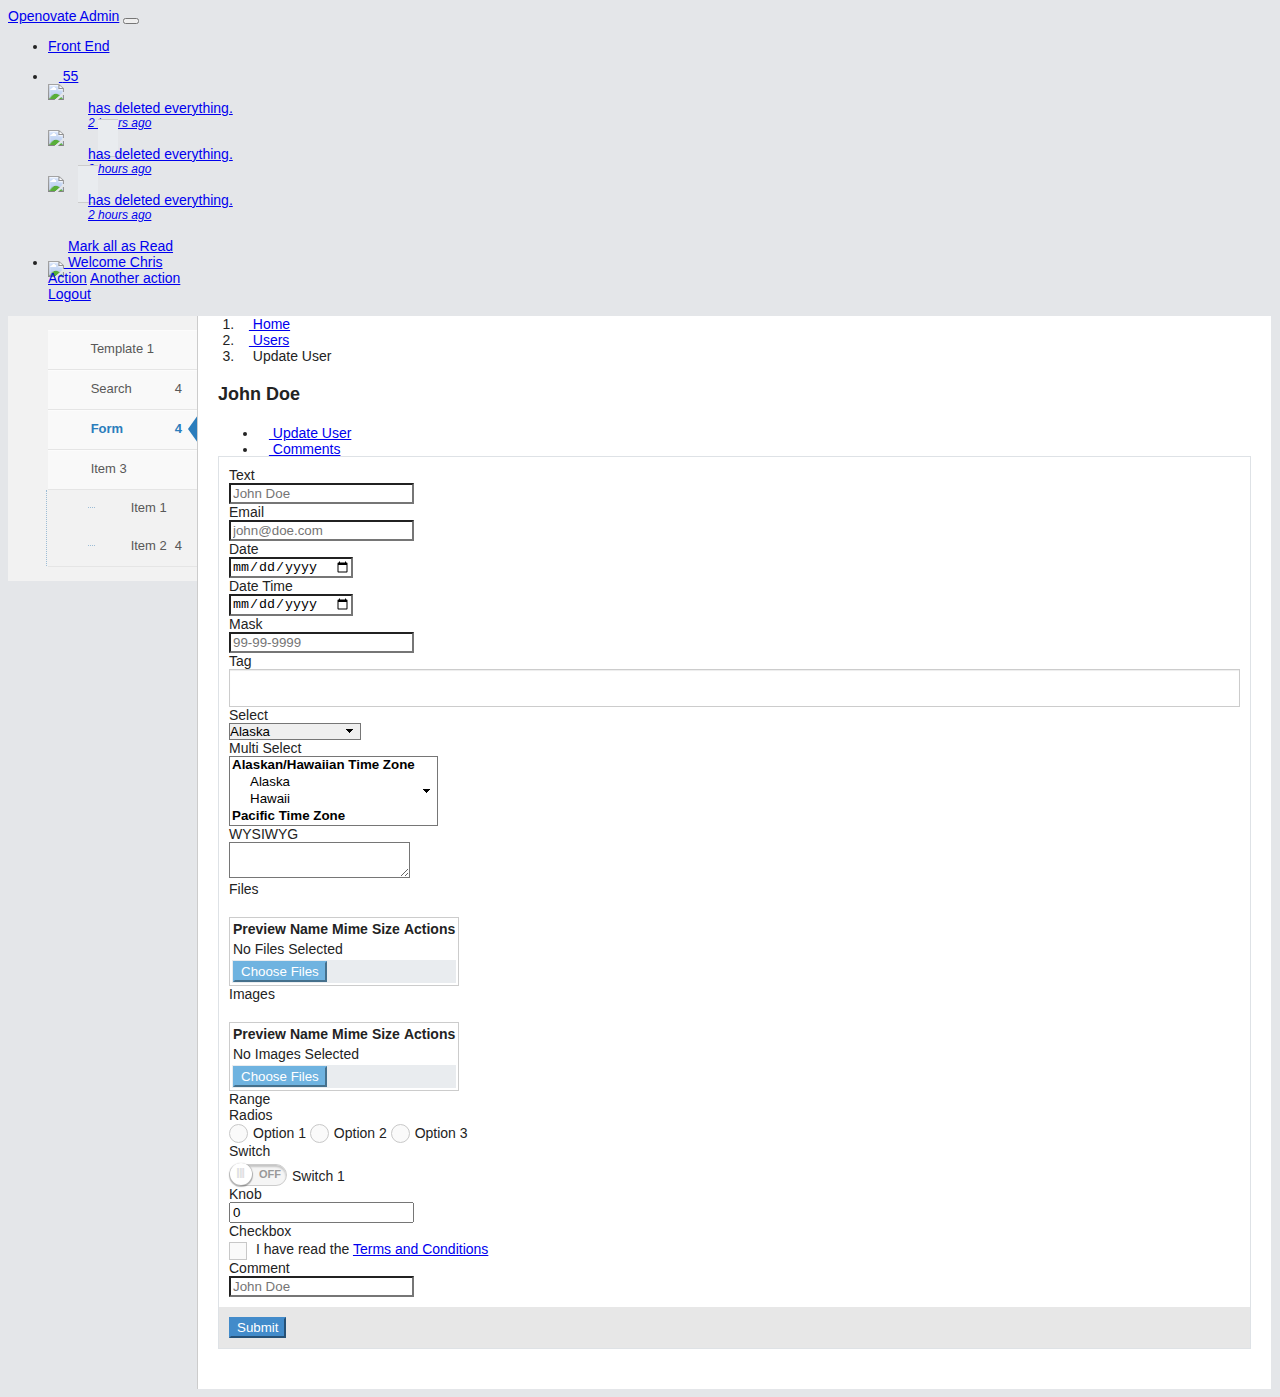
==== commit 0f7c5258: "updated assets ~1h" ====
--- a/form.html
+++ b/form.html
@@ -20,7 +20,12 @@
     <link rel="icon" type="image/gif" href="./favicon.gif" />
 
     <link href="./styles/bootstrap.min.css" rel="stylesheet" type="text/css" />
-    <link href="./styles/bundle.css" rel="stylesheet" type="text/css" />
+    <link href="./styles/uncompressed/opensans.css" rel="stylesheet" type="text/css" />
+    <link href="./styles/uncompressed/fontawesome-all.min.css" rel="stylesheet" type="text/css" />
+    <link href="./styles/uncompressed/select2.css" rel="stylesheet" type="text/css" />
+    <link href="./styles/uncompressed/ion.css" rel="stylesheet" type="text/css" />
+    <link href="./styles/uncompressed/codemirror.css" rel="stylesheet" type="text/css" />
+    <link href="./styles/uncompressed/toastr.min.css" rel="stylesheet" type="text/css" />
     <link href="./styles/custom.css" rel="stylesheet" type="text/css" />
 </head>
 <body class="admin-layout">
@@ -196,7 +201,7 @@
                         </a>
                     </li>
                     <li class="nav-item">
-                        <a class="nav-link" href="comments.html">
+                        <a class="nav-link" href="many.html">
                             <i class="fa fa-comments"></i> Comments
                         </a>
                     </li>
@@ -418,11 +423,11 @@
                         <div class="form-group">
                             <label for="wysiwyg_1" class="col-sm-2 col-form-label">WYSIWYG</label>
                             <div class="col-sm-10">
-                                <div id="editor" data-do="quill-editor">
-                                    <p>Hello World!</p>
-                                    <p>Some initial <strong>bold</strong> text</p>
-                                    <p><br></p>
-                                </div>
+                                <textarea
+                                    class="form-control"
+                                    data-do="wysiwyg"
+                                    name="wysiwyg_1"
+                                ></textarea>
                             </div>
                         </div>
                         <div class="form-group">
@@ -578,6 +583,28 @@
                                 </label>
                             </div>
                         </div>
+                        <div class="form-group">
+                            <label for="suggestion_1" class="col-sm-2 col-form-label">Comment</label>
+                            <div class="col-sm-10">
+                                <input
+                                    class="form-control suggestion-label-1"
+                                    placeholder="John Doe"
+                                    type="text"
+                                />
+                                <input
+                                    class="suggestion-value-1"
+                                    name="suggestion_1"
+                                    type="hidden"
+                                />
+                                <ul
+                                    class="input-suggestion d-none"
+                                    data-do="suggestion-field"
+                                    data-label="input.suggestion-label-1"
+                                    data-value="input.suggestion-value-1"
+                                    data-url="./ajax.json?q={QUERY}"
+                                ></ul>
+                            </div>
+                        </div>
                     </div>
                     <div class="box-body box-light box-padding">
                         <button class="btn btn-primary">Submit</button>
@@ -591,10 +618,17 @@
     </footer>
 
     <script src="./scripts/jquery-3.3.1.min.js" type="text/javascript"></script>
+    <script src="./scripts/popper.min.js" type="text/javascript"></script>
     <script src="./scripts/bootstrap.min.js" type="text/javascript"></script>
-    <script src="./scripts/bundle.js" type="text/javascript"></script>
-    <script src="./scripts/daterangepicker.js" type="text/javascript"></script>
-    <script src="./scripts/doon.js" type="text/javascript"></script>
+    <script src="./scripts/uncompressed/doon.js" type="text/javascript"></script>
+    <script src="./scripts/uncompressed/select2.js" type="text/javascript"></script>
+    <script src="./scripts/uncompressed/mask.js" type="text/javascript"></script>
+    <script src="./scripts/uncompressed/knob.js" type="text/javascript"></script>
+    <script src="./scripts/uncompressed/ion.min.js" type="text/javascript"></script>
+    <script src="./scripts/uncompressed/codemirror.js" type="text/javascript"></script>
+    <script src="./scripts/uncompressed/toastr.min.js" type="text/javascript"></script>
+    <script src="./scripts/uncompressed/moment.min.js" type="text/javascript"></script>
+    <script src="./scripts/uncompressed/cropper.js" type="text/javascript"></script>
     <script src="./scripts/custom.js" type="text/javascript"></script>
 </body>
 </html>
--- a/styles/uncompressed/opensans.css
+++ b/styles/uncompressed/opensans.css
@@ -0,0 +1,73 @@
+/* taken from google fonts */
+
+/* latin */
+@font-face {
+  font-family: 'Open Sans';
+  font-style: normal;
+  font-weight: 300;
+  src: local('Open Sans Light'), local('OpenSans-Light'), url('../fonts/opensans-light.woff2') format('woff2');
+  unicode-range: U+0000-00FF, U+0131, U+0152-0153, U+02C6, U+02DA, U+02DC, U+2000-206F, U+2074, U+20AC, U+2212, U+2215, U+E0FF, U+EFFD, U+F000;
+}
+@font-face {
+  font-family: 'Open Sans';
+  font-style: normal;
+  font-weight: 400;
+  src: local('Open Sans'), local('OpenSans'), url('../fonts/opensans-regular.woff2') format('woff2');
+  unicode-range: U+0000-00FF, U+0131, U+0152-0153, U+02C6, U+02DA, U+02DC, U+2000-206F, U+2074, U+20AC, U+2212, U+2215, U+E0FF, U+EFFD, U+F000;
+}
+@font-face {
+  font-family: 'Open Sans';
+  font-style: normal;
+  font-weight: 600;
+  src: local('Open Sans Semibold'), local('OpenSans-Semibold'), url('../fonts/opensans-semibold.woff2') format('woff2');
+  unicode-range: U+0000-00FF, U+0131, U+0152-0153, U+02C6, U+02DA, U+02DC, U+2000-206F, U+2074, U+20AC, U+2212, U+2215, U+E0FF, U+EFFD, U+F000;
+}
+@font-face {
+  font-family: 'Open Sans';
+  font-style: normal;
+  font-weight: 700;
+  src: local('Open Sans Bold'), local('OpenSans-Bold'), url('../fonts/opensans-bold.woff2') format('woff2');
+  unicode-range: U+0000-00FF, U+0131, U+0152-0153, U+02C6, U+02DA, U+02DC, U+2000-206F, U+2074, U+20AC, U+2212, U+2215, U+E0FF, U+EFFD, U+F000;
+}
+@font-face {
+  font-family: 'Open Sans';
+  font-style: normal;
+  font-weight: 800;
+  src: local('Open Sans Extrabold'), local('OpenSans-Extrabold'), url('../fonts/opensans-extrabold.woff2') format('woff2');
+  unicode-range: U+0000-00FF, U+0131, U+0152-0153, U+02C6, U+02DA, U+02DC, U+2000-206F, U+2074, U+20AC, U+2212, U+2215, U+E0FF, U+EFFD, U+F000;
+}
+@font-face {
+  font-family: 'Open Sans';
+  font-style: italic;
+  font-weight: 300;
+  src: local('Open Sans Light Italic'), local('OpenSansLight-Italic'), url('../fonts/opensans-light-italic.woff2') format('woff2');
+  unicode-range: U+0000-00FF, U+0131, U+0152-0153, U+02C6, U+02DA, U+02DC, U+2000-206F, U+2074, U+20AC, U+2212, U+2215, U+E0FF, U+EFFD, U+F000;
+}
+@font-face {
+  font-family: 'Open Sans';
+  font-style: italic;
+  font-weight: 400;
+  src: local('Open Sans Italic'), local('OpenSans-Italic'), url('../fonts/opensans-regular-italic.woff2') format('woff2');
+  unicode-range: U+0000-00FF, U+0131, U+0152-0153, U+02C6, U+02DA, U+02DC, U+2000-206F, U+2074, U+20AC, U+2212, U+2215, U+E0FF, U+EFFD, U+F000;
+}
+@font-face {
+  font-family: 'Open Sans';
+  font-style: italic;
+  font-weight: 600;
+  src: local('Open Sans Semibold Italic'), local('OpenSans-SemiboldItalic'), url('../fonts/opensans-semibold-italic.woff2') format('woff2');
+  unicode-range: U+0000-00FF, U+0131, U+0152-0153, U+02C6, U+02DA, U+02DC, U+2000-206F, U+2074, U+20AC, U+2212, U+2215, U+E0FF, U+EFFD, U+F000;
+}
+@font-face {
+  font-family: 'Open Sans';
+  font-style: italic;
+  font-weight: 700;
+  src: local('Open Sans Bold Italic'), local('OpenSans-BoldItalic'), url('../fonts/opensans-bold-italic.woff2') format('woff2');
+  unicode-range: U+0000-00FF, U+0131, U+0152-0153, U+02C6, U+02DA, U+02DC, U+2000-206F, U+2074, U+20AC, U+2212, U+2215, U+E0FF, U+EFFD, U+F000;
+}
+@font-face {
+  font-family: 'Open Sans';
+  font-style: italic;
+  font-weight: 800;
+  src: local('Open Sans Extrabold Italic'), local('OpenSans-ExtraboldItalic'), url('../fonts/opensans-extrabold-italic.woff2') format('woff2');
+  unicode-range: U+0000-00FF, U+0131, U+0152-0153, U+02C6, U+02DA, U+02DC, U+2000-206F, U+2074, U+20AC, U+2212, U+2215, U+E0FF, U+EFFD, U+F000;
+}--- a/styles/uncompressed/select2.css
+++ b/styles/uncompressed/select2.css
@@ -0,0 +1 @@
+.select2-container{box-sizing:border-box;display:inline-block;margin:0;position:relative;vertical-align:middle}.select2-container .select2-selection--single{box-sizing:border-box;cursor:pointer;display:block;height:28px;user-select:none;-webkit-user-select:none}.select2-container .select2-selection--single .select2-selection__rendered{display:block;padding-left:8px;padding-right:20px;overflow:hidden;text-overflow:ellipsis;white-space:nowrap}.select2-container .select2-selection--single .select2-selection__clear{position:relative}.select2-container[dir="rtl"] .select2-selection--single .select2-selection__rendered{padding-right:8px;padding-left:20px}.select2-container .select2-selection--multiple{box-sizing:border-box;cursor:pointer;display:block;min-height:32px;user-select:none;-webkit-user-select:none}.select2-container .select2-selection--multiple .select2-selection__rendered{display:inline-block;overflow:hidden;padding-left:8px;text-overflow:ellipsis;white-space:nowrap}.select2-container .select2-search--inline{float:left}.select2-container .select2-search--inline .select2-search__field{box-sizing:border-box;border:none;font-size:100%;margin-top:5px;padding:0}.select2-container .select2-search--inline .select2-search__field::-webkit-search-cancel-button{-webkit-appearance:none}.select2-dropdown{background-color:white;border:1px solid #aaa;border-radius:4px;box-sizing:border-box;display:block;position:absolute;left:-100000px;width:100%;z-index:1051}.select2-results{display:block}.select2-results__options{list-style:none;margin:0;padding:0}.select2-results__option{padding:6px;user-select:none;-webkit-user-select:none}.select2-results__option[aria-selected]{cursor:pointer}.select2-container--open .select2-dropdown{left:0}.select2-container--open .select2-dropdown--above{border-bottom:none;border-bottom-left-radius:0;border-bottom-right-radius:0}.select2-container--open .select2-dropdown--below{border-top:none;border-top-left-radius:0;border-top-right-radius:0}.select2-search--dropdown{display:block;padding:4px}.select2-search--dropdown .select2-search__field{padding:4px;width:100%;box-sizing:border-box}.select2-search--dropdown .select2-search__field::-webkit-search-cancel-button{-webkit-appearance:none}.select2-search--dropdown.select2-search--hide{display:none}.select2-close-mask{border:0;margin:0;padding:0;display:block;position:fixed;left:0;top:0;min-height:100%;min-width:100%;height:auto;width:auto;opacity:0;z-index:99;background-color:#fff;filter:alpha(opacity=0)}.select2-hidden-accessible{border:0 !important;clip:rect(0 0 0 0) !important;-webkit-clip-path:inset(50%) !important;clip-path:inset(50%) !important;height:1px !important;overflow:hidden !important;padding:0 !important;position:absolute !important;width:1px !important;white-space:nowrap !important}.select2-container--default .select2-selection--single{background-color:#fff;border:1px solid #aaa;border-radius:4px}.select2-container--default .select2-selection--single .select2-selection__rendered{color:#444;line-height:28px}.select2-container--default .select2-selection--single .select2-selection__clear{cursor:pointer;float:right;font-weight:bold}.select2-container--default .select2-selection--single .select2-selection__placeholder{color:#999}.select2-container--default .select2-selection--single .select2-selection__arrow{height:26px;position:absolute;top:1px;right:1px;width:20px}.select2-container--default .select2-selection--single .select2-selection__arrow b{border-color:#888 transparent transparent transparent;border-style:solid;border-width:5px 4px 0 4px;height:0;left:50%;margin-left:-4px;margin-top:-2px;position:absolute;top:50%;width:0}.select2-container--default[dir="rtl"] .select2-selection--single .select2-selection__clear{float:left}.select2-container--default[dir="rtl"] .select2-selection--single .select2-selection__arrow{left:1px;right:auto}.select2-container--default.select2-container--disabled .select2-selection--single{background-color:#eee;cursor:default}.select2-container--default.select2-container--disabled .select2-selection--single .select2-selection__clear{display:none}.select2-container--default.select2-container--open .select2-selection--single .select2-selection__arrow b{border-color:transparent transparent #888 transparent;border-width:0 4px 5px 4px}.select2-container--default .select2-selection--multiple{background-color:white;border:1px solid #aaa;border-radius:4px;cursor:text}.select2-container--default .select2-selection--multiple .select2-selection__rendered{box-sizing:border-box;list-style:none;margin:0;padding:0 5px;width:100%}.select2-container--default .select2-selection--multiple .select2-selection__rendered li{list-style:none}.select2-container--default .select2-selection--multiple .select2-selection__placeholder{color:#999;margin-top:5px;float:left}.select2-container--default .select2-selection--multiple .select2-selection__clear{cursor:pointer;float:right;font-weight:bold;margin-top:5px;margin-right:10px}.select2-container--default .select2-selection--multiple .select2-selection__choice{background-color:#e4e4e4;border:1px solid #aaa;border-radius:4px;cursor:default;float:left;margin-right:5px;margin-top:5px;padding:0 5px}.select2-container--default .select2-selection--multiple .select2-selection__choice__remove{color:#999;cursor:pointer;display:inline-block;font-weight:bold;margin-right:2px}.select2-container--default .select2-selection--multiple .select2-selection__choice__remove:hover{color:#333}.select2-container--default[dir="rtl"] .select2-selection--multiple .select2-selection__choice,.select2-container--default[dir="rtl"] .select2-selection--multiple .select2-selection__placeholder,.select2-container--default[dir="rtl"] .select2-selection--multiple .select2-search--inline{float:right}.select2-container--default[dir="rtl"] .select2-selection--multiple .select2-selection__choice{margin-left:5px;margin-right:auto}.select2-container--default[dir="rtl"] .select2-selection--multiple .select2-selection__choice__remove{margin-left:2px;margin-right:auto}.select2-container--default.select2-container--focus .select2-selection--multiple{border:solid black 1px;outline:0}.select2-container--default.select2-container--disabled .select2-selection--multiple{background-color:#eee;cursor:default}.select2-container--default.select2-container--disabled .select2-selection__choice__remove{display:none}.select2-container--default.select2-container--open.select2-container--above .select2-selection--single,.select2-container--default.select2-container--open.select2-container--above .select2-selection--multiple{border-top-left-radius:0;border-top-right-radius:0}.select2-container--default.select2-container--open.select2-container--below .select2-selection--single,.select2-container--default.select2-container--open.select2-container--below .select2-selection--multiple{border-bottom-left-radius:0;border-bottom-right-radius:0}.select2-container--default .select2-search--dropdown .select2-search__field{border:1px solid #aaa}.select2-container--default .select2-search--inline .select2-search__field{background:transparent;border:none;outline:0;box-shadow:none;-webkit-appearance:textfield}.select2-container--default .select2-results>.select2-results__options{max-height:200px;overflow-y:auto}.select2-container--default .select2-results__option[role=group]{padding:0}.select2-container--default .select2-results__option[aria-disabled=true]{color:#999}.select2-container--default .select2-results__option[aria-selected=true]{background-color:#ddd}.select2-container--default .select2-results__option .select2-results__option{padding-left:1em}.select2-container--default .select2-results__option .select2-results__option .select2-results__group{padding-left:0}.select2-container--default .select2-results__option .select2-results__option .select2-results__option{margin-left:-1em;padding-left:2em}.select2-container--default .select2-results__option .select2-results__option .select2-results__option .select2-results__option{margin-left:-2em;padding-left:3em}.select2-container--default .select2-results__option .select2-results__option .select2-results__option .select2-results__option .select2-results__option{margin-left:-3em;padding-left:4em}.select2-container--default .select2-results__option .select2-results__option .select2-results__option .select2-results__option .select2-results__option .select2-results__option{margin-left:-4em;padding-left:5em}.select2-container--default .select2-results__option .select2-results__option .select2-results__option .select2-results__option .select2-results__option .select2-results__option .select2-results__option{margin-left:-5em;padding-left:6em}.select2-container--default .select2-results__option--highlighted[aria-selected]{background-color:#5897fb;color:white}.select2-container--default .select2-results__group{cursor:default;display:block;padding:6px}.select2-container--classic .select2-selection--single{background-color:#f7f7f7;border:1px solid #aaa;border-radius:4px;outline:0;background-image:-webkit-linear-gradient(top, #fff 50%, #eee 100%);background-image:-o-linear-gradient(top, #fff 50%, #eee 100%);background-image:linear-gradient(to bottom, #fff 50%, #eee 100%);background-repeat:repeat-x;filter:progid:DXImageTransform.Microsoft.gradient(startColorstr='#FFFFFFFF', endColorstr='#FFEEEEEE', GradientType=0)}.select2-container--classic .select2-selection--single:focus{border:1px solid #5897fb}.select2-container--classic .select2-selection--single .select2-selection__rendered{color:#444;line-height:28px}.select2-container--classic .select2-selection--single .select2-selection__clear{cursor:pointer;float:right;font-weight:bold;margin-right:10px}.select2-container--classic .select2-selection--single .select2-selection__placeholder{color:#999}.select2-container--classic .select2-selection--single .select2-selection__arrow{background-color:#ddd;border:none;border-left:1px solid #aaa;border-top-right-radius:4px;border-bottom-right-radius:4px;height:26px;position:absolute;top:1px;right:1px;width:20px;background-image:-webkit-linear-gradient(top, #eee 50%, #ccc 100%);background-image:-o-linear-gradient(top, #eee 50%, #ccc 100%);background-image:linear-gradient(to bottom, #eee 50%, #ccc 100%);background-repeat:repeat-x;filter:progid:DXImageTransform.Microsoft.gradient(startColorstr='#FFEEEEEE', endColorstr='#FFCCCCCC', GradientType=0)}.select2-container--classic .select2-selection--single .select2-selection__arrow b{border-color:#888 transparent transparent transparent;border-style:solid;border-width:5px 4px 0 4px;height:0;left:50%;margin-left:-4px;margin-top:-2px;position:absolute;top:50%;width:0}.select2-container--classic[dir="rtl"] .select2-selection--single .select2-selection__clear{float:left}.select2-container--classic[dir="rtl"] .select2-selection--single .select2-selection__arrow{border:none;border-right:1px solid #aaa;border-radius:0;border-top-left-radius:4px;border-bottom-left-radius:4px;left:1px;right:auto}.select2-container--classic.select2-container--open .select2-selection--single{border:1px solid #5897fb}.select2-container--classic.select2-container--open .select2-selection--single .select2-selection__arrow{background:transparent;border:none}.select2-container--classic.select2-container--open .select2-selection--single .select2-selection__arrow b{border-color:transparent transparent #888 transparent;border-width:0 4px 5px 4px}.select2-container--classic.select2-container--open.select2-container--above .select2-selection--single{border-top:none;border-top-left-radius:0;border-top-right-radius:0;background-image:-webkit-linear-gradient(top, #fff 0%, #eee 50%);background-image:-o-linear-gradient(top, #fff 0%, #eee 50%);background-image:linear-gradient(to bottom, #fff 0%, #eee 50%);background-repeat:repeat-x;filter:progid:DXImageTransform.Microsoft.gradient(startColorstr='#FFFFFFFF', endColorstr='#FFEEEEEE', GradientType=0)}.select2-container--classic.select2-container--open.select2-container--below .select2-selection--single{border-bottom:none;border-bottom-left-radius:0;border-bottom-right-radius:0;background-image:-webkit-linear-gradient(top, #eee 50%, #fff 100%);background-image:-o-linear-gradient(top, #eee 50%, #fff 100%);background-image:linear-gradient(to bottom, #eee 50%, #fff 100%);background-repeat:repeat-x;filter:progid:DXImageTransform.Microsoft.gradient(startColorstr='#FFEEEEEE', endColorstr='#FFFFFFFF', GradientType=0)}.select2-container--classic .select2-selection--multiple{background-color:white;border:1px solid #aaa;border-radius:4px;cursor:text;outline:0}.select2-container--classic .select2-selection--multiple:focus{border:1px solid #5897fb}.select2-container--classic .select2-selection--multiple .select2-selection__rendered{list-style:none;margin:0;padding:0 5px}.select2-container--classic .select2-selection--multiple .select2-selection__clear{display:none}.select2-container--classic .select2-selection--multiple .select2-selection__choice{background-color:#e4e4e4;border:1px solid #aaa;border-radius:4px;cursor:default;float:left;margin-right:5px;margin-top:5px;padding:0 5px}.select2-container--classic .select2-selection--multiple .select2-selection__choice__remove{color:#888;cursor:pointer;display:inline-block;font-weight:bold;margin-right:2px}.select2-container--classic .select2-selection--multiple .select2-selection__choice__remove:hover{color:#555}.select2-container--classic[dir="rtl"] .select2-selection--multiple .select2-selection__choice{float:right}.select2-container--classic[dir="rtl"] .select2-selection--multiple .select2-selection__choice{margin-left:5px;margin-right:auto}.select2-container--classic[dir="rtl"] .select2-selection--multiple .select2-selection__choice__remove{margin-left:2px;margin-right:auto}.select2-container--classic.select2-container--open .select2-selection--multiple{border:1px solid #5897fb}.select2-container--classic.select2-container--open.select2-container--above .select2-selection--multiple{border-top:none;border-top-left-radius:0;border-top-right-radius:0}.select2-container--classic.select2-container--open.select2-container--below .select2-selection--multiple{border-bottom:none;border-bottom-left-radius:0;border-bottom-right-radius:0}.select2-container--classic .select2-search--dropdown .select2-search__field{border:1px solid #aaa;outline:0}.select2-container--classic .select2-search--inline .select2-search__field{outline:0;box-shadow:none}.select2-container--classic .select2-dropdown{background-color:#fff;border:1px solid transparent}.select2-container--classic .select2-dropdown--above{border-bottom:none}.select2-container--classic .select2-dropdown--below{border-top:none}.select2-container--classic .select2-results>.select2-results__options{max-height:200px;overflow-y:auto}.select2-container--classic .select2-results__option[role=group]{padding:0}.select2-container--classic .select2-results__option[aria-disabled=true]{color:grey}.select2-container--classic .select2-results__option--highlighted[aria-selected]{background-color:#3875d7;color:#fff}.select2-container--classic .select2-results__group{cursor:default;display:block;padding:6px}.select2-container--classic.select2-container--open .select2-dropdown{border-color:#5897fb}
--- a/styles/uncompressed/ion.css
+++ b/styles/uncompressed/ion.css
@@ -0,0 +1,253 @@
+/* Ion.RangeSlider
+// css version 2.0.3
+// © 2013-2014 Denis Ineshin | IonDen.com
+// ===================================================================================================================*/
+
+/* =====================================================================================================================
+// RangeSlider */
+
+.irs {
+    position: relative; display: block;
+    -webkit-touch-callout: none;
+    -webkit-user-select: none;
+     -khtml-user-select: none;
+       -moz-user-select: none;
+        -ms-user-select: none;
+            user-select: none;
+}
+    .irs-line {
+        position: relative; display: block;
+        overflow: hidden;
+        outline: none !important;
+    }
+        .irs-line-left, .irs-line-mid, .irs-line-right {
+            position: absolute; display: block;
+            top: 0;
+        }
+        .irs-line-left {
+            left: 0; width: 11%;
+        }
+        .irs-line-mid {
+            left: 9%; width: 82%;
+        }
+        .irs-line-right {
+            right: 0; width: 11%;
+        }
+
+    .irs-bar {
+        position: absolute; display: block;
+        left: 0; width: 0;
+    }
+        .irs-bar-edge {
+            position: absolute; display: block;
+            top: 0; left: 0;
+        }
+
+    .irs-shadow {
+        position: absolute; display: none;
+        left: 0; width: 0;
+    }
+
+    .irs-slider {
+        position: absolute; display: block;
+        cursor: default;
+        z-index: 1;
+    }
+        .irs-slider.single {
+
+        }
+        .irs-slider.from {
+
+        }
+        .irs-slider.to {
+
+        }
+        .irs-slider.type_last {
+            z-index: 2;
+        }
+
+    .irs-min {
+        position: absolute; display: block;
+        left: 0;
+        cursor: default;
+    }
+    .irs-max {
+        position: absolute; display: block;
+        right: 0;
+        cursor: default;
+    }
+
+    .irs-from, .irs-to, .irs-single {
+        position: absolute; display: block;
+        top: 0; left: 0;
+        cursor: default;
+        white-space: nowrap;
+    }
+
+.irs-grid {
+    position: absolute; display: none;
+    bottom: 0; left: 0;
+    width: 100%; height: 20px;
+}
+.irs-with-grid .irs-grid {
+    display: block;
+}
+    .irs-grid-pol {
+        position: absolute;
+        top: 0; left: 0;
+        width: 1px; height: 8px;
+        background: #000;
+    }
+    .irs-grid-pol.small {
+        height: 4px;
+    }
+    .irs-grid-text {
+        position: absolute;
+        bottom: 0; left: 0;
+        white-space: nowrap;
+        text-align: center;
+        font-size: 9px; line-height: 9px;
+        padding: 0 3px;
+        color: #000;
+    }
+
+.irs-disable-mask {
+    position: absolute; display: block;
+    top: 0; left: -1%;
+    width: 102%; height: 100%;
+    cursor: default;
+    background: rgba(0,0,0,0.0);
+    z-index: 2;
+}
+.irs-disabled {
+    opacity: 0.4;
+}
+.lt-ie9 .irs-disabled {
+    filter: alpha(opacity=40);
+}
+
+
+.irs-hidden-input {
+    position: absolute !important;
+    display: block !important;
+    top: 0 !important;
+    left: 0 !important;
+    width: 0 !important;
+    height: 0 !important;
+    font-size: 0 !important;
+    line-height: 0 !important;
+    padding: 0 !important;
+    margin: 0 !important;
+    outline: none !important;
+    z-index: -9999 !important;
+    background: none !important;
+    border-style: solid !important;
+    border-color: transparent !important;
+}
+
+/* Ion.RangeSlider, Flat UI Skin
+// css version 2.0.3
+// © Denis Ineshin, 2014    https://github.com/IonDen
+// ===================================================================================================================*/
+
+/* =====================================================================================================================
+// Skin details */
+
+.irs-line-mid,
+.irs-line-left,
+.irs-line-right,
+.irs-bar,
+.irs-bar-edge,
+.irs-slider {
+    background: url(../images/range/sprite-skin-nice.png) repeat-x;
+}
+
+.irs {
+    height: 40px;
+}
+.irs-with-grid {
+    height: 60px;
+}
+.irs-line {
+    height: 12px; top: 25px;
+}
+    .irs-line-left {
+        height: 12px;
+        background-position: 0 -30px;
+    }
+    .irs-line-mid {
+        height: 12px;
+        background-position: 0 0;
+    }
+    .irs-line-right {
+        height: 12px;
+        background-position: 100% -30px;
+    }
+
+.irs-bar {
+    height: 12px; top: 25px;
+    background-position: 0 -60px;
+}
+    .irs-bar-edge {
+        top: 25px;
+        height: 12px; width: 9px;
+        background-position: 0 -90px;
+    }
+
+.irs-shadow {
+    height: 3px; top: 34px;
+    background: #000;
+    opacity: 0.25;
+}
+.lt-ie9 .irs-shadow {
+    filter: alpha(opacity=25);
+}
+
+.irs-slider {
+    width: 16px; height: 18px;
+    top: 22px;
+    background-position: 0 -120px;
+}
+.irs-slider.state_hover, .irs-slider:hover {
+    background-position: 0 -150px;
+}
+
+.irs-min, .irs-max {
+    color: #999;
+    font-size: 10px; line-height: 1.333;
+    text-shadow: none;
+    top: 0; padding: 1px 3px;
+    background: #e1e4e9;
+    -moz-border-radius: 4px;
+    border-radius: 4px;
+}
+
+.irs-from, .irs-to, .irs-single {
+    color: #fff;
+    font-size: 10px; line-height: 1.333;
+    text-shadow: none;
+    padding: 1px 5px;
+    background: #ed5565;
+    -moz-border-radius: 4px;
+    border-radius: 4px;
+}
+.irs-from:after, .irs-to:after, .irs-single:after {
+    position: absolute; display: block; content: "";
+    bottom: -6px; left: 50%;
+    width: 0; height: 0;
+    margin-left: -3px;
+    overflow: hidden;
+    border: 3px solid transparent;
+    border-top-color: #ed5565;
+}
+
+
+.irs-grid-pol {
+    background: #e1e4e9;
+}
+.irs-grid-text {
+    color: #999;
+}
+
+.irs-disabled {
+}
--- a/styles/uncompressed/codemirror.css
+++ b/styles/uncompressed/codemirror.css
@@ -0,0 +1,346 @@
+/* BASICS */
+
+.CodeMirror {
+  /* Set height, width, borders, and global font properties here */
+  font-family: monospace;
+  height: 300px;
+  color: black;
+  direction: ltr;
+}
+
+/* PADDING */
+
+.CodeMirror-lines {
+  padding: 4px 0; /* Vertical padding around content */
+}
+.CodeMirror pre {
+  padding: 0 4px; /* Horizontal padding of content */
+}
+
+.CodeMirror-scrollbar-filler, .CodeMirror-gutter-filler {
+  background-color: white; /* The little square between H and V scrollbars */
+}
+
+/* GUTTER */
+
+.CodeMirror-gutters {
+  border-right: 1px solid #ddd;
+  background-color: #f7f7f7;
+  white-space: nowrap;
+}
+.CodeMirror-linenumbers {}
+.CodeMirror-linenumber {
+  padding: 0 3px 0 5px;
+  min-width: 20px;
+  text-align: right;
+  color: #999;
+  white-space: nowrap;
+}
+
+.CodeMirror-guttermarker { color: black; }
+.CodeMirror-guttermarker-subtle { color: #999; }
+
+/* CURSOR */
+
+.CodeMirror-cursor {
+  border-left: 1px solid black;
+  border-right: none;
+  width: 0;
+}
+/* Shown when moving in bi-directional text */
+.CodeMirror div.CodeMirror-secondarycursor {
+  border-left: 1px solid silver;
+}
+.cm-fat-cursor .CodeMirror-cursor {
+  width: auto;
+  border: 0 !important;
+  background: #7e7;
+}
+.cm-fat-cursor div.CodeMirror-cursors {
+  z-index: 1;
+}
+.cm-fat-cursor-mark {
+  background-color: rgba(20, 255, 20, 0.5);
+  -webkit-animation: blink 1.06s steps(1) infinite;
+  -moz-animation: blink 1.06s steps(1) infinite;
+  animation: blink 1.06s steps(1) infinite;
+}
+.cm-animate-fat-cursor {
+  width: auto;
+  border: 0;
+  -webkit-animation: blink 1.06s steps(1) infinite;
+  -moz-animation: blink 1.06s steps(1) infinite;
+  animation: blink 1.06s steps(1) infinite;
+  background-color: #7e7;
+}
+@-moz-keyframes blink {
+  0% {}
+  50% { background-color: transparent; }
+  100% {}
+}
+@-webkit-keyframes blink {
+  0% {}
+  50% { background-color: transparent; }
+  100% {}
+}
+@keyframes blink {
+  0% {}
+  50% { background-color: transparent; }
+  100% {}
+}
+
+/* Can style cursor different in overwrite (non-insert) mode */
+.CodeMirror-overwrite .CodeMirror-cursor {}
+
+.cm-tab { display: inline-block; text-decoration: inherit; }
+
+.CodeMirror-rulers {
+  position: absolute;
+  left: 0; right: 0; top: -50px; bottom: -20px;
+  overflow: hidden;
+}
+.CodeMirror-ruler {
+  border-left: 1px solid #ccc;
+  top: 0; bottom: 0;
+  position: absolute;
+}
+
+/* DEFAULT THEME */
+
+.cm-s-default .cm-header {color: blue;}
+.cm-s-default .cm-quote {color: #090;}
+.cm-negative {color: #d44;}
+.cm-positive {color: #292;}
+.cm-header, .cm-strong {font-weight: bold;}
+.cm-em {font-style: italic;}
+.cm-link {text-decoration: underline;}
+.cm-strikethrough {text-decoration: line-through;}
+
+.cm-s-default .cm-keyword {color: #708;}
+.cm-s-default .cm-atom {color: #219;}
+.cm-s-default .cm-number {color: #164;}
+.cm-s-default .cm-def {color: #00f;}
+.cm-s-default .cm-variable,
+.cm-s-default .cm-punctuation,
+.cm-s-default .cm-property,
+.cm-s-default .cm-operator {}
+.cm-s-default .cm-variable-2 {color: #05a;}
+.cm-s-default .cm-variable-3, .cm-s-default .cm-type {color: #085;}
+.cm-s-default .cm-comment {color: #a50;}
+.cm-s-default .cm-string {color: #a11;}
+.cm-s-default .cm-string-2 {color: #f50;}
+.cm-s-default .cm-meta {color: #555;}
+.cm-s-default .cm-qualifier {color: #555;}
+.cm-s-default .cm-builtin {color: #30a;}
+.cm-s-default .cm-bracket {color: #997;}
+.cm-s-default .cm-tag {color: #170;}
+.cm-s-default .cm-attribute {color: #00c;}
+.cm-s-default .cm-hr {color: #999;}
+.cm-s-default .cm-link {color: #00c;}
+
+.cm-s-default .cm-error {color: #f00;}
+.cm-invalidchar {color: #f00;}
+
+.CodeMirror-composing { border-bottom: 2px solid; }
+
+/* Default styles for common addons */
+
+div.CodeMirror span.CodeMirror-matchingbracket {color: #0b0;}
+div.CodeMirror span.CodeMirror-nonmatchingbracket {color: #a22;}
+.CodeMirror-matchingtag { background: rgba(255, 150, 0, .3); }
+.CodeMirror-activeline-background {background: #e8f2ff;}
+
+/* STOP */
+
+/* The rest of this file contains styles related to the mechanics of
+   the editor. You probably shouldn't touch them. */
+
+.CodeMirror {
+  position: relative;
+  overflow: hidden;
+  background: white;
+}
+
+.CodeMirror-scroll {
+  overflow: scroll !important; /* Things will break if this is overridden */
+  /* 30px is the magic margin used to hide the element's real scrollbars */
+  /* See overflow: hidden in .CodeMirror */
+  margin-bottom: -30px; margin-right: -30px;
+  padding-bottom: 30px;
+  height: 100%;
+  outline: none; /* Prevent dragging from highlighting the element */
+  position: relative;
+}
+.CodeMirror-sizer {
+  position: relative;
+  border-right: 30px solid transparent;
+}
+
+/* The fake, visible scrollbars. Used to force redraw during scrolling
+   before actual scrolling happens, thus preventing shaking and
+   flickering artifacts. */
+.CodeMirror-vscrollbar, .CodeMirror-hscrollbar, .CodeMirror-scrollbar-filler, .CodeMirror-gutter-filler {
+  position: absolute;
+  z-index: 6;
+  display: none;
+}
+.CodeMirror-vscrollbar {
+  right: 0; top: 0;
+  overflow-x: hidden;
+  overflow-y: scroll;
+}
+.CodeMirror-hscrollbar {
+  bottom: 0; left: 0;
+  overflow-y: hidden;
+  overflow-x: scroll;
+}
+.CodeMirror-scrollbar-filler {
+  right: 0; bottom: 0;
+}
+.CodeMirror-gutter-filler {
+  left: 0; bottom: 0;
+}
+
+.CodeMirror-gutters {
+  position: absolute; left: 0; top: 0;
+  min-height: 100%;
+  z-index: 3;
+}
+.CodeMirror-gutter {
+  white-space: normal;
+  height: 100%;
+  display: inline-block;
+  vertical-align: top;
+  margin-bottom: -30px;
+}
+.CodeMirror-gutter-wrapper {
+  position: absolute;
+  z-index: 4;
+  background: none !important;
+  border: none !important;
+}
+.CodeMirror-gutter-background {
+  position: absolute;
+  top: 0; bottom: 0;
+  z-index: 4;
+}
+.CodeMirror-gutter-elt {
+  position: absolute;
+  cursor: default;
+  z-index: 4;
+}
+.CodeMirror-gutter-wrapper ::selection { background-color: transparent }
+.CodeMirror-gutter-wrapper ::-moz-selection { background-color: transparent }
+
+.CodeMirror-lines {
+  cursor: text;
+  min-height: 1px; /* prevents collapsing before first draw */
+}
+.CodeMirror pre {
+  /* Reset some styles that the rest of the page might have set */
+  -moz-border-radius: 0; -webkit-border-radius: 0; border-radius: 0;
+  border-width: 0;
+  background: transparent;
+  font-family: inherit;
+  font-size: inherit;
+  margin: 0;
+  white-space: pre;
+  word-wrap: normal;
+  line-height: inherit;
+  color: inherit;
+  z-index: 2;
+  position: relative;
+  overflow: visible;
+  -webkit-tap-highlight-color: transparent;
+  -webkit-font-variant-ligatures: contextual;
+  font-variant-ligatures: contextual;
+}
+.CodeMirror-wrap pre {
+  word-wrap: break-word;
+  white-space: pre-wrap;
+  word-break: normal;
+}
+
+.CodeMirror-linebackground {
+  position: absolute;
+  left: 0; right: 0; top: 0; bottom: 0;
+  z-index: 0;
+}
+
+.CodeMirror-linewidget {
+  position: relative;
+  z-index: 2;
+  padding: 0.1px; /* Force widget margins to stay inside of the container */
+}
+
+.CodeMirror-widget {}
+
+.CodeMirror-rtl pre { direction: rtl; }
+
+.CodeMirror-code {
+  outline: none;
+}
+
+/* Force content-box sizing for the elements where we expect it */
+.CodeMirror-scroll,
+.CodeMirror-sizer,
+.CodeMirror-gutter,
+.CodeMirror-gutters,
+.CodeMirror-linenumber {
+  -moz-box-sizing: content-box;
+  box-sizing: content-box;
+}
+
+.CodeMirror-measure {
+  position: absolute;
+  width: 100%;
+  height: 0;
+  overflow: hidden;
+  visibility: hidden;
+}
+
+.CodeMirror-cursor {
+  position: absolute;
+  pointer-events: none;
+}
+.CodeMirror-measure pre { position: static; }
+
+div.CodeMirror-cursors {
+  visibility: hidden;
+  position: relative;
+  z-index: 3;
+}
+div.CodeMirror-dragcursors {
+  visibility: visible;
+}
+
+.CodeMirror-focused div.CodeMirror-cursors {
+  visibility: visible;
+}
+
+.CodeMirror-selected { background: #d9d9d9; }
+.CodeMirror-focused .CodeMirror-selected { background: #d7d4f0; }
+.CodeMirror-crosshair { cursor: crosshair; }
+.CodeMirror-line::selection, .CodeMirror-line > span::selection, .CodeMirror-line > span > span::selection { background: #d7d4f0; }
+.CodeMirror-line::-moz-selection, .CodeMirror-line > span::-moz-selection, .CodeMirror-line > span > span::-moz-selection { background: #d7d4f0; }
+
+.cm-searching {
+  background-color: #ffa;
+  background-color: rgba(255, 255, 0, .4);
+}
+
+/* Used to force a border model for a node */
+.cm-force-border { padding-right: .1px; }
+
+@media print {
+  /* Hide the cursor when printing */
+  .CodeMirror div.CodeMirror-cursors {
+    visibility: hidden;
+  }
+}
+
+/* See issue #2901 */
+.cm-tab-wrap-hack:after { content: ''; }
+
+/* Help users use markselection to safely style text background */
+span.CodeMirror-selectedtext { background: none; }
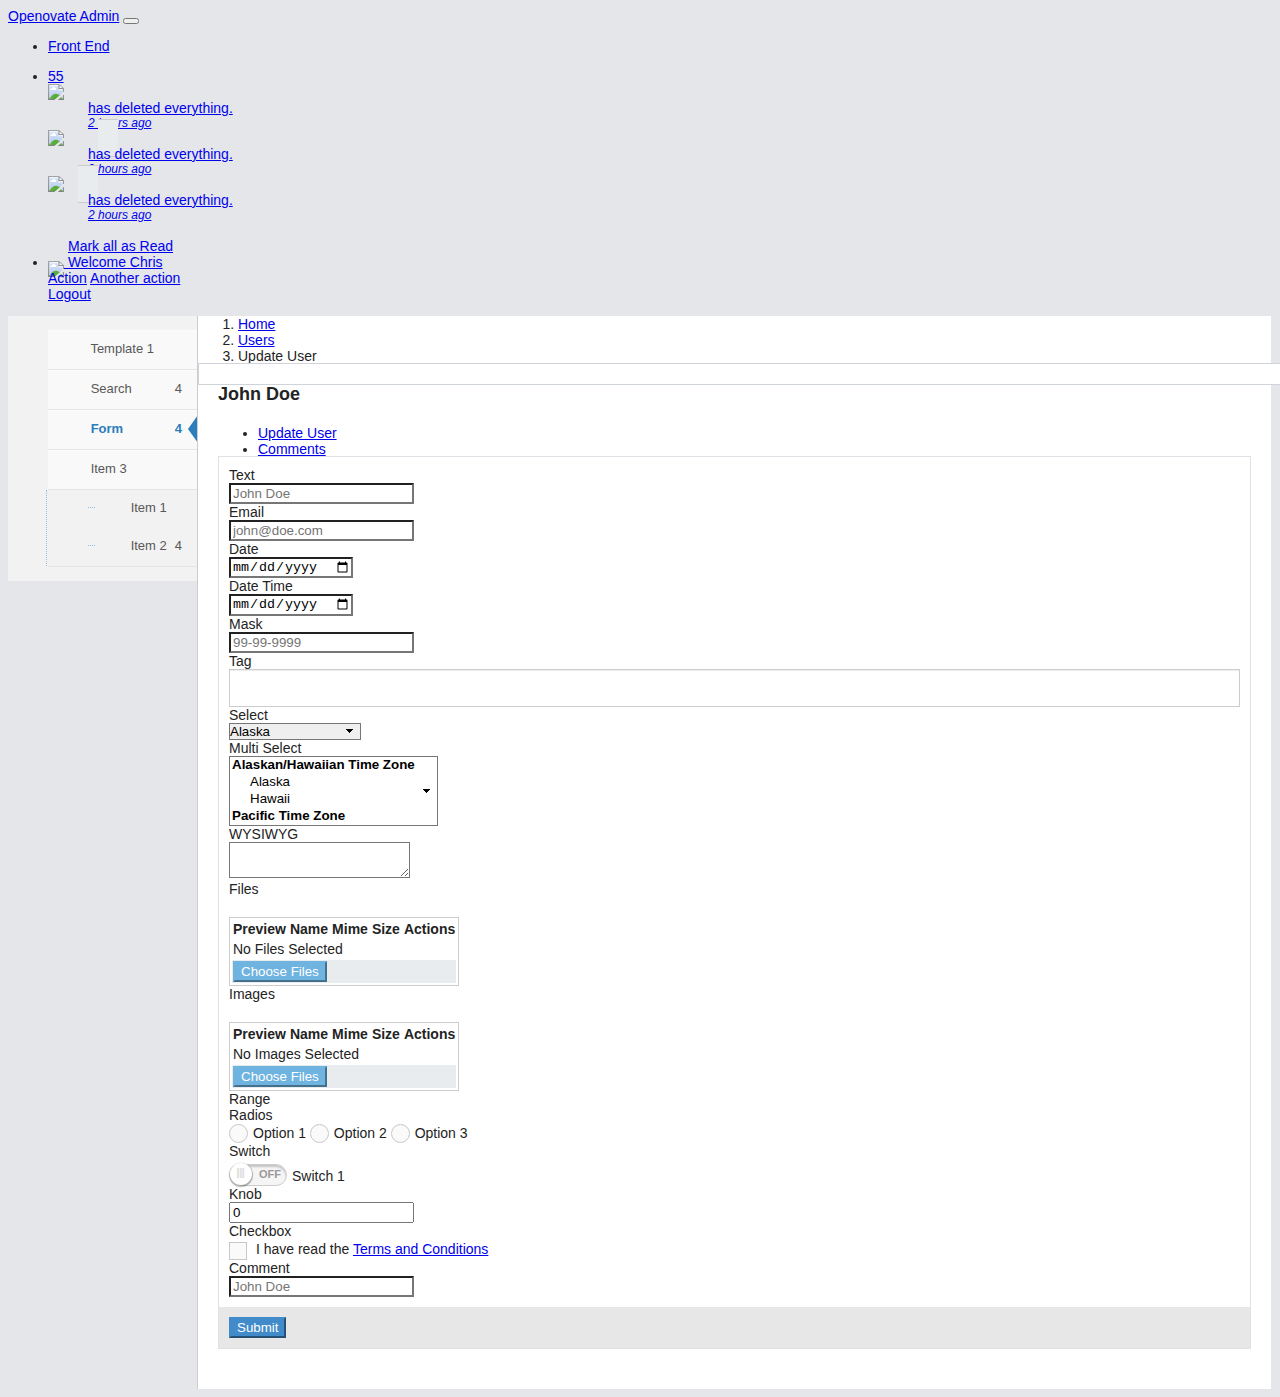
==== commit 08335bfc: "Merge branch 'master' of https://github.com/Openovate/admin-theme" ====
--- a/form.html
+++ b/form.html
@@ -20,12 +20,12 @@
     <link rel="icon" type="image/gif" href="./favicon.gif" />
 
     <link href="./styles/bootstrap.min.css" rel="stylesheet" type="text/css" />
+    <link href="./styles/fontawesome-all.min.css" rel="stylesheet" type="text/css" />
     <link href="./styles/uncompressed/opensans.css" rel="stylesheet" type="text/css" />
-    <link href="./styles/uncompressed/fontawesome-all.min.css" rel="stylesheet" type="text/css" />
     <link href="./styles/uncompressed/select2.css" rel="stylesheet" type="text/css" />
     <link href="./styles/uncompressed/ion.css" rel="stylesheet" type="text/css" />
     <link href="./styles/uncompressed/codemirror.css" rel="stylesheet" type="text/css" />
-    <link href="./styles/uncompressed/toastr.min.css" rel="stylesheet" type="text/css" />
+    <link href="./styles/uncompressed/toastr.css" rel="stylesheet" type="text/css" />
     <link href="./styles/custom.css" rel="stylesheet" type="text/css" />
 </head>
 <body class="admin-layout">
@@ -624,11 +624,17 @@
     <script src="./scripts/uncompressed/select2.js" type="text/javascript"></script>
     <script src="./scripts/uncompressed/mask.js" type="text/javascript"></script>
     <script src="./scripts/uncompressed/knob.js" type="text/javascript"></script>
-    <script src="./scripts/uncompressed/ion.min.js" type="text/javascript"></script>
+    <script src="./scripts/uncompressed/ion.js" type="text/javascript"></script>
     <script src="./scripts/uncompressed/codemirror.js" type="text/javascript"></script>
-    <script src="./scripts/uncompressed/toastr.min.js" type="text/javascript"></script>
-    <script src="./scripts/uncompressed/moment.min.js" type="text/javascript"></script>
+    <script src="./scripts/uncompressed/toastr.js" type="text/javascript"></script>
+    <script src="./scripts/uncompressed/moment.js" type="text/javascript"></script>
     <script src="./scripts/uncompressed/cropper.js" type="text/javascript"></script>
+    <script src="./scripts/uncompressed/wysihtml.js" type="text/javascript"></script>
+    <script src="./scripts/uncompressed/wysihtml-commands.js" type="text/javascript"></script>
+    <script src="./scripts/uncompressed/wysihtml-table.js" type="text/javascript"></script>
+    <script src="./scripts/uncompressed/wysihtml-toolbar.js" type="text/javascript"></script>
+    <script src="./scripts/uncompressed/wysihtml-parser.js" type="text/javascript"></script>
+
     <script src="./scripts/custom.js" type="text/javascript"></script>
 </body>
 </html>
--- a/styles/uncompressed/toastr.css
+++ b/styles/uncompressed/toastr.css
@@ -0,0 +1,228 @@
+.toast-title {
+  font-weight: bold;
+}
+.toast-message {
+  -ms-word-wrap: break-word;
+  word-wrap: break-word;
+}
+.toast-message a,
+.toast-message label {
+  color: #FFFFFF;
+}
+.toast-message a:hover {
+  color: #CCCCCC;
+  text-decoration: none;
+}
+.toast-close-button {
+  position: relative;
+  right: -0.3em;
+  top: -0.3em;
+  float: right;
+  font-size: 20px;
+  font-weight: bold;
+  color: #FFFFFF;
+  -webkit-text-shadow: 0 1px 0 #ffffff;
+  text-shadow: 0 1px 0 #ffffff;
+  opacity: 0.8;
+  -ms-filter: progid:DXImageTransform.Microsoft.Alpha(Opacity=80);
+  filter: alpha(opacity=80);
+  line-height: 1;
+}
+.toast-close-button:hover,
+.toast-close-button:focus {
+  color: #000000;
+  text-decoration: none;
+  cursor: pointer;
+  opacity: 0.4;
+  -ms-filter: progid:DXImageTransform.Microsoft.Alpha(Opacity=40);
+  filter: alpha(opacity=40);
+}
+.rtl .toast-close-button {
+  left: -0.3em;
+  float: left;
+  right: 0.3em;
+}
+/*Additional properties for button version
+ iOS requires the button element instead of an anchor tag.
+ If you want the anchor version, it requires `href="#"`.*/
+button.toast-close-button {
+  padding: 0;
+  cursor: pointer;
+  background: transparent;
+  border: 0;
+  -webkit-appearance: none;
+}
+.toast-top-center {
+  top: 0;
+  right: 0;
+  width: 100%;
+}
+.toast-bottom-center {
+  bottom: 0;
+  right: 0;
+  width: 100%;
+}
+.toast-top-full-width {
+  top: 0;
+  right: 0;
+  width: 100%;
+}
+.toast-bottom-full-width {
+  bottom: 0;
+  right: 0;
+  width: 100%;
+}
+.toast-top-left {
+  top: 12px;
+  left: 12px;
+}
+.toast-top-right {
+  top: 12px;
+  right: 12px;
+}
+.toast-bottom-right {
+  right: 12px;
+  bottom: 12px;
+}
+.toast-bottom-left {
+  bottom: 12px;
+  left: 12px;
+}
+#toast-container {
+  position: fixed;
+  z-index: 999999;
+  pointer-events: none;
+  /*overrides*/
+}
+#toast-container * {
+  -moz-box-sizing: border-box;
+  -webkit-box-sizing: border-box;
+  box-sizing: border-box;
+}
+#toast-container > div {
+  position: relative;
+  pointer-events: auto;
+  overflow: hidden;
+  margin: 0 0 6px;
+  padding: 15px 15px 15px 50px;
+  width: 300px;
+  -moz-border-radius: 3px 3px 3px 3px;
+  -webkit-border-radius: 3px 3px 3px 3px;
+  border-radius: 3px 3px 3px 3px;
+  background-position: 15px center;
+  background-repeat: no-repeat;
+  -moz-box-shadow: 0 0 12px #999999;
+  -webkit-box-shadow: 0 0 12px #999999;
+  box-shadow: 0 0 12px #999999;
+  color: #FFFFFF;
+  opacity: 0.8;
+  -ms-filter: progid:DXImageTransform.Microsoft.Alpha(Opacity=80);
+  filter: alpha(opacity=80);
+}
+#toast-container > div.rtl {
+  direction: rtl;
+  padding: 15px 50px 15px 15px;
+  background-position: right 15px center;
+}
+#toast-container > div:hover {
+  -moz-box-shadow: 0 0 12px #000000;
+  -webkit-box-shadow: 0 0 12px #000000;
+  box-shadow: 0 0 12px #000000;
+  opacity: 1;
+  -ms-filter: progid:DXImageTransform.Microsoft.Alpha(Opacity=100);
+  filter: alpha(opacity=100);
+  cursor: pointer;
+}
+#toast-container > .toast-info {
+  background-image: url("[data-uri]") !important;
+}
+#toast-container > .toast-error {
+  background-image: url("[data-uri]") !important;
+}
+#toast-container > .toast-success {
+  background-image: url("[data-uri]") !important;
+}
+#toast-container > .toast-warning {
+  background-image: url("[data-uri]") !important;
+}
+#toast-container.toast-top-center > div,
+#toast-container.toast-bottom-center > div {
+  width: 300px;
+  margin-left: auto;
+  margin-right: auto;
+}
+#toast-container.toast-top-full-width > div,
+#toast-container.toast-bottom-full-width > div {
+  width: 96%;
+  margin-left: auto;
+  margin-right: auto;
+}
+.toast {
+  background-color: #030303;
+}
+.toast-success {
+  background-color: #51A351;
+}
+.toast-error {
+  background-color: #BD362F;
+}
+.toast-info {
+  background-color: #2F96B4;
+}
+.toast-warning {
+  background-color: #F89406;
+}
+.toast-progress {
+  position: absolute;
+  left: 0;
+  bottom: 0;
+  height: 4px;
+  background-color: #000000;
+  opacity: 0.4;
+  -ms-filter: progid:DXImageTransform.Microsoft.Alpha(Opacity=40);
+  filter: alpha(opacity=40);
+}
+/*Responsive Design*/
+@media all and (max-width: 240px) {
+  #toast-container > div {
+    padding: 8px 8px 8px 50px;
+    width: 11em;
+  }
+  #toast-container > div.rtl {
+    padding: 8px 50px 8px 8px;
+  }
+  #toast-container .toast-close-button {
+    right: -0.2em;
+    top: -0.2em;
+  }
+  #toast-container .rtl .toast-close-button {
+    left: -0.2em;
+    right: 0.2em;
+  }
+}
+@media all and (min-width: 241px) and (max-width: 480px) {
+  #toast-container > div {
+    padding: 8px 8px 8px 50px;
+    width: 18em;
+  }
+  #toast-container > div.rtl {
+    padding: 8px 50px 8px 8px;
+  }
+  #toast-container .toast-close-button {
+    right: -0.2em;
+    top: -0.2em;
+  }
+  #toast-container .rtl .toast-close-button {
+    left: -0.2em;
+    right: 0.2em;
+  }
+}
+@media all and (min-width: 481px) and (max-width: 768px) {
+  #toast-container > div {
+    padding: 15px 15px 15px 50px;
+    width: 25em;
+  }
+  #toast-container > div.rtl {
+    padding: 15px 50px 15px 15px;
+  }
+}
--- a/styles/custom.css
+++ b/styles/custom.css
@@ -10,11 +10,19 @@
     font-weight: normal;
 }
 
+.hidden {
+    display: none;
+}
+
 /* Bootstrap
 ------------------------------*/
 
 .form-control {
     border-radius: 0;
+}
+
+.form-control.date[readonly]{
+    background-color: #FFFFFF !important;
 }
 
 .form-group img {
@@ -61,6 +69,61 @@
 
 .card {
     border-radius: 0;
+}
+
+
+/* Text
+------------------------------*/
+.text-default {
+    color: #ABBAC3 !important;
+}
+
+.text-primary {
+    color: #428BCA !important;
+}
+
+.text-info {
+    color: #6FB3E0 !important;
+}
+
+.text-warning {
+    color: #FFB752 !important;
+}
+
+.text-success {
+    color: #87B87F !important;
+}
+
+.text-danger {
+    color: #D15B47 !important;
+}
+
+.text-inverse {
+    color: #555555 !important;
+}
+
+.text-pink {
+    color: #D6487E !important;
+}
+
+.text-purple {
+    color: #9585BF !important;
+}
+
+.text-yellow {
+    color: #FEE188 !important;
+}
+
+.text-grey {
+    color: #A0A0A0 !important;
+}
+
+.text-light {
+    color: #E7E7E7 !important;
+}
+
+.text-white {
+    color: #F9F9F9 !important;
 }
 
 /* Field - Checkbox
@@ -391,6 +454,13 @@
     background-color: transparent;
     border-color: #CCCCCC;
     color: #CCCCCC;
+}
+
+/* Ace Editor
+------------------------------*/
+#editor {
+    font-size: 14px;
+    height: 250px;
 }
 
 /* Field - Switch
@@ -805,13 +875,74 @@
   pointer-events: all;
 }
 
+/* WYSIWYG
+------------------------------*/
+.wysiwyg-color-blue {
+    color: #428BCA !important;
+}
+
+.wysiwyg-color-orange {
+    color: #FFB752 !important;
+}
+
+.wysiwyg-color-greed {
+    color: #87B87F !important;
+}
+
+.wysiwyg-color-red {
+    color: #D15B47 !important;
+}
+
+.wysiwyg-color-black {
+    color: #555555 !important;
+}
+
+.wysiwyg-color-pink {
+    color: #D6487E !important;
+}
+
+.wysiwyg-color-purple {
+    color: #9585BF !important;
+}
+
+.wysiwyg-color-yellow {
+    color: #FEE188 !important;
+}
+
+.wysiwyg-color-grey {
+    color: #A0A0A0 !important;
+}
+
+.wysiwyg-color-light {
+    color: #E7E7E7 !important;
+}
+
+.wysiwyg-color-white {
+    color: #F9F9F9 !important;
+}
+
+.wysiwyg-dialog {
+    background-color: #FFFFFF;
+    border: 1px solid #CCCCCC;
+    margin: auto;
+    padding: 20px;
+    position: absolute;
+    text-align: center;
+    top: 34px;
+    width: 260px;
+}
+
 /* Field - Suggestion
 -----------------------------*/
 .input-suggestion {
+    border: 1px solid #CED4DA;
+    left: 0;
+    list-style: none;
+    background-color: #FFFFFF;
+    padding: 10px;
     position: absolute;
-    top: 44px;
+    top: 33px;
     width: 100%;
-    left: 0;
 }
 
 .input-suggestion ul {
@@ -1018,10 +1149,6 @@
     color: #888888;
 }
 
-.box #editor {
-    height: 100px;
-}
-
 /* Head
 ------------------------------*/
 
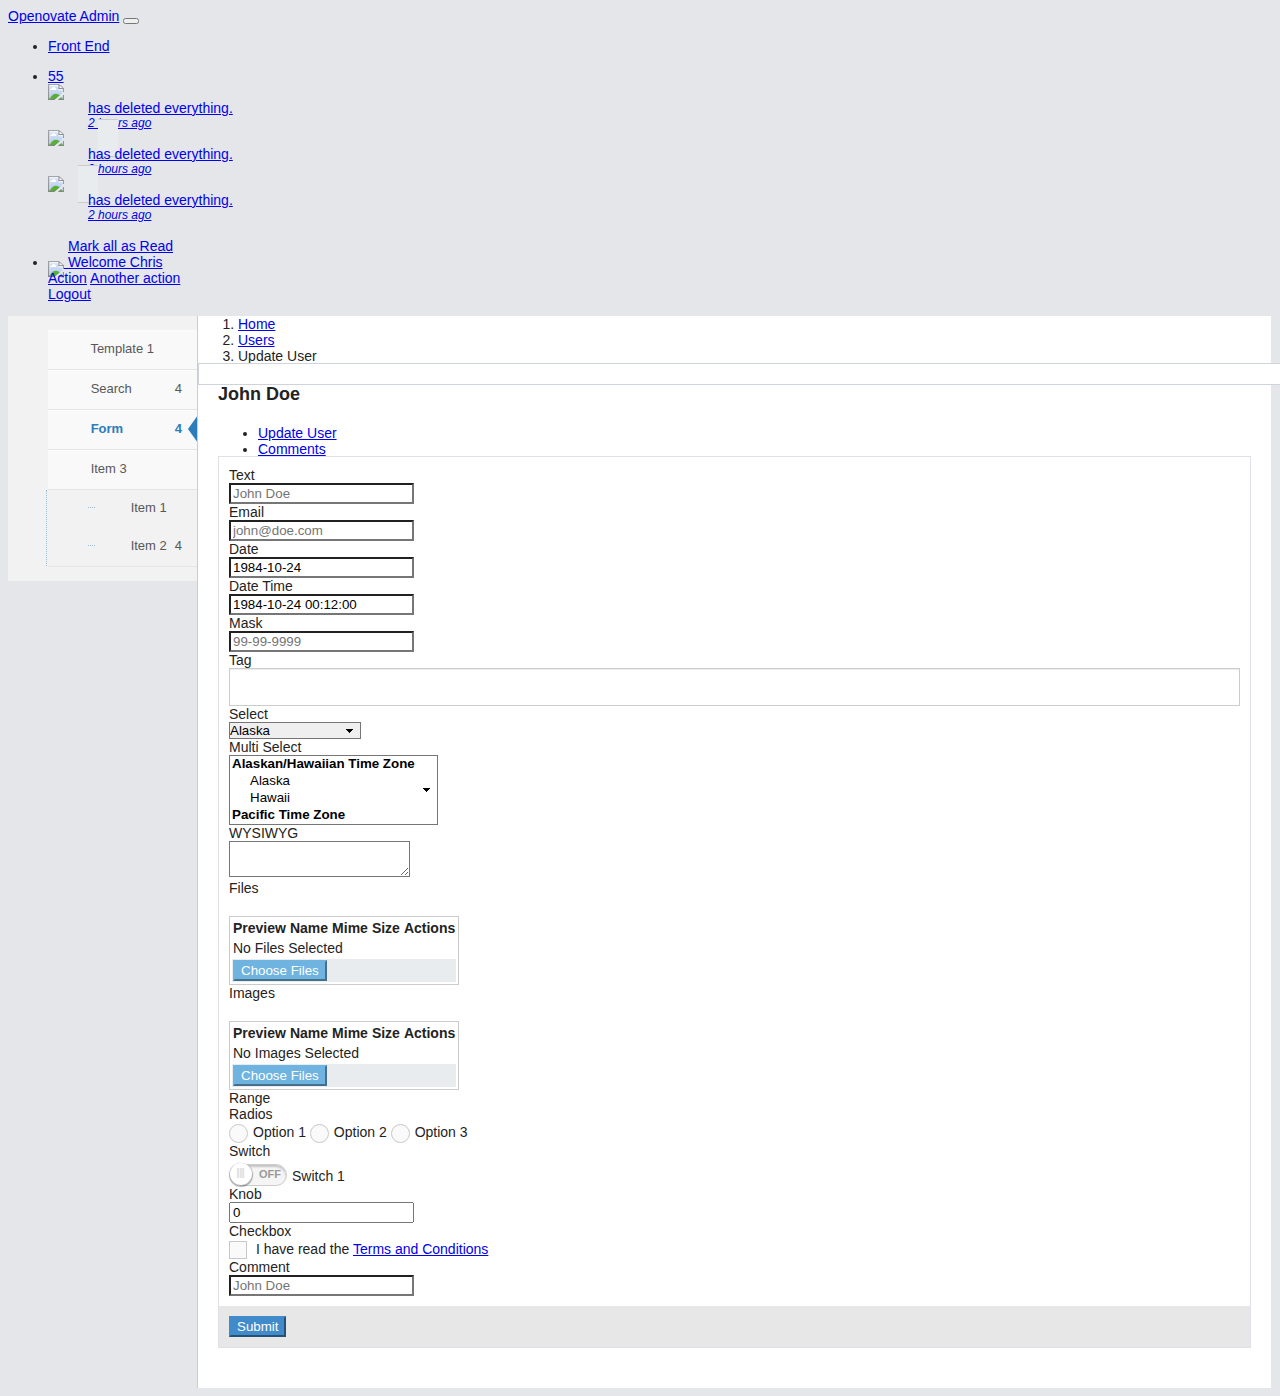
==== commit a40f15e8: "Updated date picker" ====
--- a/form.html
+++ b/form.html
@@ -26,6 +26,7 @@
     <link href="./styles/uncompressed/ion.css" rel="stylesheet" type="text/css" />
     <link href="./styles/uncompressed/codemirror.css" rel="stylesheet" type="text/css" />
     <link href="./styles/uncompressed/toastr.css" rel="stylesheet" type="text/css" />
+    <link href="./styles/uncompressed/flatpickr.css" rel="stylesheet" type="text/css" />
     <link href="./styles/custom.css" rel="stylesheet" type="text/css" />
 </head>
 <body class="admin-layout">
@@ -235,10 +236,13 @@
                             <label for="date_1" class="col-sm-2 col-form-label">Date</label>
                             <div class="col-sm-10">
                                 <input
-                                    type="date"
-                                    class="form-control"
+                                    aria-haspopup="true"
+                                    aria-expanded="false"
+                                    class="form-control date"
+                                    data-do="date-field"
                                     name="date_1"
-                                    placeholder="YYYY-MM-DD"
+                                    type="text"
+                                    value="1984-10-24"
                                 />
                             </div>
                         </div>
@@ -246,10 +250,11 @@
                             <label for="datetime_1" class="col-sm-2 col-form-label">Date Time</label>
                             <div class="col-sm-10">
                                 <input
-                                    type="date"
-                                    class="form-control"
+                                    class="form-control date"
+                                    data-do="datetime-field"
                                     name="datetime_1"
-                                    placeholder="YYYY-MM-DD"
+                                    type="text"
+                                    value="1984-10-24 00:12:00"
                                 />
                             </div>
                         </div>
@@ -634,6 +639,7 @@
     <script src="./scripts/uncompressed/wysihtml-table.js" type="text/javascript"></script>
     <script src="./scripts/uncompressed/wysihtml-toolbar.js" type="text/javascript"></script>
     <script src="./scripts/uncompressed/wysihtml-parser.js" type="text/javascript"></script>
+    <script src="./scripts/uncompressed/flatpickr.js"></script>
 
     <script src="./scripts/custom.js" type="text/javascript"></script>
 </body>
--- a/styles/uncompressed/flatpickr.css
+++ b/styles/uncompressed/flatpickr.css
@@ -0,0 +1,701 @@
+.flatpickr-calendar {
+  background: transparent;
+  overflow: hidden;
+  max-height: 0;
+  opacity: 0;
+  visibility: hidden;
+  text-align: center;
+  padding: 0;
+  -webkit-animation: none;
+          animation: none;
+  direction: ltr;
+  border: 0;
+  display: none;
+  font-size: 14px;
+  line-height: 24px;
+  border-radius: 5px;
+  position: absolute;
+  width: 307.875px;
+  -webkit-box-sizing: border-box;
+          box-sizing: border-box;
+  -ms-touch-action: manipulation;
+      touch-action: manipulation;
+  background: #fff;
+  -webkit-box-shadow: 1px 0 0 #e6e6e6, -1px 0 0 #e6e6e6, 0 1px 0 #e6e6e6, 0 -1px 0 #e6e6e6, 0 3px 13px rgba(0,0,0,0.08);
+          box-shadow: 1px 0 0 #e6e6e6, -1px 0 0 #e6e6e6, 0 1px 0 #e6e6e6, 0 -1px 0 #e6e6e6, 0 3px 13px rgba(0,0,0,0.08);
+}
+.flatpickr-calendar.open,
+.flatpickr-calendar.inline {
+  opacity: 1;
+  visibility: visible;
+  overflow: visible;
+  max-height: 640px;
+}
+.flatpickr-calendar.open {
+  display: inline-block;
+  z-index: 99999;
+}
+.flatpickr-calendar.animate.open {
+  -webkit-animation: fpFadeInDown 200ms cubic-bezier(0.23, 1, 0.32, 1);
+          animation: fpFadeInDown 200ms cubic-bezier(0.23, 1, 0.32, 1);
+}
+.flatpickr-calendar.inline {
+  display: block;
+  position: relative;
+  top: 2px;
+}
+.flatpickr-calendar.static {
+  position: absolute;
+  top: calc(100% + 2px);
+}
+.flatpickr-calendar.static.open {
+  z-index: 999;
+  display: block;
+}
+.flatpickr-calendar.hasWeeks {
+  width: auto;
+}
+.flatpickr-calendar .hasWeeks .dayContainer,
+.flatpickr-calendar .hasTime .dayContainer {
+  border-bottom: 0;
+  border-bottom-right-radius: 0;
+  border-bottom-left-radius: 0;
+}
+.flatpickr-calendar .hasWeeks .dayContainer {
+  border-left: 0;
+}
+.flatpickr-calendar.showTimeInput.hasTime .flatpickr-time {
+  height: 40px;
+  border-top: 1px solid #e6e6e6;
+}
+.flatpickr-calendar.noCalendar.hasTime .flatpickr-time {
+  height: auto;
+}
+.flatpickr-calendar:before,
+.flatpickr-calendar:after {
+  position: absolute;
+  display: block;
+  pointer-events: none;
+  border: solid transparent;
+  content: '';
+  height: 0;
+  width: 0;
+  left: 22px;
+}
+.flatpickr-calendar.rightMost:before,
+.flatpickr-calendar.rightMost:after {
+  left: auto;
+  right: 22px;
+}
+.flatpickr-calendar:before {
+  border-width: 5px;
+  margin: 0 -5px;
+}
+.flatpickr-calendar:after {
+  border-width: 4px;
+  margin: 0 -4px;
+}
+.flatpickr-calendar.arrowTop:before,
+.flatpickr-calendar.arrowTop:after {
+  bottom: 100%;
+}
+.flatpickr-calendar.arrowTop:before {
+  border-bottom-color: #e6e6e6;
+}
+.flatpickr-calendar.arrowTop:after {
+  border-bottom-color: #fff;
+}
+.flatpickr-calendar.arrowBottom:before,
+.flatpickr-calendar.arrowBottom:after {
+  top: 100%;
+}
+.flatpickr-calendar.arrowBottom:before {
+  border-top-color: #e6e6e6;
+}
+.flatpickr-calendar.arrowBottom:after {
+  border-top-color: #fff;
+}
+.flatpickr-calendar:focus {
+  outline: 0;
+}
+.flatpickr-wrapper {
+  position: relative;
+  display: inline-block;
+}
+.flatpickr-month {
+  background: transparent;
+  color: rgba(0,0,0,0.9);
+  fill: rgba(0,0,0,0.9);
+  height: 28px;
+  line-height: 1;
+  text-align: center;
+  position: relative;
+  -webkit-user-select: none;
+     -moz-user-select: none;
+      -ms-user-select: none;
+          user-select: none;
+  overflow: hidden;
+}
+.flatpickr-prev-month,
+.flatpickr-next-month {
+  text-decoration: none;
+  cursor: pointer;
+  position: absolute;
+  top: 0px;
+  line-height: 16px;
+  height: 28px;
+  padding: 10px calc(3.57% - 1.5px);
+  z-index: 3;
+}
+.flatpickr-prev-month i,
+.flatpickr-next-month i {
+  position: relative;
+}
+.flatpickr-prev-month.flatpickr-prev-month,
+.flatpickr-next-month.flatpickr-prev-month {
+/*
+    /*rtl:begin:ignore*/
+/*
+    */
+  left: 0;
+/*
+    /*rtl:end:ignore*/
+/*
+    */
+}
+/*
+    /*rtl:begin:ignore*/
+/*
+    /*rtl:end:ignore*/
+.flatpickr-prev-month.flatpickr-next-month,
+.flatpickr-next-month.flatpickr-next-month {
+/*
+    /*rtl:begin:ignore*/
+/*
+    */
+  right: 0;
+/*
+    /*rtl:end:ignore*/
+/*
+    */
+}
+/*
+    /*rtl:begin:ignore*/
+/*
+    /*rtl:end:ignore*/
+.flatpickr-prev-month:hover,
+.flatpickr-next-month:hover {
+  color: #959ea9;
+}
+.flatpickr-prev-month:hover svg,
+.flatpickr-next-month:hover svg {
+  fill: #f64747;
+}
+.flatpickr-prev-month svg,
+.flatpickr-next-month svg {
+  width: 14px;
+  height: 14px;
+}
+.flatpickr-prev-month svg path,
+.flatpickr-next-month svg path {
+  -webkit-transition: fill 0.1s;
+  transition: fill 0.1s;
+  fill: inherit;
+}
+.numInputWrapper {
+  position: relative;
+  height: auto;
+}
+.numInputWrapper input,
+.numInputWrapper span {
+  display: inline-block;
+}
+.numInputWrapper input {
+  width: 100%;
+}
+.numInputWrapper input::-ms-clear {
+  display: none;
+}
+.numInputWrapper span {
+  position: absolute;
+  right: 0;
+  width: 14px;
+  padding: 0 4px 0 2px;
+  height: 50%;
+  line-height: 50%;
+  opacity: 0;
+  cursor: pointer;
+  border: 1px solid rgba(57,57,57,0.15);
+  -webkit-box-sizing: border-box;
+          box-sizing: border-box;
+}
+.numInputWrapper span:hover {
+  background: rgba(0,0,0,0.1);
+}
+.numInputWrapper span:active {
+  background: rgba(0,0,0,0.2);
+}
+.numInputWrapper span:after {
+  display: block;
+  content: "";
+  position: absolute;
+}
+.numInputWrapper span.arrowUp {
+  top: 0;
+  border-bottom: 0;
+}
+.numInputWrapper span.arrowUp:after {
+  border-left: 4px solid transparent;
+  border-right: 4px solid transparent;
+  border-bottom: 4px solid rgba(57,57,57,0.6);
+  top: 26%;
+}
+.numInputWrapper span.arrowDown {
+  top: 50%;
+}
+.numInputWrapper span.arrowDown:after {
+  border-left: 4px solid transparent;
+  border-right: 4px solid transparent;
+  border-top: 4px solid rgba(57,57,57,0.6);
+  top: 40%;
+}
+.numInputWrapper span svg {
+  width: inherit;
+  height: auto;
+}
+.numInputWrapper span svg path {
+  fill: rgba(0,0,0,0.5);
+}
+.numInputWrapper:hover {
+  background: rgba(0,0,0,0.05);
+}
+.numInputWrapper:hover span {
+  opacity: 1;
+}
+.flatpickr-current-month {
+  font-size: 135%;
+  line-height: inherit;
+  font-weight: 300;
+  color: inherit;
+  position: absolute;
+  width: 75%;
+  left: 12.5%;
+  padding: 6.16px 0 0 0;
+  line-height: 1;
+  height: 28px;
+  display: inline-block;
+  text-align: center;
+  -webkit-transform: translate3d(0px, 0px, 0px);
+          transform: translate3d(0px, 0px, 0px);
+}
+.flatpickr-current-month span.cur-month {
+  font-family: inherit;
+  font-weight: 700;
+  color: inherit;
+  display: inline-block;
+  margin-left: 0.5ch;
+  padding: 0;
+}
+.flatpickr-current-month span.cur-month:hover {
+  background: rgba(0,0,0,0.05);
+}
+.flatpickr-current-month .numInputWrapper {
+  width: 6ch;
+  width: 7ch\0;
+  display: inline-block;
+}
+.flatpickr-current-month .numInputWrapper span.arrowUp:after {
+  border-bottom-color: rgba(0,0,0,0.9);
+}
+.flatpickr-current-month .numInputWrapper span.arrowDown:after {
+  border-top-color: rgba(0,0,0,0.9);
+}
+.flatpickr-current-month input.cur-year {
+  background: transparent;
+  -webkit-box-sizing: border-box;
+          box-sizing: border-box;
+  color: inherit;
+  cursor: text;
+  padding: 0 0 0 0.5ch;
+  margin: 0;
+  display: inline-block;
+  font-size: inherit;
+  font-family: inherit;
+  font-weight: 300;
+  line-height: inherit;
+  height: auto;
+  border: 0;
+  border-radius: 0;
+  vertical-align: initial;
+}
+.flatpickr-current-month input.cur-year:focus {
+  outline: 0;
+}
+.flatpickr-current-month input.cur-year[disabled],
+.flatpickr-current-month input.cur-year[disabled]:hover {
+  font-size: 100%;
+  color: rgba(0,0,0,0.5);
+  background: transparent;
+  pointer-events: none;
+}
+.flatpickr-weekdays {
+  background: transparent;
+  text-align: center;
+  overflow: hidden;
+  width: 100%;
+  display: -webkit-box;
+  display: -webkit-flex;
+  display: -ms-flexbox;
+  display: flex;
+  -webkit-box-align: center;
+  -webkit-align-items: center;
+      -ms-flex-align: center;
+          align-items: center;
+  height: 28px;
+}
+span.flatpickr-weekday {
+  cursor: default;
+  font-size: 90%;
+  background: transparent;
+  color: rgba(0,0,0,0.54);
+  line-height: 1;
+  margin: 0;
+  text-align: center;
+  display: block;
+  -webkit-box-flex: 1;
+  -webkit-flex: 1;
+      -ms-flex: 1;
+          flex: 1;
+  font-weight: bolder;
+}
+.dayContainer,
+.flatpickr-weeks {
+  padding: 1px 0 0 0;
+}
+.flatpickr-days {
+  position: relative;
+  overflow: hidden;
+  display: -webkit-box;
+  display: -webkit-flex;
+  display: -ms-flexbox;
+  display: flex;
+  width: 307.875px;
+}
+.flatpickr-days:focus {
+  outline: 0;
+}
+.dayContainer {
+  padding: 0;
+  outline: 0;
+  text-align: left;
+  width: 307.875px;
+  min-width: 307.875px;
+  max-width: 307.875px;
+  -webkit-box-sizing: border-box;
+          box-sizing: border-box;
+  display: inline-block;
+  display: -ms-flexbox;
+  display: -webkit-box;
+  display: -webkit-flex;
+  display: flex;
+  -webkit-flex-wrap: wrap;
+          flex-wrap: wrap;
+  -ms-flex-wrap: wrap;
+  -ms-flex-pack: justify;
+  -webkit-justify-content: space-around;
+          justify-content: space-around;
+  -webkit-transform: translate3d(0px, 0px, 0px);
+          transform: translate3d(0px, 0px, 0px);
+  opacity: 1;
+}
+.flatpickr-day {
+  background: none;
+  border: 1px solid transparent;
+  border-radius: 150px;
+  -webkit-box-sizing: border-box;
+          box-sizing: border-box;
+  color: #393939;
+  cursor: pointer;
+  font-weight: 400;
+  width: 14.2857143%;
+  -webkit-flex-basis: 14.2857143%;
+      -ms-flex-preferred-size: 14.2857143%;
+          flex-basis: 14.2857143%;
+  max-width: 39px;
+  height: 39px;
+  line-height: 39px;
+  margin: 0;
+  display: inline-block;
+  position: relative;
+  -webkit-box-pack: center;
+  -webkit-justify-content: center;
+      -ms-flex-pack: center;
+          justify-content: center;
+  text-align: center;
+}
+.flatpickr-day.inRange,
+.flatpickr-day.prevMonthDay.inRange,
+.flatpickr-day.nextMonthDay.inRange,
+.flatpickr-day.today.inRange,
+.flatpickr-day.prevMonthDay.today.inRange,
+.flatpickr-day.nextMonthDay.today.inRange,
+.flatpickr-day:hover,
+.flatpickr-day.prevMonthDay:hover,
+.flatpickr-day.nextMonthDay:hover,
+.flatpickr-day:focus,
+.flatpickr-day.prevMonthDay:focus,
+.flatpickr-day.nextMonthDay:focus {
+  cursor: pointer;
+  outline: 0;
+  background: #e6e6e6;
+  border-color: #e6e6e6;
+}
+.flatpickr-day.today {
+  border-color: #959ea9;
+}
+.flatpickr-day.today:hover,
+.flatpickr-day.today:focus {
+  border-color: #959ea9;
+  background: #959ea9;
+  color: #fff;
+}
+.flatpickr-day.selected,
+.flatpickr-day.startRange,
+.flatpickr-day.endRange,
+.flatpickr-day.selected.inRange,
+.flatpickr-day.startRange.inRange,
+.flatpickr-day.endRange.inRange,
+.flatpickr-day.selected:focus,
+.flatpickr-day.startRange:focus,
+.flatpickr-day.endRange:focus,
+.flatpickr-day.selected:hover,
+.flatpickr-day.startRange:hover,
+.flatpickr-day.endRange:hover,
+.flatpickr-day.selected.prevMonthDay,
+.flatpickr-day.startRange.prevMonthDay,
+.flatpickr-day.endRange.prevMonthDay,
+.flatpickr-day.selected.nextMonthDay,
+.flatpickr-day.startRange.nextMonthDay,
+.flatpickr-day.endRange.nextMonthDay {
+  background: #569ff7;
+  -webkit-box-shadow: none;
+          box-shadow: none;
+  color: #fff;
+  border-color: #569ff7;
+}
+.flatpickr-day.selected.startRange,
+.flatpickr-day.startRange.startRange,
+.flatpickr-day.endRange.startRange {
+  border-radius: 50px 0 0 50px;
+}
+.flatpickr-day.selected.endRange,
+.flatpickr-day.startRange.endRange,
+.flatpickr-day.endRange.endRange {
+  border-radius: 0 50px 50px 0;
+}
+.flatpickr-day.selected.startRange + .endRange,
+.flatpickr-day.startRange.startRange + .endRange,
+.flatpickr-day.endRange.startRange + .endRange {
+  -webkit-box-shadow: -10px 0 0 #569ff7;
+          box-shadow: -10px 0 0 #569ff7;
+}
+.flatpickr-day.selected.startRange.endRange,
+.flatpickr-day.startRange.startRange.endRange,
+.flatpickr-day.endRange.startRange.endRange {
+  border-radius: 50px;
+}
+.flatpickr-day.inRange {
+  border-radius: 0;
+  -webkit-box-shadow: -5px 0 0 #e6e6e6, 5px 0 0 #e6e6e6;
+          box-shadow: -5px 0 0 #e6e6e6, 5px 0 0 #e6e6e6;
+}
+.flatpickr-day.disabled,
+.flatpickr-day.disabled:hover,
+.flatpickr-day.prevMonthDay,
+.flatpickr-day.nextMonthDay,
+.flatpickr-day.notAllowed,
+.flatpickr-day.notAllowed.prevMonthDay,
+.flatpickr-day.notAllowed.nextMonthDay {
+  color: rgba(57,57,57,0.3);
+  background: transparent;
+  border-color: transparent;
+  cursor: default;
+}
+.flatpickr-day.disabled,
+.flatpickr-day.disabled:hover {
+  cursor: not-allowed;
+  color: rgba(57,57,57,0.1);
+}
+.flatpickr-day.week.selected {
+  border-radius: 0;
+  -webkit-box-shadow: -5px 0 0 #569ff7, 5px 0 0 #569ff7;
+          box-shadow: -5px 0 0 #569ff7, 5px 0 0 #569ff7;
+}
+.rangeMode .flatpickr-day {
+  margin-top: 1px;
+}
+.flatpickr-weekwrapper {
+  display: inline-block;
+  float: left;
+}
+.flatpickr-weekwrapper .flatpickr-weeks {
+  padding: 0 12px;
+  -webkit-box-shadow: 1px 0 0 #e6e6e6;
+          box-shadow: 1px 0 0 #e6e6e6;
+}
+.flatpickr-weekwrapper .flatpickr-weekday {
+  float: none;
+  width: 100%;
+  line-height: 28px;
+}
+.flatpickr-weekwrapper span.flatpickr-day,
+.flatpickr-weekwrapper span.flatpickr-day:hover {
+  display: block;
+  width: 100%;
+  max-width: none;
+  color: rgba(57,57,57,0.3);
+  background: transparent;
+  cursor: default;
+  border: none;
+}
+.flatpickr-innerContainer {
+  display: block;
+  display: -webkit-box;
+  display: -webkit-flex;
+  display: -ms-flexbox;
+  display: flex;
+  -webkit-box-sizing: border-box;
+          box-sizing: border-box;
+  overflow: hidden;
+}
+.flatpickr-rContainer {
+  display: inline-block;
+  padding: 0;
+  -webkit-box-sizing: border-box;
+          box-sizing: border-box;
+}
+.flatpickr-time {
+  text-align: center;
+  outline: 0;
+  display: block;
+  height: 0;
+  line-height: 40px;
+  max-height: 40px;
+  -webkit-box-sizing: border-box;
+          box-sizing: border-box;
+  overflow: hidden;
+  display: -webkit-box;
+  display: -webkit-flex;
+  display: -ms-flexbox;
+  display: flex;
+}
+.flatpickr-time:after {
+  content: "";
+  display: table;
+  clear: both;
+}
+.flatpickr-time .numInputWrapper {
+  -webkit-box-flex: 1;
+  -webkit-flex: 1;
+      -ms-flex: 1;
+          flex: 1;
+  width: 40%;
+  height: 40px;
+  float: left;
+}
+.flatpickr-time .numInputWrapper span.arrowUp:after {
+  border-bottom-color: #393939;
+}
+.flatpickr-time .numInputWrapper span.arrowDown:after {
+  border-top-color: #393939;
+}
+.flatpickr-time.hasSeconds .numInputWrapper {
+  width: 26%;
+}
+.flatpickr-time.time24hr .numInputWrapper {
+  width: 49%;
+}
+.flatpickr-time input {
+  background: transparent;
+  -webkit-box-shadow: none;
+          box-shadow: none;
+  border: 0;
+  border-radius: 0;
+  text-align: center;
+  margin: 0;
+  padding: 0;
+  height: inherit;
+  line-height: inherit;
+  cursor: pointer;
+  color: #393939;
+  font-size: 14px;
+  position: relative;
+  -webkit-box-sizing: border-box;
+          box-sizing: border-box;
+}
+.flatpickr-time input.flatpickr-hour {
+  font-weight: bold;
+}
+.flatpickr-time input.flatpickr-minute,
+.flatpickr-time input.flatpickr-second {
+  font-weight: 400;
+}
+.flatpickr-time input:focus {
+  outline: 0;
+  border: 0;
+}
+.flatpickr-time .flatpickr-time-separator,
+.flatpickr-time .flatpickr-am-pm {
+  height: inherit;
+  display: inline-block;
+  float: left;
+  line-height: inherit;
+  color: #393939;
+  font-weight: bold;
+  width: 2%;
+  -webkit-user-select: none;
+     -moz-user-select: none;
+      -ms-user-select: none;
+          user-select: none;
+  -webkit-align-self: center;
+      -ms-flex-item-align: center;
+          align-self: center;
+}
+.flatpickr-time .flatpickr-am-pm {
+  outline: 0;
+  width: 18%;
+  cursor: pointer;
+  text-align: center;
+  font-weight: 400;
+}
+.flatpickr-time .flatpickr-am-pm:hover,
+.flatpickr-time .flatpickr-am-pm:focus {
+  background: #f0f0f0;
+}
+.flatpickr-input[readonly] {
+  cursor: pointer;
+}
+@-webkit-keyframes fpFadeInDown {
+  from {
+    opacity: 0;
+    -webkit-transform: translate3d(0, -20px, 0);
+            transform: translate3d(0, -20px, 0);
+  }
+  to {
+    opacity: 1;
+    -webkit-transform: translate3d(0, 0, 0);
+            transform: translate3d(0, 0, 0);
+  }
+}
+@keyframes fpFadeInDown {
+  from {
+    opacity: 0;
+    -webkit-transform: translate3d(0, -20px, 0);
+            transform: translate3d(0, -20px, 0);
+  }
+  to {
+    opacity: 1;
+    -webkit-transform: translate3d(0, 0, 0);
+            transform: translate3d(0, 0, 0);
+  }
+}
